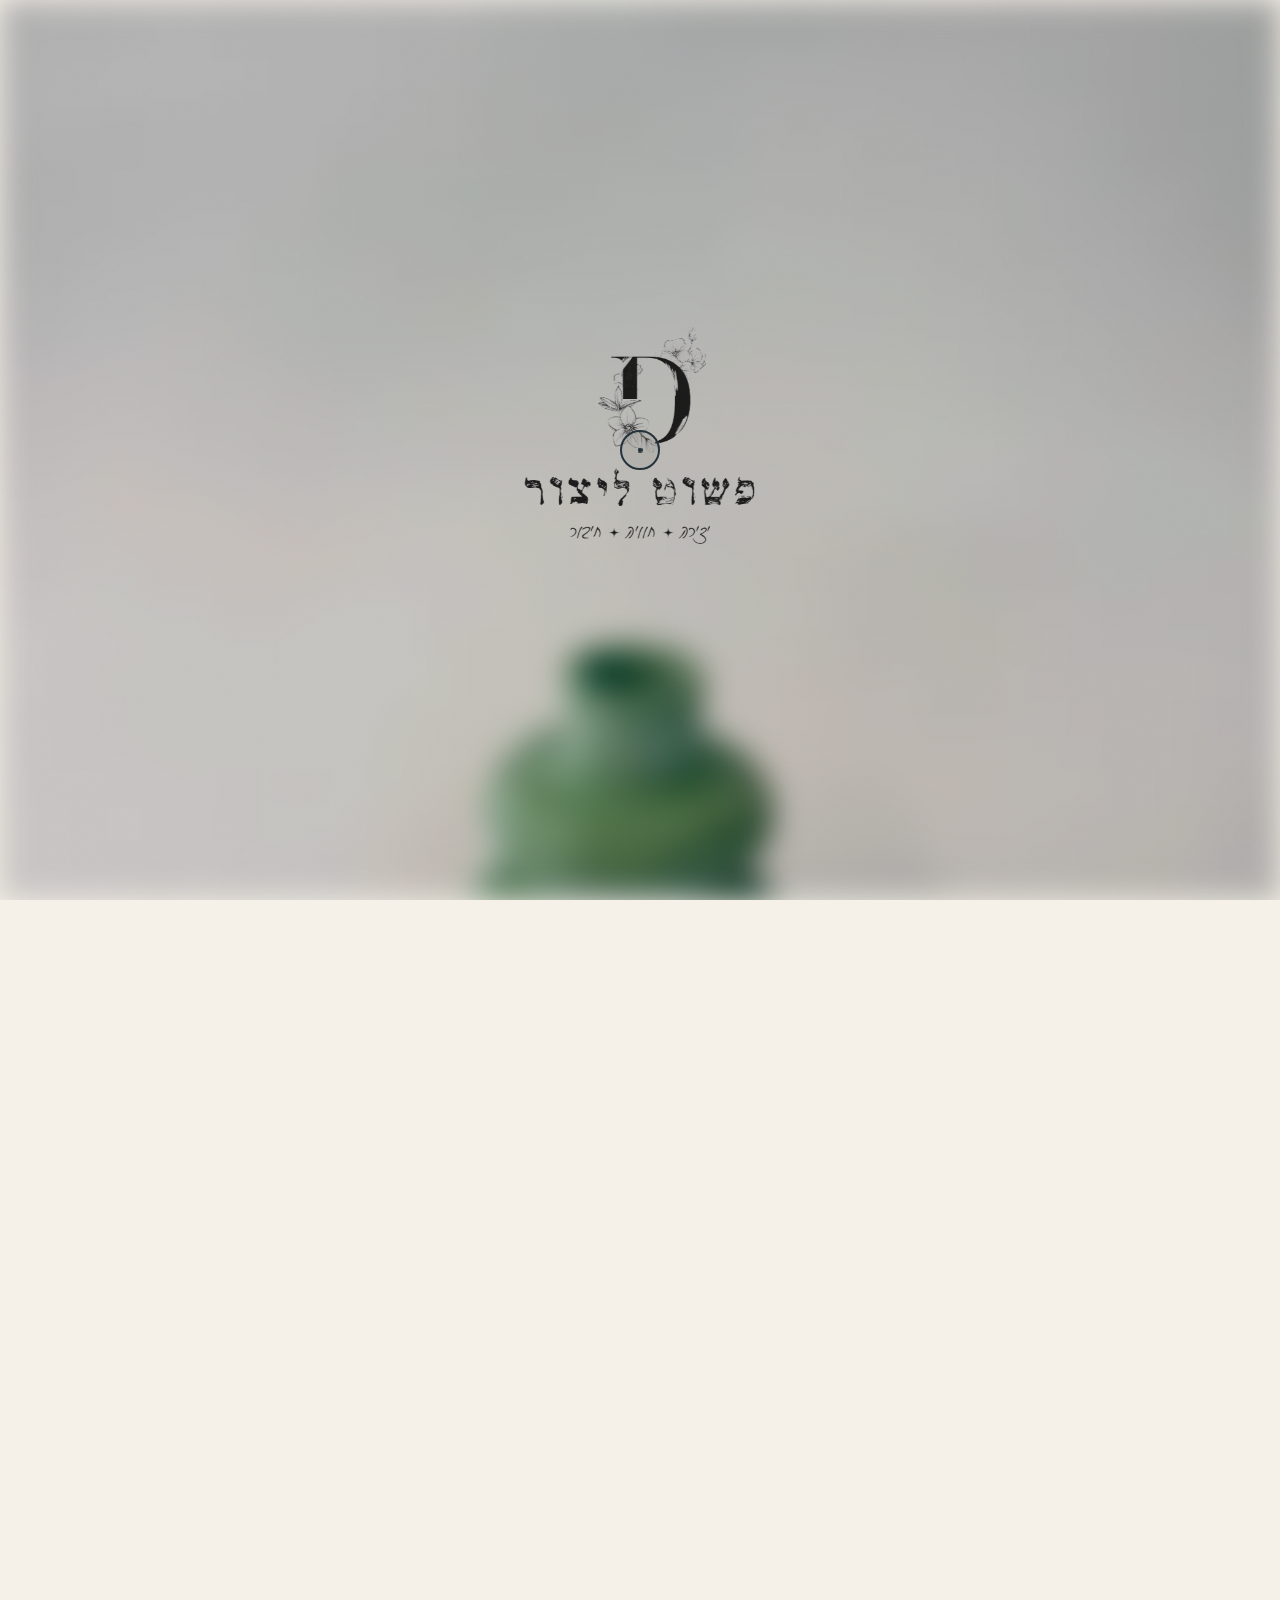
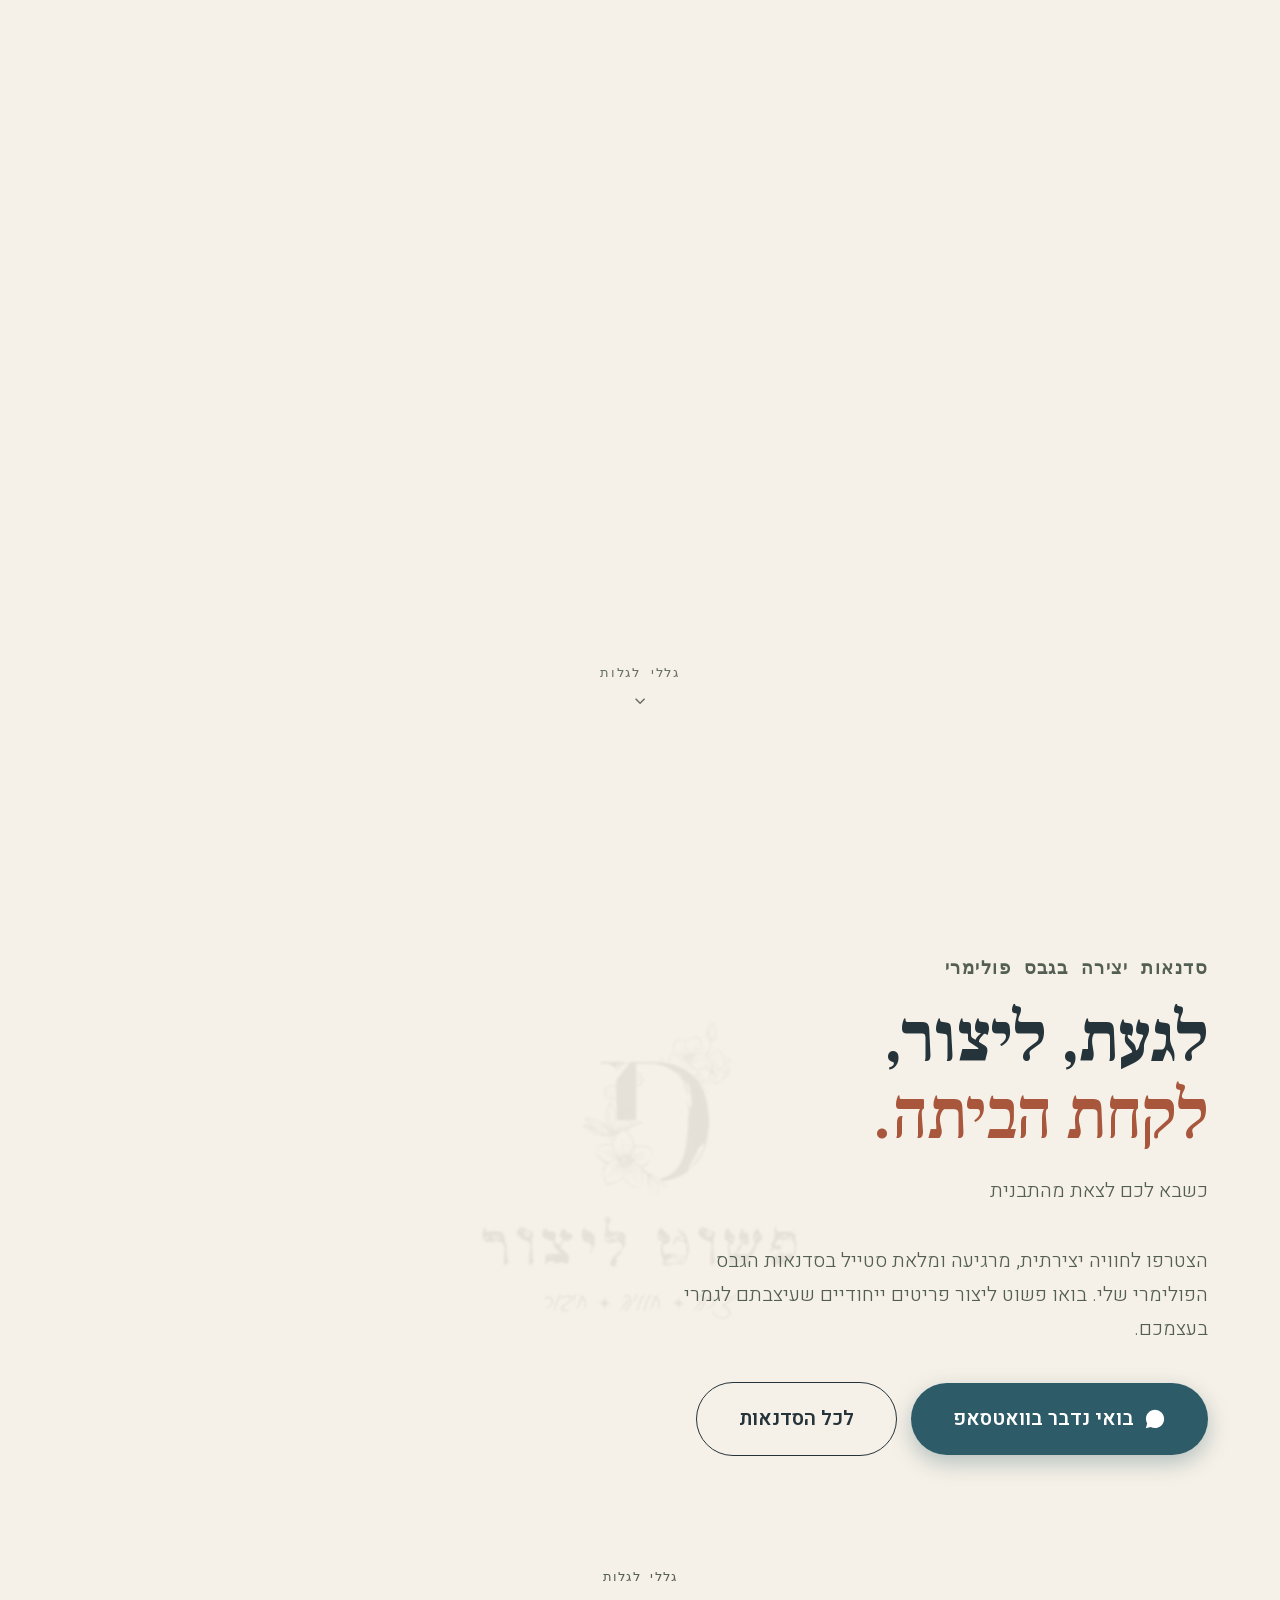
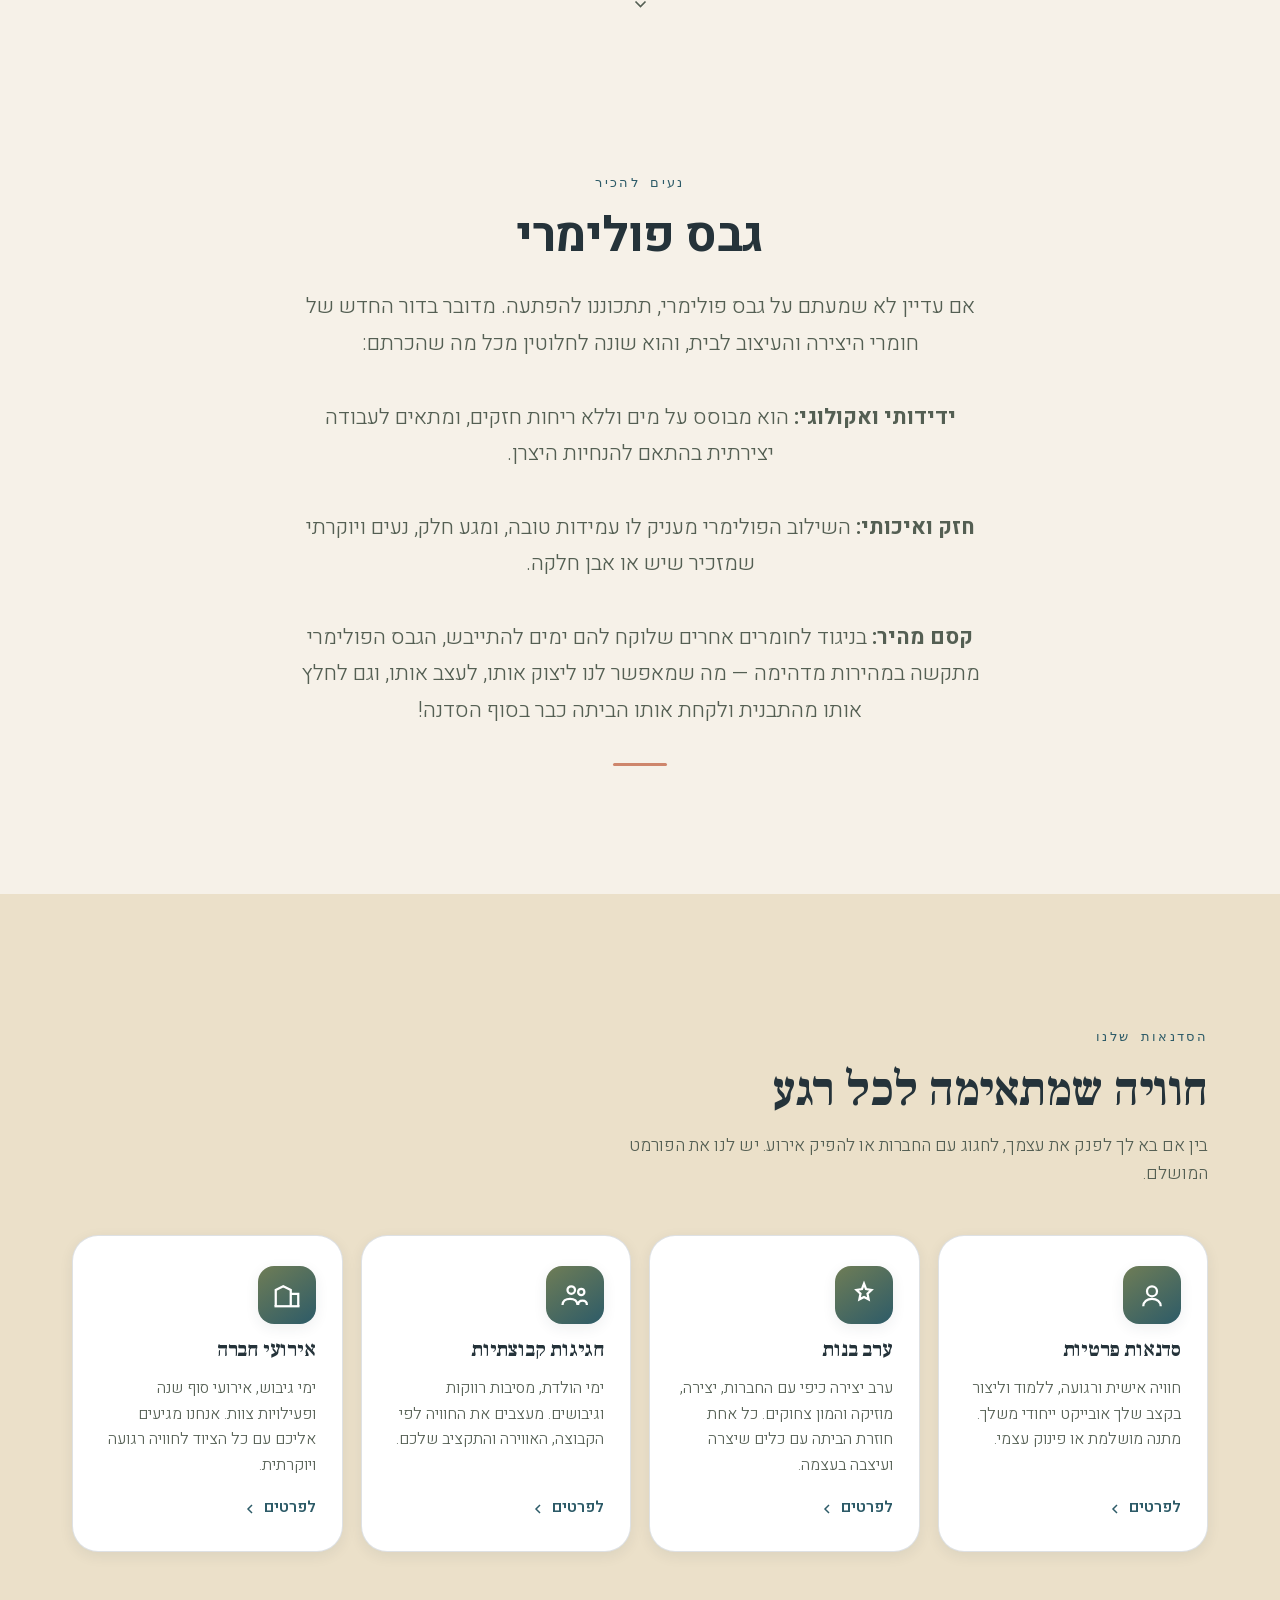
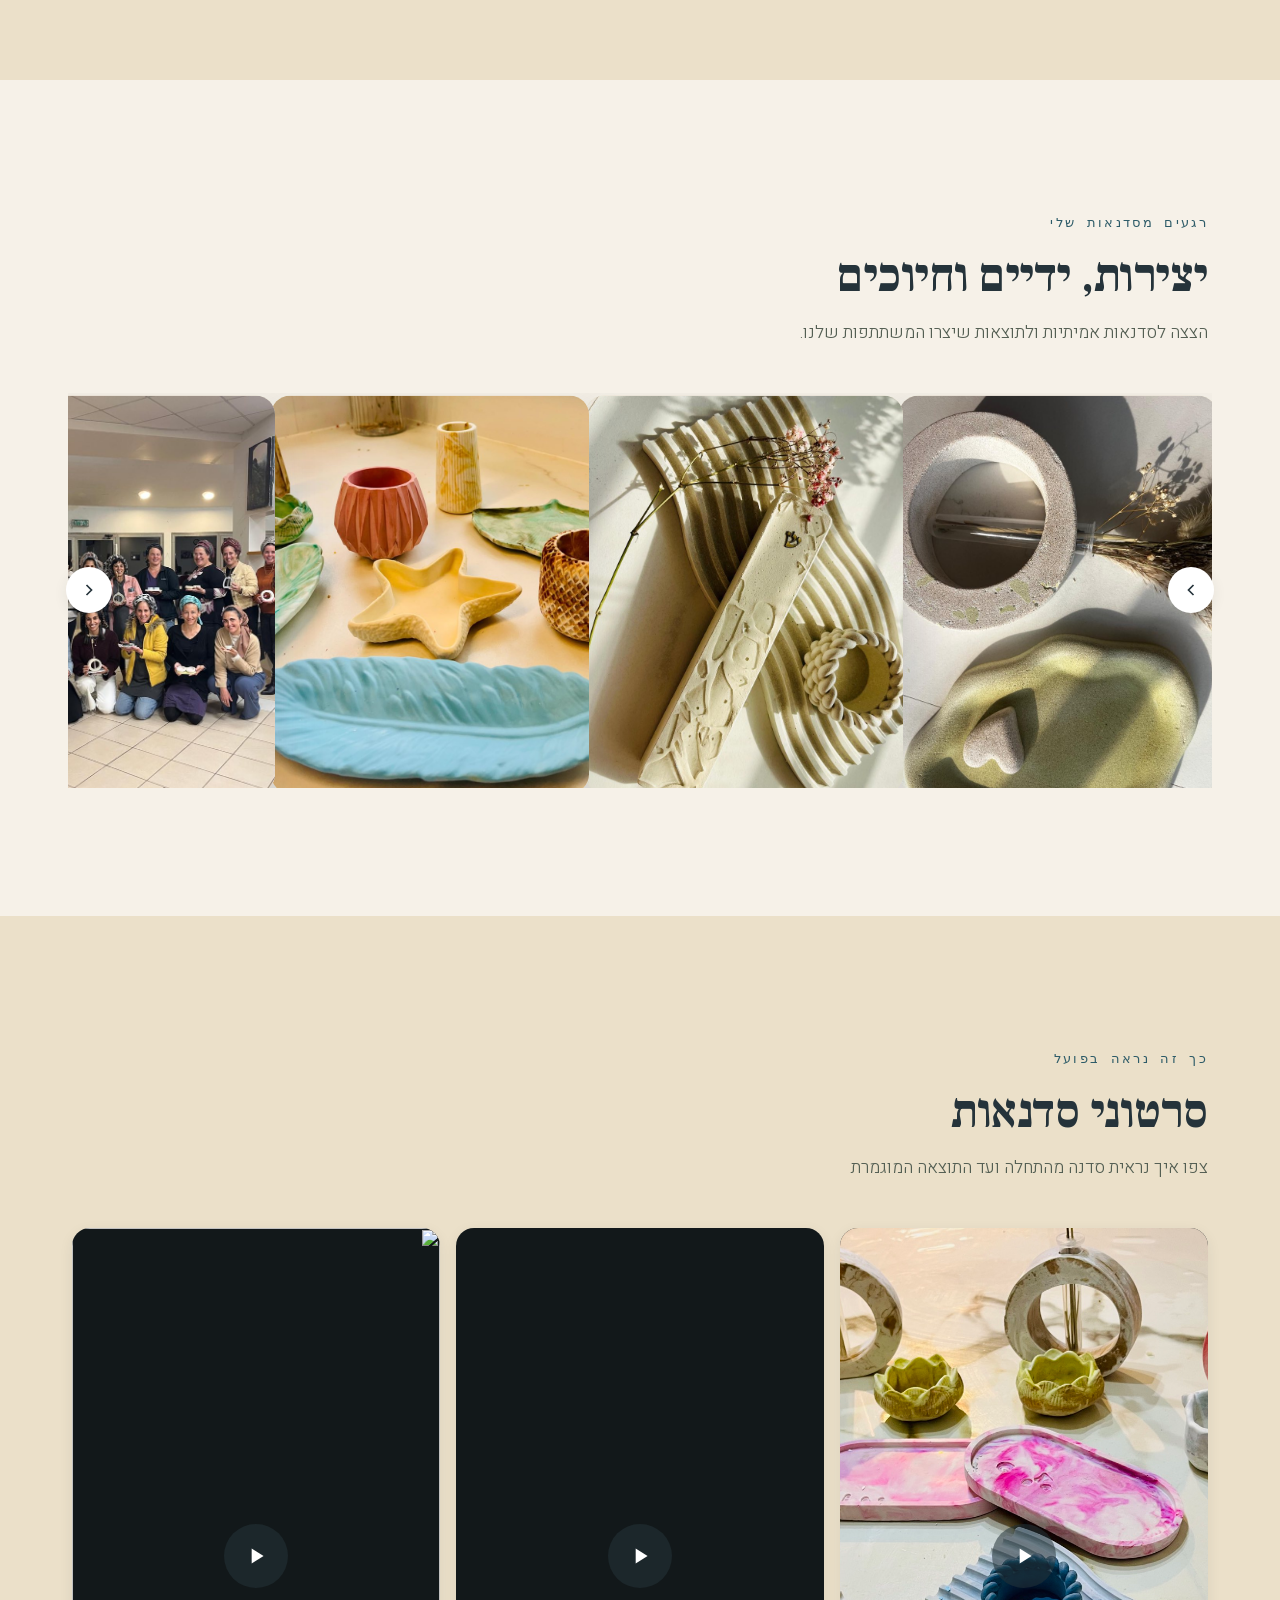
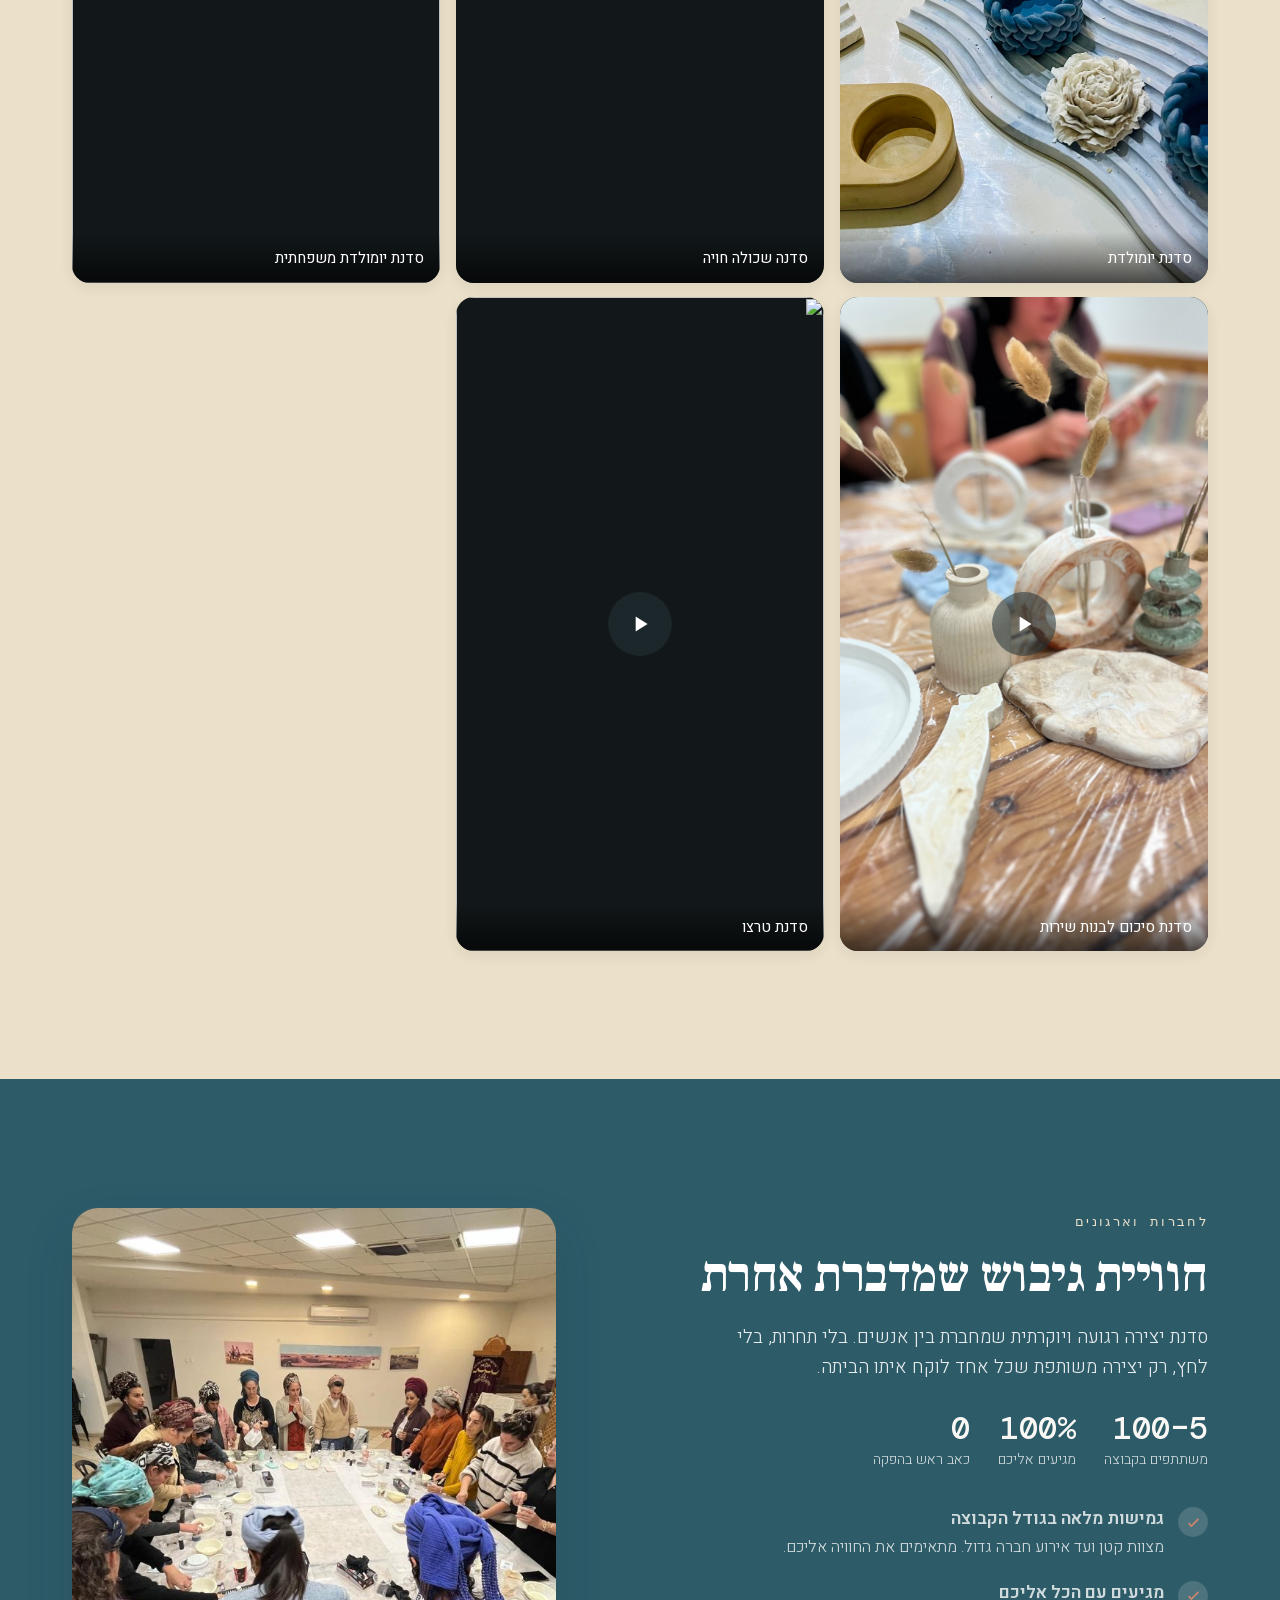
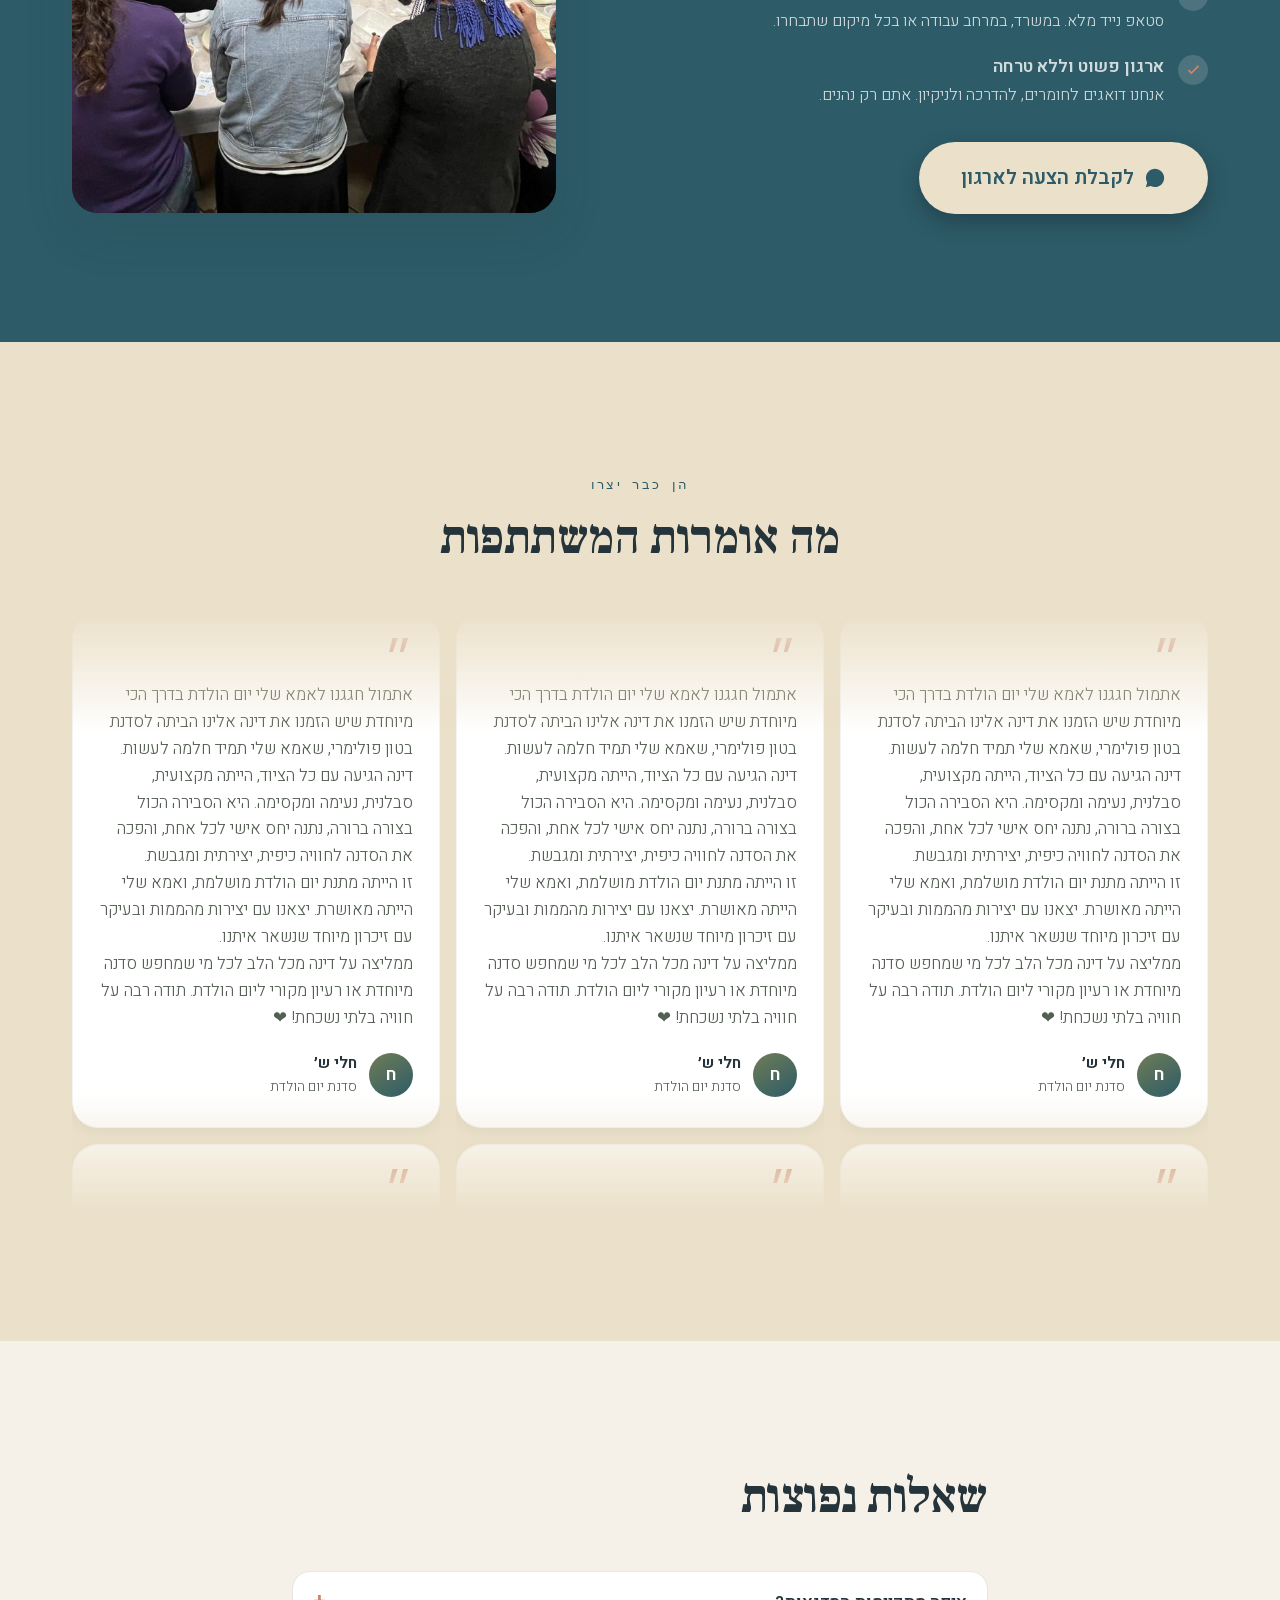
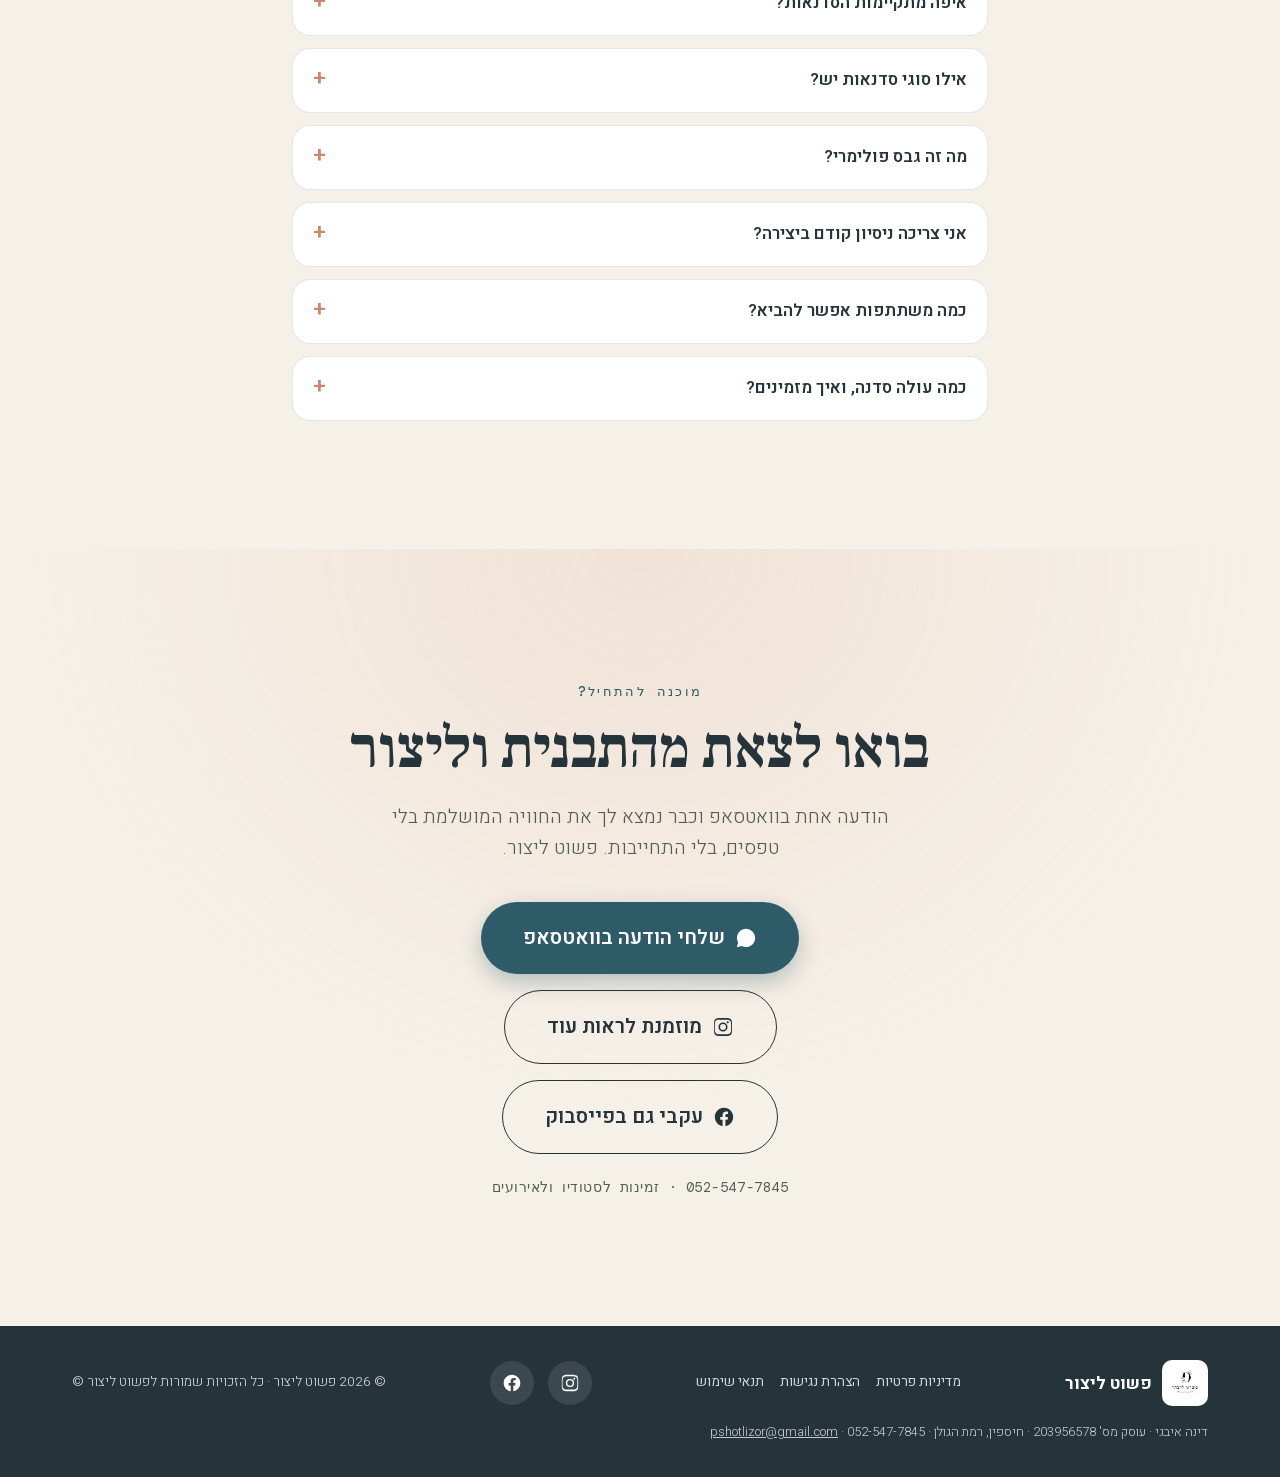
==== index.html @ 1abbe37c "Nav: add FAQ link (index, shop, product; desktop + mobile menus) Co-Authored-By: Claude Sonnet 5.5 <" ====
<!DOCTYPE html>
<html dir="rtl" lang="he">
<head>
<meta charset="UTF-8">
<meta name="viewport" content="width=device-width, initial-scale=1, viewport-fit=cover">
<title>פשוט ליצור — סדנאות גבס פולימרי</title>
<meta name="description" content="סדנאות יצירה בוטיק בגבס פולימרי — אגרטלים, אובייקטים מעוצבים ודקור לבית. סדנאות פרטיות, ערבי בנות, חגיגות ואירועי חברה. בסטודיו או אצלכם.">
<meta name="theme-color" content="#2D5B68">

<!-- Open Graph -->
<meta property="og:title" content="פשוט ליצור — סדנאות גבס פולימרי">
<meta property="og:description" content="חוויית יצירה בוטיק בגבס פולימרי. בואי ליצור אובייקט שתיקחי הביתה.">
<meta property="og:type" content="website">
<meta property="og:image" content="https://pashutlitzor.com/assets/branding/og-image.jpg">
<meta property="og:url" content="https://pashutlitzor.com/">
<meta property="og:locale" content="he_IL">
<meta property="og:site_name" content="פשוט ליצור">
<meta property="og:image:width" content="1200">
<meta property="og:image:height" content="630">
<meta property="og:image:alt" content="פשוט ליצור, סדנאות יצירה בגבס פולימרי">
<meta name="twitter:card" content="summary_large_image">
<meta name="twitter:title" content="פשוט ליצור — סדנאות גבס פולימרי">
<meta name="twitter:description" content="חוויית יצירה בוטיק בגבס פולימרי. בואי ליצור אובייקט שתיקחי הביתה.">
<meta name="twitter:image" content="https://pashutlitzor.com/assets/branding/og-image.jpg">
<link rel="canonical" href="https://pashutlitzor.com/">
<script type="application/ld+json">
{"@context":"https://schema.org","@type":"LocalBusiness","name":"פשוט ליצור","description":"סדנאות יצירה בוטיק בגבס פולימרי: סדנאות פרטיות, ערבי בנות, חגיגות קבוצתיות ואירועי חברה, בסטודיו או אצלכם.","url":"https://pashutlitzor.com/","telephone":"+972525477845","address":{"@type":"PostalAddress","addressLocality":"חספין","addressRegion":"רמת הגולן","addressCountry":"IL"},"areaServed":{"@type":"Country","name":"ישראל"},"image":"https://pashutlitzor.com/assets/branding/og-image.jpg","logo":"https://pashutlitzor.com/assets/branding/logo-removebg-preview.png","inLanguage":"he","sameAs":["https://www.instagram.com/dina_evgi","https://www.facebook.com/share/1DS9hV27x7/"],"makesOffer":[{"@type":"Offer","itemOffered":{"@type":"Service","name":"סדנאות פרטיות"}},{"@type":"Offer","itemOffered":{"@type":"Service","name":"ערב בנות"}},{"@type":"Offer","itemOffered":{"@type":"Service","name":"חגיגות קבוצתיות"}},{"@type":"Offer","itemOffered":{"@type":"Service","name":"אירועי חברה"}}]}
</script>
<script type="application/ld+json">
{"@context":"https://schema.org","@type":"FAQPage","mainEntity":[{"@type":"Question","name":"איפה מתקיימות הסדנאות?","acceptedAnswer":{"@type":"Answer","text":"הסדנאות מתקיימות בסטודיו בחספין שברמת הגולן. אפשר גם להזמין סדנה אליכם, והסטודיו מגיע לכל רחבי הארץ עם כל הציוד."}},{"@type":"Question","name":"אילו סוגי סדנאות יש?","acceptedAnswer":{"@type":"Answer","text":"סדנאות פרטיות, ערב בנות, חגיגות קבוצתיות (ימי הולדת, מסיבות רווקות וגיבושים) ואירועי חברה."}},{"@type":"Question","name":"מה זה גבס פולימרי?","acceptedAnswer":{"@type":"Answer","text":"חומר יצירה ועיצוב לבית על בסיס מים וללא ריחות חזקים. הוא חזק, עם מגע חלק שמזכיר שיש או אבן, ומתקשה מהר, ולכן אפשר ליצוק, לעצב ולקחת את היצירה הביתה כבר בסוף הסדנה."}},{"@type":"Question","name":"אני צריכה ניסיון קודם ביצירה?","acceptedAnswer":{"@type":"Answer","text":"לא. הסדנה מלווה בהדרכה, ומתאימה גם למי שלא יצרה מעולם."}},{"@type":"Question","name":"כמה משתתפות אפשר להביא?","acceptedAnswer":{"@type":"Answer","text":"תלוי בסוג הסדנה. לאירועי חברה אנחנו מתאימים את החוויה לקבוצות של 5 ועד 100 משתתפים. לשאר הסדנאות כדאי לשלוח הודעה בוואטסאפ ונמצא את הפורמט שמתאים לכן."}},{"@type":"Question","name":"כמה עולה סדנה, ואיך מזמינים?","acceptedAnswer":{"@type":"Answer","text":"המחיר תלוי בסוג הסדנה ובגודל הקבוצה. שולחות הודעה בוואטסאפ למספר 052-547-7845, ומקבלות הצעה והתאמה אישית, בלי טפסים ובלי התחייבות."}}]}
</script>
<link rel="icon" type="image/png" href="assets/branding/logo-removebg-preview.png">

<link rel="stylesheet" href="assets/css/fonts.css">
<link rel="stylesheet" href="assets/css/shop.css">

<script>/* perf diagnostics: ?off=canvas,blur,fab,pill,anim,reveal */
(function(){var m=location.search.match(/[?&]off=([^&]*)/);if(!m)return;var o=m[1].split(','),css='';
if(o.indexOf('canvas')>-1)css+='#canvas-sequence{display:none!important}';
if(o.indexOf('blur')>-1)css+='#frame-canvas{filter:none!important}';
if(o.indexOf('fab')>-1)css+='.fab{display:none!important}';
if(o.indexOf('pill')>-1)css+='.raffle-pill{display:none!important}';
if(o.indexOf('anim')>-1)css+='*{animation:none!important}';
if(o.indexOf('reveal')>-1)css+='.reveal{opacity:1!important;transform:none!important;transition:none!important}';
if(o.indexOf('smooth')>-1)css+='html{scroll-behavior:auto!important}';
var st=document.createElement('style');st.textContent=css;document.head.appendChild(st);})();</script>
<style>
/* ============ TOKENS ============ */
:root{
  /* Polymer-concrete palette */
  --concrete:#B7BCC3;        /* concrete grey */
  --terracotta:#CE866C;      /* natural terracotta */
  --sand:#D5C2A4;            /* sandy beige */
  --teal:#2D5B68;            /* deep teal */
  --sand-light:#EBE0C9;      /* light sand */
  --olive:#6F7D56;           /* olive green */

  --green-primary:#2D5B68;   /* deep teal = primary dark */
  --green-secondary:#6F7D56; /* olive = secondary */
  --accent:#CE866C;          /* terracotta accent */
  --bg:#F6F1E8;              /* light warm sand */
  --bg-warm:#EBE0C9;         /* light sand, deeper sections */
  --text:#25333A;            /* dark teal-charcoal */
  --text-soft:#545F53;       /* muted olive-grey (darkened for 4.5:1 contrast on warm sections) */
  --white:#FFFFFF;
  --wa:#25D366;
  --wa-dark:#1ebe57;

  --r-sm:12px;
  --r-md:18px;
  --r-lg:26px;

  --shadow-sm:0 4px 14px rgba(37,51,58,.08);
  --shadow-md:0 10px 30px rgba(37,51,58,.11);
  --shadow-lg:0 20px 48px rgba(37,51,58,.15);

  --ease:cubic-bezier(.22,.61,.36,1);
  --maxw:1180px;

  --nav-h:70px;
}

/* ============ RESET ============ */
*,*::before,*::after{box-sizing:border-box;margin:0;padding:0}
html{scroll-behavior:smooth;-webkit-text-size-adjust:100%;-webkit-tap-highlight-color:transparent}
body{
  font-family:'Heebo',system-ui,sans-serif;
  background:var(--bg);
  color:var(--text);
  line-height:1.6;
  font-size:17px;
  font-weight:400;
  overflow-x:clip;
  text-align:start;
  -webkit-font-smoothing:antialiased;
}
img{max-width:100%;display:block}
a{color:inherit;text-decoration:none}
button{font-family:inherit;cursor:pointer;border:none;background:none}
h1,h2,h3{font-family:'Frank Ruhl Libre','Heebo',serif;line-height:1.18;font-weight:700;letter-spacing:-.01em}
section{position:relative}
.mono{font-family:'DM Mono',monospace}

/* grain overlay */
body::before{
  content:"";position:fixed;inset:0;z-index:9990;pointer-events:none;
  opacity:.035;
  background-image:url("data:image/svg+xml,%3Csvg xmlns='http://www.w3.org/2000/svg' width='180' height='180'%3E%3Cfilter id='n'%3E%3CfeTurbulence type='fractalNoise' baseFrequency='.85' numOctaves='3'/%3E%3C/filter%3E%3Crect width='100%25' height='100%25' filter='url(%23n)'/%3E%3C/svg%3E");
}

.wrap{max-width:var(--maxw);margin-inline:auto;padding-inline:22px;width:100%}
.eyebrow{
  font-family:'DM Mono',monospace;font-size:13px;letter-spacing:.18em;
  text-transform:uppercase;color:var(--green-primary);font-weight:500;
  display:inline-block;margin-bottom:14px;
}
.section-pad{padding-block:clamp(64px,11vw,128px)}

/* ============ BUTTONS ============ */
.btn{
  display:inline-flex;align-items:center;justify-content:center;gap:10px;
  font-weight:600;font-size:17px;border-radius:999px;
  padding:15px 30px;min-height:52px;
  transition:transform .2s var(--ease),box-shadow .25s var(--ease),background .25s var(--ease);
  touch-action:manipulation;cursor:pointer;
  will-change:transform;
}
.btn svg{width:22px;height:22px;flex:none}
.btn-wa{background:var(--teal);color:#fff;box-shadow:0 8px 22px rgba(45,91,104,.32)}
@media(hover:hover) and (pointer:fine){.btn-wa:hover{background:#234a55;transform:translateY(-2px);box-shadow:0 12px 30px rgba(45,91,104,.42)}}
.btn-wa:active{transform:translateY(0)}
/* on the teal corporate section the teal button would vanish — use terracotta */
#corporate .btn-wa{background:var(--sand-light);color:var(--teal);box-shadow:0 8px 22px rgba(0,0,0,.25)}
@media(hover:hover) and (pointer:fine){#corporate .btn-wa:hover{background:var(--sand);color:var(--text);box-shadow:0 12px 30px rgba(0,0,0,.3)}}
.btn-lg{font-size:20px;padding:20px 42px;min-height:64px;border-radius:999px}
.btn-ghost{background:transparent;border:1.5px solid rgba(255,255,255,.55);color:#fff}
@media(hover:hover) and (pointer:fine){.btn-ghost:hover{background:rgba(255,255,255,.12)}}

/* ============ NAVBAR ============ */
#navbar{
  position:fixed;inset-block-start:0;inset-inline:0;z-index:1000;
  height:var(--nav-h);display:flex;align-items:center;
  background:rgba(246,241,232,.96);
  box-shadow:0 1px 0 rgba(26,20,16,.06),var(--shadow-sm);
  opacity:0;visibility:hidden;pointer-events:none;
  transition:opacity .35s var(--ease),visibility .35s;
}
#navbar.visible{opacity:1;visibility:visible;pointer-events:auto}
#navbar .wrap{display:flex;align-items:center;justify-content:space-between;gap:16px}
/* nav-links + cta stay on the right (default order:0) */
.nav-links{display:none;align-items:center;gap:28px;order:0}
.nav-links a{
  font-size:16px;font-weight:400;color:var(--text);position:relative;
  transition:color .2s;padding-block:6px;
}
.nav-links a::after{
  content:"";position:absolute;inset-block-end:0;inset-inline-start:0;
  width:0;height:2px;background:var(--text);transition:width .25s var(--ease);
}
@media(hover:hover) and (pointer:fine){.nav-links a:hover::after{width:100%}}
.nav-cta{padding:11px 22px;min-height:44px;font-size:15px;order:0}
.nav-cta .nav-cta-text{display:none}
/* hamburger (mobile only) */
.nav-burger{
  order:0;display:flex;flex-direction:column;justify-content:center;gap:5px;
  width:44px;height:44px;padding:10px;border-radius:10px;
}
.nav-burger span{display:block;height:2px;width:100%;background:var(--text);border-radius:2px;transition:transform .25s var(--ease),opacity .2s}
.nav-burger[aria-expanded="true"] span:nth-child(1){transform:translateY(7px) rotate(45deg)}
.nav-burger[aria-expanded="true"] span:nth-child(2){opacity:0}
.nav-burger[aria-expanded="true"] span:nth-child(3){transform:translateY(-7px) rotate(-45deg)}
.nav-mobile{
  position:fixed;inset-inline:0;inset-block-start:var(--nav-h);z-index:999;
  background:rgba(246,241,232,.98);
  display:flex;flex-direction:column;padding:18px 22px 26px;gap:4px;
  box-shadow:var(--shadow-md);
  opacity:0;visibility:hidden;transform:translateY(-8px);
  transition:opacity .25s var(--ease),transform .25s var(--ease),visibility .25s;
}
.nav-mobile.open{opacity:1;visibility:visible;transform:none}
.nav-mobile a{font-size:1.15rem;font-weight:500;color:var(--text);padding:13px 4px;border-bottom:1px solid rgba(37,51,58,.08)}
.nav-mobile a:last-child{border-bottom:none}
@media(min-width:880px){
  .nav-links{display:flex}
  .nav-cta .nav-cta-text{display:inline}
  .nav-burger,.nav-mobile{display:none}
}

/* ============ CART ICON (nav) ============ */
/* order:1 = end of the RTL flex row, where the logo used to sit */
.nav-icon-btn{position:relative;width:44px;height:44px;display:flex;align-items:center;justify-content:center;border-radius:10px;color:var(--text);order:1}
@media(hover:hover) and (pointer:fine){.nav-icon-btn:hover{background:rgba(37,51,58,.06)}}
.nav-icon-btn svg{width:22px;height:22px;stroke:currentColor;stroke-width:1.8;fill:none}
.nav-cart-badge{
  position:absolute;top:2px;inset-inline-end:2px;min-width:19px;height:19px;padding:0 4px;
  border-radius:999px;background:var(--accent);color:#fff;font-size:13px;font-weight:700;
  display:flex;align-items:center;justify-content:center;font-family:'DM Mono',monospace;
}
.nav-cart-badge:empty,.nav-cart-badge[data-count="0"]{display:none}

/* ============ HERO ============ */
#hero{
  min-height:100svh;display:flex;align-items:center;
  position:relative;overflow:hidden;
  background:var(--bg);
  padding-block:calc(var(--nav-h) + 40px) 80px;
}
.hero-layout{
  width:100%;
  max-width:780px;
}
.hero-text{
  display:flex;flex-direction:column;
  align-items:flex-start;
  padding-block:20px;
}
.hero-eyebrow{color:var(--text-soft)}
#hero h1{
  color:var(--text);font-size:clamp(2.4rem,7vw,4.4rem);font-weight:700;
  letter-spacing:-.02em;margin-bottom:18px;line-height:1.1;
}
#hero h1 .accent-word{color:#A8563C;font-weight:500}
.hero-sub{
  color:var(--text-soft);font-size:clamp(1rem,2.8vw,1.25rem);
  font-weight:300;max-width:48ch;margin-bottom:36px;line-height:1.7;
}
.hero-actions{display:flex;flex-wrap:wrap;gap:14px;align-items:center}
.btn-ghost{
  background:transparent;border:1.5px solid var(--text);color:var(--text);
}
@media(hover:hover) and (pointer:fine){.btn-ghost:hover{background:rgba(26,20,16,.06)}}
/* hero logo watermark background */
.hero-logo-bg{
  position:absolute;inset:0;z-index:0;
  pointer-events:none;overflow:hidden;
  display:flex;align-items:center;justify-content:center;
}
.hero-logo-bg img{
  width:min(420px,70vw);height:auto;
  opacity:.07;
  mix-blend-mode:multiply;
  filter:grayscale(100%) blur(1px);
  transform:none;
  user-select:none;
}
/* make hero content sit above the watermark */
.hero-layout{position:relative;z-index:1}
/* blob image side */
.hero-visual{
  display:flex;align-items:center;justify-content:center;
  position:relative;
}
.hero-blob{
  width:min(520px,90%);aspect-ratio:1/1.1;
  border-radius:50% 50% 50% 50% / 55% 55% 45% 45%;
  background:var(--bg-warm);
  overflow:hidden;position:relative;
  box-shadow:var(--shadow-md);
}
.hero-blob img{
  width:100%;height:100%;object-fit:cover;
  display:block;
}
.hero-blob-placeholder{
  width:100%;height:100%;
  display:flex;align-items:center;justify-content:center;
  color:var(--green-secondary);font-size:13px;font-family:'DM Mono',monospace;
  letter-spacing:.1em;text-align:center;padding:24px;
  flex-direction:column;gap:12px;
}
.hero-blob-placeholder svg{
  width:48px;height:48px;opacity:.35;
}
/* Mobile: stack vertically */
@media(max-width:680px){
  .hero-layout{
    grid-template-columns:1fr;
    gap:40px;
  }
  .hero-visual{order:-1}
  .hero-blob{width:min(320px,85vw);border-radius:50%}
}
.scroll-hint{
  position:absolute;inset-block-end:26px;inset-inline-start:50%;
  transform:translateX(50%);z-index:2;color:var(--text-soft);
  display:flex;flex-direction:column;align-items:center;gap:6px;
  font-size:13px;letter-spacing:.1em;font-family:'DM Mono',monospace;
}
.scroll-hint svg{width:20px;height:20px;animation:bob 1.8s var(--ease) infinite}
@keyframes bob{0%,100%{transform:translateY(0)}50%{transform:translateY(7px)}}

#faq .wrap{max-width:740px}
#faq h2{font-size:clamp(2rem,6vw,3rem)}
.faq-list{display:grid;gap:12px}
.faq-item{background:var(--white);border:1px solid rgba(37,51,58,.12);border-radius:var(--r-md);padding:0 20px}
.faq-item summary{cursor:pointer;list-style:none;padding:18px 0;font-weight:600;font-size:1.05rem;color:var(--text);min-height:44px;touch-action:manipulation}
.faq-item summary::-webkit-details-marker{display:none}
.faq-item summary::after{content:"+";float:inline-end;color:var(--accent);font-size:1.4rem;line-height:1}
.faq-item[open] summary::after{content:"\2212"}
.faq-item p{color:var(--text-soft);font-size:1.05rem;line-height:1.7;padding-bottom:18px}
/* ============ CANVAS SEQUENCE (scroll-expand hero) ============ */
#canvas-sequence{height:260vh;background:var(--bg)}
@media(max-width:680px){#canvas-sequence{height:180vh}}
.canvas-sticky{
  position:sticky;inset-block-start:0;height:100svh;width:100%;
  overflow:hidden;display:flex;align-items:center;justify-content:center;
  background:var(--bg);
}
.canvas-card{
  position:relative;overflow:hidden;border-radius:0;
  width:100%;height:100%;
  box-shadow:none;
}
#frame-canvas{
  position:absolute;top:50%;left:50%;transform:translate(-50%,-50%);
  width:100vw;height:100svh;object-fit:cover;display:block;
}
.canvas-fallback{display:none;position:absolute;inset:0;width:100%;height:100%;object-fit:cover}
.canvas-logo{
  position:absolute;inset:0;z-index:1;
  display:flex;align-items:center;justify-content:center;
  background:transparent;will-change:opacity,transform;
}
.canvas-logo img{width:72%;max-width:300px;height:auto}
.canvas-hint{
  position:absolute;inset-block-end:30px;inset-inline-start:50%;
  transform:translateX(50%);z-index:2;color:var(--text-soft);
  font-family:'DM Mono',monospace;font-size:13px;letter-spacing:.14em;
  display:flex;flex-direction:column;align-items:center;gap:8px;
}
.canvas-hint svg{width:18px;height:18px;animation:bob 1.8s var(--ease) infinite}

/* ============ CONCEPT ============ */
#concept{background:var(--bg);text-align:center}
#concept .wrap{max-width:740px}
#concept h2{font-size:clamp(2rem,6vw,3rem);margin-bottom:24px;font-family:'Heebo',sans-serif}
#concept p{font-size:clamp(1.1rem,3vw,1.35rem);color:var(--text-soft);font-weight:300;line-height:1.7}
#concept .concept-divider{
  width:54px;height:3px;background:var(--accent);border-radius:2px;
  margin:34px auto 0;
}

/* ============ WORKSHOPS ============ */
#workshops{background:var(--bg-warm)}
.section-head{margin-bottom:46px;max-width:620px}
.section-head h2{font-size:clamp(2rem,6vw,3rem);margin-bottom:14px}
.section-head p{color:var(--text-soft);font-size:1.1rem;font-weight:300}
.cards-grid{display:grid;grid-template-columns:1fr;gap:18px}
@media(min-width:600px){.cards-grid{grid-template-columns:repeat(2,1fr)}}
@media(min-width:1024px){.cards-grid{grid-template-columns:repeat(4,1fr)}}
.w-card{
  background:var(--white);border-radius:var(--r-lg);padding:30px 26px;
  box-shadow:var(--shadow-sm);border:1px solid rgba(183,188,195,.45);
  transition:transform .25s var(--ease),box-shadow .25s var(--ease),border-color .25s var(--ease);
  display:flex;flex-direction:column;gap:14px;height:100%;
}
@media(hover:hover) and (pointer:fine){.w-card:hover{transform:translateY(-6px);box-shadow:var(--shadow-lg);border-color:rgba(206,134,108,.45)}}
.w-icon{
  width:58px;height:58px;border-radius:16px;
  background:linear-gradient(145deg,var(--green-secondary),var(--green-primary));
  display:flex;align-items:center;justify-content:center;color:#fff;
  box-shadow:var(--shadow-sm);
}
.w-icon svg{width:30px;height:30px;stroke:#fff;stroke-width:1.8;fill:none}
.w-card h3{font-size:1.3rem}
.w-card p{color:var(--text-soft);font-size:1rem;font-weight:300;flex-grow:1}
.w-card .w-link{
  font-weight:600;color:var(--green-primary);font-size:.97rem;
  display:inline-flex;align-items:center;gap:6px;margin-top:4px;
}
.w-card .w-link svg{width:16px;height:16px;transition:transform .2s}
@media(hover:hover) and (pointer:fine){.w-card:hover .w-link svg{transform:translateX(-4px)}}

/* ============ GALLERY (horizontal scroll-snap strip, all breakpoints) ============ */
#gallery{background:var(--bg)}
.gallery-wrap{position:relative}
#gallery-grid{
  display:flex;overflow-x:auto;overflow-y:hidden;scroll-snap-type:x proximity;
  gap:14px;padding-inline:4px;padding-block:14px 6px;margin-inline:-4px;
  -webkit-overflow-scrolling:touch;scrollbar-width:none;
}
#gallery-grid::-webkit-scrollbar{display:none}
#gallery-grid figure{
  flex:0 0 min(72%,300px);scroll-snap-align:center;margin:0;
  aspect-ratio:4/5;border-radius:var(--r-md);overflow:hidden;
  box-shadow:var(--shadow-sm);position:relative;background:var(--bg-warm);cursor:pointer;
  transform:rotate(var(--tilt,0deg));
  transition:transform .35s var(--ease),box-shadow .35s var(--ease);
}
#gallery-grid figure img{
  width:100%;height:100%;object-fit:cover;display:block;
  transition:transform .5s var(--ease);
}
#gallery-grid figure.is-focus{
  transform:rotate(0deg) scale(1.06);
  box-shadow:var(--shadow-lg);
  z-index:1;
}
@media(hover:hover) and (pointer:fine){#gallery-grid figure:hover{transform:rotate(0deg) scale(1.06);box-shadow:var(--shadow-lg);z-index:1}}
#gallery-grid .ph{
  width:100%;height:100%;display:flex;align-items:center;justify-content:center;
  color:var(--green-primary);
  background:linear-gradient(135deg,var(--sand),var(--sand-light));
}
#gallery-grid .ph svg{width:40px;height:40px;opacity:.4;stroke:currentColor;stroke-width:1.4;fill:none}
.gallery-viewall{
  display:flex;flex:0 0 min(42%,175px);scroll-snap-align:center;aspect-ratio:4/5;
  align-items:center;justify-content:center;text-align:center;line-height:1.5;
  border-radius:var(--r-md);border:1.5px solid var(--text);color:var(--text);
  font-weight:600;font-size:.95rem;padding:16px;background:var(--bg-warm);
  transition:background .2s;
}
.gallery-viewall:hover,.gallery-viewall:active{background:rgba(26,20,16,.06)}

/* nav arrows — only for pointer devices that can hover (mouse/trackpad); touch relies on swipe */
.gallery-arrow{display:none}
@media(hover:hover) and (pointer:fine){
  .gallery-arrow{
    display:flex;position:absolute;top:50%;transform:translateY(-50%);
    width:46px;height:46px;border-radius:50%;z-index:2;
    background:var(--white);color:var(--text);box-shadow:var(--shadow-sm);
    align-items:center;justify-content:center;transition:background .2s,box-shadow .2s;
  }
  @media(hover:hover) and (pointer:fine){.gallery-arrow:hover{background:var(--bg-warm);box-shadow:var(--shadow-lg)}}
  .gallery-arrow svg{width:20px;height:20px;stroke:currentColor;stroke-width:2;fill:none}
  .gallery-arrow-prev{inset-inline-start:-6px}
  .gallery-arrow-next{inset-inline-end:-6px}
}

/* ============ LIGHTBOX ============ */
.lightbox-overlay{
  position:fixed;inset:0;z-index:3000;background:rgba(18,24,26,.94);
  display:none;align-items:center;justify-content:center;
  opacity:0;transition:opacity .25s var(--ease);
}
.lightbox-overlay.open{display:flex;opacity:1}
.lightbox-img{max-width:min(92vw,900px);max-height:80vh;border-radius:var(--r-md);box-shadow:var(--shadow-lg);object-fit:contain}
.lightbox-close,.lightbox-nav{
  position:absolute;border-radius:50%;background:rgba(255,255,255,.12);color:#fff;
  display:flex;align-items:center;justify-content:center;transition:background .2s;
}
@media(hover:hover) and (pointer:fine){.lightbox-close:hover,.lightbox-nav:hover{background:rgba(255,255,255,.22)}}
.lightbox-close{top:18px;inset-inline-end:18px;width:44px;height:44px}
.lightbox-nav{top:50%;transform:translateY(-50%);width:52px;height:52px}
.lightbox-prev{inset-inline-start:16px}
.lightbox-next{inset-inline-end:16px}
.lightbox-nav svg,.lightbox-close svg{width:22px;height:22px;stroke:currentColor;stroke-width:2;fill:none}
.lightbox-counter{
  position:absolute;bottom:20px;inset-inline:0;text-align:center;
  color:rgba(255,255,255,.75);font-family:'DM Mono',monospace;font-size:13px;
}
@media(max-width:680px){
  .lightbox-nav{width:44px;height:44px}
  .lightbox-img{max-width:94vw;max-height:70vh}
}

/* ============ VIDEOS ============ */
#videos{background:var(--bg-warm)}
.video-grid{columns:2;column-gap:14px}
@media(max-width:680px){.video-grid{columns:1}}
@media(min-width:900px){.video-grid{columns:3;column-gap:16px}}
.video-tile{break-inside:avoid;margin-bottom:14px}
.video-facade{
  position:relative;display:block;width:100%;
  border-radius:var(--r-md);overflow:hidden;box-shadow:var(--shadow-sm);
  background:#12181a;cursor:pointer;
}
.video-facade img{width:100%;height:100%;object-fit:cover;display:block}
.video-facade iframe,.video-facade video{width:100%;height:100%;display:block;border:0}
.video-play{
  position:absolute;inset:0;margin:auto;width:64px;height:64px;border-radius:50%;
  background:rgba(37,51,58,.55);display:flex;align-items:center;justify-content:center;
  color:#fff;transition:transform .25s var(--ease),background .25s var(--ease);
}
.video-play svg{width:26px;height:26px}
@media(hover:hover) and (pointer:fine){.video-facade:hover .video-play{transform:scale(1.1);background:var(--accent)}}
.video-caption{
  position:absolute;inset-inline:0;inset-block-end:0;padding:14px 16px 12px;
  background:linear-gradient(to top,rgba(0,0,0,.65),transparent);
  color:#fff;font-size:.95rem;font-weight:500;
}

/* ============ CORPORATE ============ */
#corporate{background:var(--green-primary);color:#fff;overflow:hidden}
.corp-grid{display:grid;grid-template-columns:1fr;gap:40px;align-items:center}
@media(min-width:920px){.corp-grid{grid-template-columns:1.1fr .9fr;gap:60px}}
#corporate .eyebrow{color:var(--sand-light)}
#corporate h2{font-size:clamp(2rem,6vw,3.1rem);margin-bottom:18px}
.corp-lead{color:rgba(255,255,255,.88);font-size:1.15rem;font-weight:300;margin-bottom:30px;max-width:48ch}
.corp-list{list-style:none;display:flex;flex-direction:column;gap:18px;margin-bottom:34px}
.corp-list li{display:flex;gap:14px;align-items:flex-start}
.corp-check{
  flex:none;width:30px;height:30px;border-radius:50%;
  background:rgba(255,255,255,.15);display:flex;align-items:center;justify-content:center;
  margin-top:2px;
}
.corp-check svg{width:17px;height:17px;stroke:var(--accent);stroke-width:2.4;fill:none}
.corp-list strong{display:block;font-weight:600;font-size:1.1rem;margin-bottom:2px}
.corp-list span{color:rgba(255,255,255,.78);font-weight:300;font-size:1rem}
.corp-visual{
  border-radius:var(--r-lg);overflow:hidden;box-shadow:var(--shadow-lg);
  aspect-ratio:4/5;background:linear-gradient(145deg,#1f4651,#14333b);
  display:flex;align-items:center;justify-content:center;position:relative;
}
.corp-visual img{position:absolute;inset:0;width:100%;height:100%;object-fit:cover}
.corp-visual .ph svg{width:64px;height:64px;stroke:rgba(255,255,255,.5);stroke-width:1.2;fill:none}
.corp-stats{display:flex;gap:28px;margin-bottom:34px;flex-wrap:wrap}
.corp-stat .num{font-family:'DM Mono',monospace;font-size:2rem;font-weight:500;color:#FAF8F5;line-height:1}
.corp-stat .lbl{font-size:.9rem;color:rgba(255,255,255,.75);font-weight:300;margin-top:4px}

/* ============ TESTIMONIALS (auto-scrolling wall) ============ */
#testimonials{background:var(--bg-warm);text-align:center}
.t-wrap{position:relative;height:600px;overflow:hidden;margin-top:8px}
.t-fade{position:absolute;inset-inline:0;height:120px;z-index:2;pointer-events:none}
.t-fade-top{top:0;background:linear-gradient(to bottom,var(--bg-warm),transparent)}
.t-fade-bottom{bottom:0;background:linear-gradient(to top,var(--bg-warm),transparent)}
.t-cols{display:grid;grid-template-columns:1fr;gap:16px;height:100%}
@media(min-width:920px){.t-cols{grid-template-columns:repeat(3,1fr)}}
.t-col{position:relative;overflow:hidden}
.t-col:nth-child(2),.t-col:nth-child(3){display:none}
@media(min-width:920px){.t-col:nth-child(2),.t-col:nth-child(3){display:block}}
.t-col-inner{
  display:flex;flex-direction:column;gap:16px;will-change:transform;
  animation-timing-function:linear;animation-iteration-count:infinite;
}
.t-col-inner.dir-down{animation-name:t-scroll-down;animation-duration:38s}
.t-col-inner.dir-up{animation-name:t-scroll-up;animation-duration:38s}
@media(hover:hover) and (pointer:fine){.t-col:hover .t-col-inner{animation-play-state:paused}}
@keyframes t-scroll-down{from{transform:translateY(0)}to{transform:translateY(-50%)}}
@keyframes t-scroll-up{from{transform:translateY(-50%)}to{transform:translateY(0)}}
.t-card{
  background:var(--white);border-radius:var(--r-lg);padding:28px 26px;flex:none;
  box-shadow:var(--shadow-sm);text-align:start;
  border:1px solid rgba(42,31,24,.05);
  display:flex;flex-direction:column;gap:14px;
}
.t-quote{
  font-family:'DM Mono',monospace;font-size:3rem;line-height:.6;
  color:var(--accent);height:26px;
}
.t-card p{color:var(--text-soft);font-size:1.05rem;font-weight:300;white-space:pre-line}
.t-author{display:flex;align-items:center;gap:12px;margin-top:6px}
.t-avatar{
  width:44px;height:44px;border-radius:50%;flex:none;
  background:linear-gradient(145deg,var(--green-secondary),var(--green-primary));
  display:flex;align-items:center;justify-content:center;color:#fff;font-weight:600;font-size:1.1rem;
}
.t-name{font-weight:600;font-size:1rem}
.t-meta{font-size:.85rem;color:var(--text-soft);font-weight:300}
.t-sr-list{position:absolute;width:1px;height:1px;padding:0;margin:-1px;overflow:hidden;clip:rect(0,0,0,0);white-space:nowrap;border:0}

/* ============ CLOSING CTA ============ */
#contact{
  background:
    radial-gradient(80% 120% at 50% 0%,rgba(206,134,108,.14),transparent 60%),
    var(--bg);
  text-align:center;
}
#contact .wrap{max-width:760px}
#contact h2{font-size:clamp(2.2rem,7vw,3.6rem);margin-bottom:18px}
#contact .contact-sub{font-size:1.2rem;color:var(--text-soft);font-weight:300;margin-bottom:38px;max-width:46ch;margin-inline:auto}
.contact-btns{display:flex;flex-direction:column;align-items:center;gap:16px;width:100%}
.btn-ig{background:transparent;border:1.5px solid var(--text);color:var(--text)}
@media(hover:hover) and (pointer:fine){.btn-ig:hover{transform:translateY(-2px);background:rgba(37,51,58,.06)}}
.btn-ig:active{transform:translateY(0)}
.contact-note{
  margin-top:22px;font-family:'DM Mono',monospace;font-size:14px;
  color:var(--text-soft);letter-spacing:.04em;
}

/* ============ IG STRIP ============ */
#ig-strip{background:var(--teal)}
.ig-inner{
  display:flex;align-items:center;justify-content:center;gap:14px;
  padding:20px 22px;color:#fff;font-weight:600;font-size:1.05rem;
  transition:opacity .2s;text-decoration:none;
}
@media(hover:hover) and (pointer:fine){.ig-inner:hover{opacity:.88}}
.ig-inner svg{width:26px;height:26px;fill:#fff;flex:none}
.ig-handle{font-family:'DM Mono',monospace;font-size:.95rem}
.ig-sep{opacity:.55}
.ig-arrow{opacity:.7}
@media(max-width:480px){.ig-sep,.ig-cta{display:none}}

/* ============ FOOTER ============ */
footer{background:var(--text);color:rgba(255,255,255,.8);padding-block:34px}
footer .wrap{display:flex;flex-direction:column;gap:16px;align-items:center;text-align:center}
@media(min-width:680px){footer .wrap{flex-direction:row;justify-content:space-between;text-align:start;flex-wrap:wrap}}
.foot-logo{display:flex;align-items:center;gap:10px;font-weight:700;color:#fff}
.foot-logo img{height:46px;width:auto;max-width:130px;border-radius:10px;object-fit:contain;background:#fff;padding:6px}
.foot-links{display:flex;gap:16px;flex-wrap:wrap;justify-content:center;font-size:.85rem}
.foot-links a{color:rgba(255,255,255,.8);transition:color .2s}
@media(hover:hover) and (pointer:fine){.foot-links a:hover{color:#fff;text-decoration:underline}}
@media(min-width:680px){.foot-links{justify-content:flex-start}}
.foot-social{display:flex;gap:14px}
.foot-social a{
  width:44px;height:44px;border-radius:50%;display:flex;align-items:center;justify-content:center;
  background:rgba(255,255,255,.1);transition:background .2s,transform .2s;
}
@media(hover:hover) and (pointer:fine){.foot-social a:hover{background:rgba(255,255,255,.2);transform:translateY(-2px)}}
.foot-social svg{width:20px;height:20px;fill:#fff}
.foot-copy{font-size:.85rem;font-weight:300}
.foot-biz{font-size:.8rem;font-weight:300;opacity:.9}
.foot-biz a{text-decoration:underline}

/* ============ FAB ============ */
.btn-wa:active,.fab:active,.raffle-pill:active{transform:scale(.97)}
.fab{
  position:fixed;inset-block-end:calc(22px + env(safe-area-inset-bottom));inset-inline-end:22px;z-index:1100;
  width:60px;height:60px;border-radius:50%;background:#0E7A3E;
  display:flex;align-items:center;justify-content:center;
  box-shadow:0 8px 24px rgba(37,211,102,.4);
  transition:transform .45s cubic-bezier(.34,1.56,.64,1), opacity .4s var(--ease), visibility .4s;
  opacity:0;visibility:hidden;transform:scale(.5);
}
.fab::after{
  content:'';position:absolute;inset:0;border-radius:50%;background:rgba(37,211,102,.5);
  z-index:-1;pointer-events:none;opacity:0;will-change:transform,opacity;
  animation:fabring 2.4s var(--ease) infinite;animation-play-state:paused;
}
.fab.fab--visible::after{animation-play-state:running}
@keyframes fabring{0%{transform:scale(1);opacity:.5}70%,100%{transform:scale(1.55);opacity:0}}
.fab.fab--visible{opacity:1;visibility:visible;transform:scale(1)}
@media(hover:hover) and (pointer:fine){.fab:hover{transform:scale(1.08)}}
.fab svg{width:32px;height:32px;fill:#fff}
@media(min-width:600px){.fab{width:64px;height:64px}}
@keyframes pulse{
  0%,100%{box-shadow:0 8px 24px rgba(37,211,102,.4),0 0 0 0 rgba(37,211,102,.5)}
  50%{box-shadow:0 8px 24px rgba(37,211,102,.4),0 0 0 16px rgba(37,211,102,0)}
}

/* ============ CUSTOM CURSOR ============ */
#cursor,#cursor-dot{display:none}
@media(pointer:fine){
  body{cursor:none!important}
  a,button{cursor:none!important}
  #cursor{
    display:block;position:fixed;top:0;left:0;z-index:9999;
    width:40px;height:40px;border:2px solid var(--text);border-radius:50%;
    pointer-events:none;
    background:rgba(26,20,16,.05);
    transform:translate(-50%,-50%);
    transition:width .18s var(--ease),height .18s var(--ease),background .18s var(--ease);
    will-change:transform;
  }
  #cursor.hover{
    width:56px;height:56px;
    background:rgba(26,20,16,.08);
  }
  #cursor-dot{
    display:block;position:fixed;top:0;left:0;z-index:9999;
    width:5px;height:5px;border-radius:50%;
    background:var(--text);
    pointer-events:none;
    transform:translate(-50%,-50%);
    will-change:transform;
  }
}

/* ============ SCROLL REVEAL ============ */
.reveal{opacity:0;transform:translateY(28px) scale(.99);transition:opacity .6s var(--ease),transform .6s var(--ease)}
.reveal.in{opacity:1;transform:none}
.reveal[data-delay="1"]{transition-delay:.08s}
.reveal[data-delay="2"]{transition-delay:.16s}
.reveal[data-delay="3"]{transition-delay:.24s}

/* ============ A11Y: REDUCED MOTION ============ */
@media(prefers-reduced-motion:reduce){
  *,*::before,*::after{
    animation-duration:.001ms!important;animation-iteration-count:1!important;
    transition-duration:.001ms!important;scroll-behavior:auto!important;
  }
  .reveal{opacity:1!important;transform:none!important}
  .fab::after{animation:none;display:none}
  .fab{animation:none;opacity:1;visibility:visible;transform:none}
  #canvas-sequence{height:100svh}
  .canvas-card{width:100%!important;height:100%!important;border-radius:0!important}
  .canvas-logo{display:none}
  .canvas-hint{display:none}
  .scroll-hint svg{animation:none}
  #cursor,#cursor-dot{display:none!important}
  body{cursor:auto!important}
}
:focus-visible{outline:3px solid var(--accent);outline-offset:3px;border-radius:6px}
.skip-link{
  position:absolute;inset-block-start:-60px;inset-inline-start:14px;z-index:2000;
  background:var(--green-primary);color:#fff;padding:10px 18px;border-radius:8px;
  transition:inset-block-start .2s;
}
.skip-link:focus{inset-block-start:14px}
/* ===== RAFFLE POPUP ===== */
.raffle-overlay{
  position:fixed;inset:0;z-index:1200;display:none;align-items:center;justify-content:center;
  padding:16px;background:rgba(37,51,58,.72);opacity:0;transition:opacity .3s var(--ease);overflow-y:auto;
}
.raffle-overlay.open{display:flex;opacity:1}
.raffle-card{
  position:relative;width:min(100%,440px);margin:auto;background:var(--bg);border-radius:var(--r-lg);
  box-shadow:var(--shadow-lg);padding:32px 22px 24px;text-align:center;color:var(--text);
}
.raffle-close{
  position:absolute;z-index:1;top:10px;inset-inline-end:10px;width:40px;height:40px;border:0;border-radius:50%;
  background:rgba(246,241,232,.9);color:var(--text);cursor:pointer;display:flex;align-items:center;justify-content:center;
}
@media(hover:hover) and (pointer:fine){.raffle-close:hover{background:rgba(37,51,58,.16)}}
.raffle-close svg{width:20px;height:20px;stroke:currentColor;stroke-width:2;fill:none}
.raffle-prizes{display:grid;grid-template-columns:1fr 1fr;gap:10px;margin-bottom:16px;text-align:center}
.raffle-prizes.one{grid-template-columns:1fr}
.raffle-pz{background:#fff;border-radius:var(--r-md);box-shadow:var(--shadow-sm);overflow:hidden;display:flex;flex-direction:column}
.raffle-pz img{display:block;width:100%;height:110px;object-fit:cover;object-position:50% 62%}
.raffle-pz div{padding:8px 8px 10px}
.raffle-pz .pl{font-family:'DM Mono',monospace;font-size:.7rem;letter-spacing:.06em;color:var(--terracotta)}
.raffle-pz strong{display:block;font-size:.92rem;line-height:1.3;color:var(--teal);margin:2px 0}
.raffle-pz small{display:block;font-size:.76rem;line-height:1.35;color:var(--text-soft)}
.raffle-eyebrow{font-family:'DM Mono',monospace;font-size:.78rem;letter-spacing:.08em;color:var(--terracotta)}
.raffle-card h2{font-size:1.7rem;line-height:1.25;margin:6px 0 4px;color:var(--teal)}
.raffle-timer{display:flex;gap:8px;justify-content:center;margin-bottom:18px;direction:rtl}
.raffle-unit{flex:1;max-width:84px;background:#fff;border-radius:var(--r-md);padding:10px 4px;box-shadow:var(--shadow-sm)}
.raffle-unit b{display:block;font-family:'DM Mono',monospace;font-size:1.6rem;font-weight:500;color:var(--teal);font-variant-numeric:tabular-nums}
.raffle-unit span{font-size:.78rem;color:var(--text-soft)}
.raffle-form{display:grid;gap:10px;text-align:start}
.raffle-form label.fld{font-size:.88rem;font-weight:500}
.raffle-form input[type=text],.raffle-form input[type=tel]{
  width:100%;margin-top:4px;padding:12px 14px;font:inherit;font-size:1rem;border:1.5px solid var(--sand);
  border-radius:var(--r-sm);background:#fff;color:var(--text);
}
.raffle-form input:focus-visible{outline:3px solid var(--accent);outline-offset:1px}
.raffle-chk{display:flex;gap:10px;align-items:flex-start;font-size:.84rem;line-height:1.45;color:var(--text-soft)}
.raffle-chk input{margin-top:3px;width:18px;height:18px;flex:none;accent-color:var(--teal)}
.raffle-chk a{color:var(--teal);text-decoration:underline}
.raffle-hp{position:absolute;inset-inline-start:-9999px;width:1px;height:1px;overflow:hidden}
.raffle-msg{min-height:1.3em;font-size:.9rem;text-align:center}
.raffle-msg.err{color:#a8321f}
.raffle-msg.ok{color:var(--olive);font-weight:500}
.raffle-form button[type=submit][disabled]{opacity:.6;cursor:wait}
.raffle-done{padding:8px 0 4px;font-size:1.05rem;line-height:1.6}
.raffle-note{margin-top:10px;font-size:.78rem;color:var(--text-soft)}
/* שעון קבוע בצד — פתיחה מחדש של הפופ-אפ */
.raffle-pill{
  position:fixed;z-index:1090;inset-block-end:calc(18px + env(safe-area-inset-bottom));inset-inline-start:14px;
  width:156px;padding:10px 12px 9px;border:0;border-radius:var(--r-md);text-align:center;
  background:var(--teal);color:#fff;font:inherit;cursor:pointer;box-shadow:var(--shadow-md);
  transition:transform .2s var(--ease),background .3s var(--ease);
}
@media(hover:hover) and (pointer:fine){.raffle-pill:hover{transform:translateY(-2px)}}
.raffle-pill:focus-visible{outline:3px solid var(--accent);outline-offset:2px}
.raffle-pill .rp-h{display:block;font-size:.78rem;opacity:.92}
.raffle-pill .rp-g{display:grid;grid-template-columns:repeat(3,1fr);gap:6px;margin-top:7px}
.raffle-pill .rp-c{display:block;background:rgba(255,255,255,.14);border-radius:8px;padding:5px 0}
.raffle-pill .rp-c b{display:block;font-family:'DM Mono',monospace;font-weight:500;font-size:1.05rem;line-height:1.1;font-variant-numeric:tabular-nums}
.raffle-pill .rp-c span{display:block;font-size:.7rem;opacity:.85}
.raffle-pill.done{background:var(--olive)}
@media(max-width:480px){.raffle-pill{width:136px;inset-inline-start:10px;padding:8px 9px 7px}.raffle-pill .rp-c b{font-size:.95rem}}
@media(prefers-reduced-motion:reduce){.raffle-overlay,.raffle-pill{transition:none}}
</style>
</head>
<body>

<a href="#concept" class="skip-link">דלגו לתוכן הראשי</a>

<!-- ===== NAVBAR ===== -->
<header id="navbar">
  <div class="wrap">
    <nav class="nav-links" aria-label="ניווט ראשי">
      <a href="#concept" data-navkey="concept">מה זה</a>
      <a href="#workshops" data-navkey="workshops">הסדנאות</a>
      <a href="#gallery" data-navkey="gallery">גלריה</a>
      <a href="#videos" data-navkey="videos">סרטונים</a>
      <a href="#corporate" data-navkey="corporate">לארגונים</a>
      <a href="#testimonials" data-navkey="testimonials">המלצות</a>
      <a href="#faq" data-navkey="faq">שאלות נפוצות</a>
    </nav>
    <button class="nav-burger" id="nav-burger" aria-label="פתיחת תפריט" aria-expanded="false" aria-controls="nav-mobile">
      <span></span><span></span><span></span>
    </button>
  </div>
</header>
<nav class="nav-mobile" id="nav-mobile" aria-label="ניווט נייד">
  <a href="#concept" data-navkey="concept">מה זה</a>
  <a href="#workshops" data-navkey="workshops">הסדנאות</a>
  <a href="#gallery" data-navkey="gallery">גלריה</a>
  <a href="#videos" data-navkey="videos">סרטונים</a>
  <a href="#corporate" data-navkey="corporate">לארגונים</a>
  <a href="#testimonials" data-navkey="testimonials">המלצות</a>
  <a href="#faq" data-navkey="faq">שאלות נפוצות</a>
</nav>

<main>
<!-- ===== HERO ===== -->
<!-- ===== CANVAS SEQUENCE ===== -->
<section id="canvas-sequence" aria-label="רצף הנחת הפרח באגרטל">
  <div class="canvas-sticky">
    <div class="canvas-card" id="canvas-card">
      <canvas id="frame-canvas"></canvas>
      <div class="canvas-logo" aria-hidden="true"><img src="assets/branding/logo-removebg-preview.png" alt=""></div>
      <img class="canvas-fallback" src="frames/ezgif-frame-001.webp" alt="פרח מונח בתוך אגרטל מטיח פולימרי">
    </div>
    </div>
    <div class="canvas-hint" id="canvas-hint"><span>גללי לגלות</span><svg viewBox="0 0 24 24" fill="none" stroke="currentColor" stroke-width="2" aria-hidden="true"><path d="M6 9l6 6 6-6"></path></svg></div>
  </div>
</section>

<section id="hero">
  <div class="hero-logo-bg" aria-hidden="true">
    <img src="assets/branding/logo-removebg-preview.png" alt="">
  </div>
  <div class="wrap">
    <div class="hero-layout">
      <!-- Text side (right in RTL) -->
      <div class="hero-text">
        <span class="eyebrow hero-eyebrow" id="hero-eyebrow" style="margin-bottom:18px;font-size:18px;font-weight:700;letter-spacing:.08em">סדנאות יצירה בגבס פולימרי</span>
        <h1><span id="hero-heading-line1">לגעת, ליצור,</span><br><span class="accent-word" id="hero-heading-accent">לקחת הביתה.</span></h1>
        <p class="hero-sub" id="hero-sub-1">כשבא לכם לצאת מהתבנית</p>
        <p class="hero-sub" id="hero-sub-2">הצטרפו לחוויה יצירתית, מרגיעה ומלאת סטייל בסדנאות הגבס הפולימרי שלי. בואו פשוט ליצור פריטים ייחודיים שעיצבתם לגמרי בעצמכם.</p>
        <div class="hero-actions">
          <a class="btn btn-wa btn-lg" href="https://wa.me/972525477845?text=%D7%94%D7%99%D7%99%2C%20%D7%91%D7%90%D7%AA%D7%99%20%D7%93%D7%A8%D7%9A%20%D7%94%D7%90%D7%AA%D7%A8.%20%D7%90%D7%A9%D7%9E%D7%97%20%D7%9C%D7%A9%D7%9E%D7%95%D7%A2%20%D7%A2%D7%95%D7%93%20%D7%A2%D7%9C%20%D7%94%D7%A1%D7%93%D7%A0%D7%90%D7%95%D7%AA" target="_blank" rel="noopener">
            <svg viewBox="0 0 24 24" aria-hidden="true"><path fill="currentColor" d="M12.04 2C6.58 2 2.13 6.45 2.13 11.91c0 1.75.46 3.45 1.32 4.95L2 22l5.25-1.38a9.9 9.9 0 0 0 4.79 1.22h.01c5.46 0 9.91-4.45 9.91-9.91 0-2.65-1.03-5.14-2.9-7.01A9.82 9.82 0 0 0 12.04 2Zm4.52 11.99c-.25-.12-1.47-.72-1.69-.81-.23-.08-.39-.12-.56.13-.16.25-.64.81-.78.97-.15.17-.29.19-.54.06-.25-.12-1.05-.39-1.99-1.23-.74-.66-1.23-1.47-1.38-1.72-.14-.25-.01-.38.11-.51.11-.11.25-.29.37-.43.13-.15.17-.25.25-.41.08-.17.04-.31-.02-.43-.06-.12-.56-1.35-.77-1.85-.2-.48-.41-.42-.56-.43l-.48-.01c-.17 0-.43.06-.66.31-.22.25-.86.85-.86 2.07 0 1.22.89 2.4 1.01 2.56.12.17 1.75 2.67 4.25 3.74.59.26 1.05.41 1.41.52.59.19 1.13.16 1.56.1.48-.07 1.47-.6 1.68-1.18.2-.58.2-1.07.14-1.18-.06-.1-.22-.16-.47-.28Z"/></svg>
            <span id="hero-cta-wa-text">בואי נדבר בוואטסאפ</span>
          </a>
          <a class="btn btn-ghost btn-lg" href="#workshops"><span id="hero-cta-secondary-text">לכל הסדנאות</span></a>
        </div>
      </div>
    </div>
  </div>
  <a href="#concept" class="scroll-hint" aria-label="גללו למטה">
    <span>גללי לגלות</span>
    <svg viewBox="0 0 24 24" fill="none" stroke="currentColor" stroke-width="2" aria-hidden="true"><path d="M6 9l6 6 6-6"/></svg>
  </a>
</section>

<!-- ===== CONCEPT ===== -->
<section id="concept" class="section-pad">
  <div class="wrap">
    <span class="eyebrow reveal" id="concept-eyebrow">נעים להכיר</span>
    <h2 class="reveal" data-delay="1" id="concept-heading">גבס פולימרי</h2>
    <p class="reveal" data-delay="2" id="concept-body">אם עדיין לא שמעתם על גבס פולימרי, תתכוננו להפתעה. 
מדובר בדור החדש של חומרי היצירה והעיצוב לבית, והוא שונה לחלוטין מכל מה שהכרתם:<br><br><strong>ידידותי ואקולוגי:</strong> הוא מבוסס על מים וללא ריחות חזקים, ומתאים לעבודה יצירתית בהתאם להנחיות היצרן.<br><br><strong>חזק ואיכותי:</strong> השילוב הפולימרי מעניק לו עמידות טובה, ומגע חלק, נעים ויוקרתי שמזכיר שיש או אבן חלקה.<br><br><strong>קסם מהיר:</strong> בניגוד לחומרים אחרים שלוקח להם ימים להתייבש, הגבס הפולימרי מתקשה במהירות מדהימה — מה שמאפשר לנו ליצוק אותו, לעצב אותו, וגם לחלץ אותו מהתבנית ולקחת אותו הביתה כבר בסוף הסדנה!</p>
    <div class="concept-divider reveal" data-delay="3"></div>
  </div>
</section>

<!-- ===== WORKSHOPS ===== -->
<section id="workshops" class="section-pad">
  <div class="wrap">
    <div class="section-head">
      <span class="eyebrow reveal" id="workshops-eyebrow">הסדנאות שלנו</span>
      <h2 class="reveal" data-delay="1" id="workshops-heading">חוויה שמתאימה לכל רגע</h2>
      <p class="reveal" data-delay="2" id="workshops-text">בין אם בא לך לפנק את עצמך, לחגוג עם החברות או להפיק אירוע. יש לנו את הפורמט המושלם.</p>
    </div>
    <div class="cards-grid" id="workshops-grid">
      <article class="w-card reveal" data-delay="0"><div class="w-icon"><svg viewBox="0 0 24 24" aria-hidden="true"><path d="M12 13a4 4 0 100-8 4 4 0 000 8z"/><path d="M5 21c0-3.5 3-6 7-6s7 2.5 7 6"/></svg></div><h3>סדנאות פרטיות</h3><p>חוויה אישית ורגועה, ללמוד וליצור בקצב שלך אובייקט ייחודי משלך. מתנה מושלמת או פינוק עצמי.</p><a class="w-link" href="https://wa.me/972525477845?text=%D7%94%D7%99%D7%99%2C%20%D7%91%D7%90%D7%AA%D7%99%20%D7%93%D7%A8%D7%9A%20%D7%94%D7%90%D7%AA%D7%A8.%20%D7%9E%D7%AA%D7%A2%D7%A0%D7%99%D7%99%D7%A0%D7%AA%20%D7%91%D7%A1%D7%93%D7%A0%D7%94%20%D7%A4%D7%A8%D7%98%D7%99%D7%AA" target="_blank" rel="noopener">לפרטים <svg viewBox="0 0 24 24" fill="none" stroke="currentColor" stroke-width="2.2" aria-hidden="true"><path d="M15 6l-6 6 6 6"/></svg></a></article>
      <article class="w-card reveal" data-delay="1"><div class="w-icon"><svg viewBox="0 0 24 24" aria-hidden="true"><path d="M12 3l1.6 4.2L18 8l-3.2 3 .9 4.5L12 13.6 8.3 15.5l.9-4.5L6 8l4.4-.8z"/></svg></div><h3>ערב בנות</h3><p>ערב יצירה כיפי עם החברות, יצירה, מוזיקה והמון צחוקים. כל אחת חוזרת הביתה עם כלים שיצרה ועיצבה בעצמה.</p><a class="w-link" href="https://wa.me/972525477845?text=%D7%94%D7%99%D7%99%2C%20%D7%91%D7%90%D7%AA%D7%99%20%D7%93%D7%A8%D7%9A%20%D7%94%D7%90%D7%AA%D7%A8.%20%D7%9E%D7%AA%D7%A2%D7%A0%D7%99%D7%99%D7%A0%D7%AA%20%D7%91%D7%A2%D7%A8%D7%91%20%D7%91%D7%A0%D7%95%D7%AA" target="_blank" rel="noopener">לפרטים <svg viewBox="0 0 24 24" fill="none" stroke="currentColor" stroke-width="2.2" aria-hidden="true"><path d="M15 6l-6 6 6 6"/></svg></a></article>
      <article class="w-card reveal" data-delay="2"><div class="w-icon"><svg viewBox="0 0 24 24" aria-hidden="true"><path d="M9 11a3 3 0 100-6 3 3 0 000 6zM17 12a2.5 2.5 0 100-5 2.5 2.5 0 000 5z"/><path d="M2 20c0-3 2.5-5 6-5s6 2 6 5M14.5 20c0-2 1-3.5 3.5-3.5s3.5 1.5 3.5 3.5"/></svg></div><h3>חגיגות קבוצתיות</h3><p>ימי הולדת, מסיבות רווקות וגיבושים. מעצבים את החוויה לפי הקבוצה, האווירה והתקציב שלכם.</p><a class="w-link" href="https://wa.me/972525477845?text=%D7%94%D7%99%D7%99%2C%20%D7%91%D7%90%D7%AA%D7%99%20%D7%93%D7%A8%D7%9A%20%D7%94%D7%90%D7%AA%D7%A8.%20%D7%9E%D7%AA%D7%A2%D7%A0%D7%99%D7%99%D7%A0%D7%AA%20%D7%91%D7%97%D7%92%D7%99%D7%92%D7%94%20%D7%A7%D7%91%D7%95%D7%A6%D7%AA%D7%99%D7%AA" target="_blank" rel="noopener">לפרטים <svg viewBox="0 0 24 24" fill="none" stroke="currentColor" stroke-width="2.2" aria-hidden="true"><path d="M15 6l-6 6 6 6"/></svg></a></article>
      <article class="w-card reveal" data-delay="3"><div class="w-icon"><svg viewBox="0 0 24 24" aria-hidden="true"><path d="M3 21V8l6-3 6 3v13M15 21V11l6 0v10"/><path d="M2 21h20M7 11h0M11 11h0M7 15h0M11 15h0"/></svg></div><h3>אירועי חברה</h3><p>ימי גיבוש, אירועי סוף שנה ופעילויות צוות. אנחנו מגיעים אליכם עם כל הציוד לחוויה רגועה ויוקרתית.</p><a class="w-link" href="https://wa.me/972525477845?text=%D7%94%D7%99%D7%99%2C%20%D7%91%D7%90%D7%AA%D7%99%20%D7%93%D7%A8%D7%9A%20%D7%94%D7%90%D7%AA%D7%A8.%20%D7%9E%D7%AA%D7%A2%D7%A0%D7%99%D7%99%D7%9F%20%D7%91%D7%90%D7%99%D7%A8%D7%95%D7%A2%20%D7%97%D7%91%D7%A8%D7%94" target="_blank" rel="noopener">לפרטים <svg viewBox="0 0 24 24" fill="none" stroke="currentColor" stroke-width="2.2" aria-hidden="true"><path d="M15 6l-6 6 6 6"/></svg></a></article>
    </div>
  </div>
</section>

<!-- ===== GALLERY ===== -->
<section id="gallery" class="section-pad">
  <div class="wrap">
    <div class="section-head">
      <span class="eyebrow reveal" id="gallery-eyebrow">רגעים מהסטודיו</span>
      <h2 class="reveal" data-delay="1" id="gallery-heading">יצירות, ידיים וחיוכים</h2>
      <p class="reveal" data-delay="2" id="gallery-text">הצצה לסדנאות אמיתיות ולתוצאות שיצרו המשתתפות שלנו.</p>
    </div>
    <div class="gallery-wrap">
      <div id="gallery-grid"></div>
      <button type="button" class="gallery-arrow gallery-arrow-prev" aria-label="תמונות קודמות">
        <svg viewBox="0 0 24 24"><path d="M15 6l-6 6 6 6"/></svg>
      </button>
      <button type="button" class="gallery-arrow gallery-arrow-next" aria-label="תמונות נוספות">
        <svg viewBox="0 0 24 24"><path d="M9 6l6 6-6 6"/></svg>
      </button>
    </div>
  </div>
</section>

<!-- ===== VIDEOS ===== -->
<section id="videos" class="section-pad">
  <div class="wrap">
    <div class="section-head">
      <span class="eyebrow reveal" id="videos-eyebrow">כך זה נראה בפועל</span>
      <h2 class="reveal" data-delay="1" id="videos-heading">סרטוני סדנאות</h2>
      <p class="reveal" data-delay="2" id="videos-text">צפו איך נראית סדנה מהתחלה ועד התוצאה המוגמרת.</p>
    </div>
    <div class="video-grid" id="videos-grid"></div>
  </div>
</section>

<!-- ===== CORPORATE ===== -->
<section id="corporate" class="section-pad">
  <div class="wrap">
    <div class="corp-grid">
      <div>
        <span class="eyebrow reveal" id="corp-eyebrow">לחברות וארגונים</span>
        <h2 class="reveal" data-delay="1" id="corp-heading">חוויית גיבוש שמדברת אחרת</h2>
        <p class="corp-lead reveal" data-delay="2" id="corp-lead">סדנת יצירה רגועה ויוקרתית שמחברת בין אנשים. בלי תחרות, בלי לחץ, רק יצירה משותפת שכל אחד לוקח איתו הביתה.</p>

        <div class="corp-stats reveal" data-delay="2" id="corp-stats"></div>

        <ul class="corp-list reveal" data-delay="3" id="corp-features"></ul>

        <a class="btn btn-wa btn-lg reveal" data-delay="3" href="https://wa.me/972525477845?text=%D7%94%D7%99%D7%99%2C%20%D7%91%D7%90%D7%AA%D7%99%20%D7%93%D7%A8%D7%9A%20%D7%94%D7%90%D7%AA%D7%A8.%20%D7%90%D7%A0%D7%97%D7%A0%D7%95%20%D7%9E%D7%A2%D7%95%D7%A0%D7%99%D7%99%D7%A0%D7%99%D7%9D%20%D7%91%D7%A1%D7%93%D7%A0%D7%94%20%D7%9C%D7%90%D7%99%D7%A8%D7%95%D7%A2%20%D7%97%D7%91%D7%A8%D7%94" target="_blank" rel="noopener">
          <svg viewBox="0 0 24 24" aria-hidden="true"><path fill="currentColor" d="M12.04 2C6.58 2 2.13 6.45 2.13 11.91c0 1.75.46 3.45 1.32 4.95L2 22l5.25-1.38a9.9 9.9 0 0 0 4.79 1.22h.01c5.46 0 9.91-4.45 9.91-9.91 0-2.65-1.03-5.14-2.9-7.01A9.82 9.82 0 0 0 12.04 2Zm4.52 11.99c-.25-.12-1.47-.72-1.69-.81-.23-.08-.39-.12-.56.13-.16.25-.64.81-.78.97-.15.17-.29.19-.54.06-.25-.12-1.05-.39-1.99-1.23-.74-.66-1.23-1.47-1.38-1.72-.14-.25-.01-.38.11-.51.11-.11.25-.29.37-.43.13-.15.17-.25.25-.41.08-.17.04-.31-.02-.43-.06-.12-.56-1.35-.77-1.85-.2-.48-.41-.42-.56-.43l-.48-.01c-.17 0-.43.06-.66.31-.22.25-.86.85-.86 2.07 0 1.22.89 2.4 1.01 2.56.12.17 1.75 2.67 4.25 3.74.59.26 1.05.41 1.41.52.59.19 1.13.16 1.56.1.48-.07 1.47-.6 1.68-1.18.2-.58.2-1.07.14-1.18-.06-.1-.22-.16-.47-.28Z"/></svg>
          <span id="corp-cta-text">לקבלת הצעה לארגון</span>
        </a>
      </div>
      <div class="corp-visual reveal" data-delay="2">
        <img id="corporate-img" alt="ערב יצירה בגבס פולימרי לקבוצה" loading="lazy" decoding="async" onerror="this.style.display='none';this.nextElementSibling.style.display='flex'">
        <div class="ph" style="display:none"><svg viewBox="0 0 24 24" aria-hidden="true"><path d="M3 21V8l6-3 6 3v13M15 21V11l6 0v10"/><path d="M2 21h20"/></svg></div>
      </div>
    </div>
  </div>
</section>

<!-- ===== TESTIMONIALS ===== -->
<section id="testimonials" class="section-pad">
  <div class="wrap">
    <div class="section-head" style="margin-inline:auto;text-align:center">
      <span class="eyebrow reveal" id="testimonials-eyebrow">הן כבר יצרו</span>
      <h2 class="reveal" data-delay="1" id="testimonials-heading">מה אומרות המשתתפות</h2>
    </div>
    <div class="t-wrap reveal" data-delay="2">
      <div class="t-fade t-fade-top" aria-hidden="true"></div>
      <div class="t-fade t-fade-bottom" aria-hidden="true"></div>
      <div class="t-cols" id="t-cols" aria-hidden="true"></div>
    </div>
    <ul class="t-sr-list" id="t-sr-list"></ul>
  </div>
</section>

<!-- ===== CLOSING CTA ===== -->
<!-- ===== FAQ ===== -->
<section id="faq" class="section-pad">
  <div class="wrap">
    <div class="section-head">
      <h2 class="reveal" id="faq-heading">שאלות נפוצות</h2>
    </div>
    <div class="faq-list reveal" data-delay="1">
      <details class="faq-item"><summary>איפה מתקיימות הסדנאות?</summary><p>הסדנאות מתקיימות בסטודיו בחספין שברמת הגולן. אפשר גם להזמין סדנה אליכם, והסטודיו מגיע לכל רחבי הארץ עם כל הציוד.</p></details>
      <details class="faq-item"><summary>אילו סוגי סדנאות יש?</summary><p>סדנאות פרטיות, ערב בנות, חגיגות קבוצתיות (ימי הולדת, מסיבות רווקות וגיבושים) ואירועי חברה.</p></details>
      <details class="faq-item"><summary>מה זה גבס פולימרי?</summary><p>חומר יצירה ועיצוב לבית על בסיס מים וללא ריחות חזקים. הוא חזק, עם מגע חלק שמזכיר שיש או אבן, ומתקשה מהר, ולכן אפשר ליצוק, לעצב ולקחת את היצירה הביתה כבר בסוף הסדנה.</p></details>
      <details class="faq-item"><summary>אני צריכה ניסיון קודם ביצירה?</summary><p>לא. הסדנה מלווה בהדרכה, ומתאימה גם למי שלא יצרה מעולם.</p></details>
      <details class="faq-item"><summary>כמה משתתפות אפשר להביא?</summary><p>תלוי בסוג הסדנה. לאירועי חברה אנחנו מתאימים את החוויה לקבוצות של 5 ועד 100 משתתפים. לשאר הסדנאות כדאי לשלוח הודעה בוואטסאפ ונמצא את הפורמט שמתאים לכן.</p></details>
      <details class="faq-item"><summary>כמה עולה סדנה, ואיך מזמינים?</summary><p>המחיר תלוי בסוג הסדנה ובגודל הקבוצה. שולחות הודעה בוואטסאפ למספר 052-547-7845, ומקבלות הצעה והתאמה אישית, בלי טפסים ובלי התחייבות.</p></details>
    </div>
  </div>
</section>

<section id="contact" class="section-pad">
  <div class="wrap">
    <span class="eyebrow reveal" id="contact-eyebrow">מוכנה להתחיל?</span>
    <h2 class="reveal" data-delay="1" id="contact-heading">בואי ניצור משהו יפה ביחד</h2>
    <p class="contact-sub reveal" data-delay="2" id="contact-sub">הודעה אחת בוואטסאפ וכבר נמצא לך את החוויה המושלמת — בלי טפסים, בלי התחייבות. פשוט ליצור.</p>
    <div class="contact-btns reveal" data-delay="2">
      <a class="btn btn-wa btn-lg" href="https://wa.me/972525477845?text=%D7%94%D7%99%D7%99%2C%20%D7%91%D7%90%D7%AA%D7%99%20%D7%93%D7%A8%D7%9A%20%D7%94%D7%90%D7%AA%D7%A8.%20%D7%90%D7%A9%D7%9E%D7%97%20%D7%9C%D7%A9%D7%9E%D7%95%D7%A2%20%D7%A2%D7%95%D7%93%20%D7%A2%D7%9C%20%D7%94%D7%A1%D7%93%D7%A0%D7%90%D7%95%D7%AA" target="_blank" rel="noopener">
        <svg viewBox="0 0 24 24" aria-hidden="true"><path fill="currentColor" d="M12.04 2C6.58 2 2.13 6.45 2.13 11.91c0 1.75.46 3.45 1.32 4.95L2 22l5.25-1.38a9.9 9.9 0 0 0 4.79 1.22h.01c5.46 0 9.91-4.45 9.91-9.91 0-2.65-1.03-5.14-2.9-7.01A9.82 9.82 0 0 0 12.04 2Zm4.52 11.99c-.25-.12-1.47-.72-1.69-.81-.23-.08-.39-.12-.56.13-.16.25-.64.81-.78.97-.15.17-.29.19-.54.06-.25-.12-1.05-.39-1.99-1.23-.74-.66-1.23-1.47-1.38-1.72-.14-.25-.01-.38.11-.51.11-.11.25-.29.37-.43.13-.15.17-.25.25-.41.08-.17.04-.31-.02-.43-.06-.12-.56-1.35-.77-1.85-.2-.48-.41-.42-.56-.43l-.48-.01c-.17 0-.43.06-.66.31-.22.25-.86.85-.86 2.07 0 1.22.89 2.4 1.01 2.56.12.17 1.75 2.67 4.25 3.74.59.26 1.05.41 1.41.52.59.19 1.13.16 1.56.1.48-.07 1.47-.6 1.68-1.18.2-.58.2-1.07.14-1.18-.06-.1-.22-.16-.47-.28Z"/></svg>
        <span id="contact-cta-wa-text">שלחי הודעה בוואטסאפ</span>
      </a>
      <a class="btn btn-ig btn-lg" href="https://www.instagram.com/dina_evgi?igsh=NWgyeW82cmZkeXp0" target="_blank" rel="noopener">
        <svg viewBox="0 0 24 24" aria-hidden="true"><path fill="currentColor" d="M12 2.2c3.2 0 3.6 0 4.85.07 1.17.05 1.8.25 2.23.41.56.22.96.48 1.38.9.42.42.68.82.9 1.38.16.42.36 1.06.41 2.23.06 1.27.07 1.65.07 4.85s0 3.58-.07 4.85c-.05 1.17-.25 1.8-.41 2.23-.22.56-.48.96-.9 1.38-.42.42-.82.68-1.38.9-.42.16-1.06.36-2.23.41-1.27.06-1.65.07-4.85.07s-3.58 0-4.85-.07c-1.17-.05-1.8-.25-2.23-.41a3.7 3.7 0 0 1-1.38-.9 3.7 3.7 0 0 1-.9-1.38c-.16-.42-.36-1.06-.41-2.23C2.2 15.58 2.2 15.2 2.2 12s0-3.58.07-4.85c.05-1.17.25-1.8.41-2.23.22-.56.48-.96.9-1.38.42-.42.82-.68 1.38-.9.42-.16 1.06-.36 2.23-.41C8.42 2.2 8.8 2.2 12 2.2Zm0 1.8c-3.15 0-3.5 0-4.74.07-.97.04-1.5.2-1.85.34-.46.18-.8.4-1.15.74-.34.35-.56.69-.74 1.15-.14.35-.3.88-.34 1.85C3.07 9.5 3.07 9.85 3.07 12s0 2.5.04 3.74c.04.97.2 1.5.34 1.85.18.46.4.8.74 1.15.35.34.69.56 1.15.74.35.14.88.3 1.85.34 1.24.07 1.59.07 4.74.07s3.5 0 4.74-.07c.97-.04 1.5-.2 1.85-.34.46-.18.8-.4 1.15-.74.34-.35.56-.69.74-1.15.14-.35.3-.88.34-1.85.07-1.24.07-1.59.07-3.74s0-2.5-.04-3.74c-.04-.97-.2-1.5-.34-1.85a3.1 3.1 0 0 0-.74-1.15 3.1 3.1 0 0 0-1.15-.74c-.35-.14-.88-.3-1.85-.34C15.5 4 15.15 4 12 4Zm0 3.06A4.94 4.94 0 1 1 7.06 12 4.94 4.94 0 0 1 12 7.06Zm0 8.15A3.21 3.21 0 1 0 8.79 12 3.21 3.21 0 0 0 12 15.21Zm6.3-8.35a1.15 1.15 0 1 1-1.15-1.15 1.15 1.15 0 0 1 1.15 1.15Z"/></svg>
        <span id="contact-cta-ig-text">מוזמנת לראות עוד</span>
      </a>
      <a class="btn btn-ig btn-lg" href="https://www.facebook.com/share/1DS9hV27x7/?mibextid=wwXIfr" target="_blank" rel="noopener">
        <svg viewBox="0 0 24 24" aria-hidden="true"><path fill="currentColor" d="M22 12.06C22 6.505 17.523 2 12 2S2 6.505 2 12.06c0 5.02 3.657 9.184 8.438 9.94v-7.03H7.898v-2.91h2.54V9.845c0-2.507 1.492-3.89 3.777-3.89 1.094 0 2.238.195 2.238.195v2.459h-1.26c-1.243 0-1.63.771-1.63 1.562v1.875h2.773l-.443 2.91h-2.33V22c4.78-.756 8.437-4.92 8.437-9.94Z"/></svg>
        <span id="contact-cta-fb-text">עקבי גם בפייסבוק</span>
      </a>
    </div>
    <div class="contact-note reveal" data-delay="3" id="contact-note">052-547-7845 · זמינות לסטודיו ולאירועים</div>
  </div>
</section>
</main>

<!-- ===== FOOTER ===== -->
<footer>
  <div class="wrap">
    <div class="foot-logo">
      <img src="assets/branding/logo-removebg-preview.png" alt="לוגו פשוט ליצור">
      <span id="footer-brand-logo">פשוט ליצור</span>
    </div>
    <div class="foot-links">
      <a href="legal/privacy.html">מדיניות פרטיות</a>
      <a href="legal/accessibility.html">הצהרת נגישות</a>
      <a href="legal/terms.html">תנאי שימוש</a>
      <a href="legal/raffle-terms.html" id="foot-raffle-link" hidden>תקנון ההגרלה</a>
    </div>
    <div class="foot-social">
      <a href="https://www.instagram.com/dina_evgi?igsh=NWgyeW82cmZkeXp0" target="_blank" rel="noopener" aria-label="עמוד האינסטגרם שלנו">
        <svg viewBox="0 0 24 24" aria-hidden="true"><path d="M12 2.2c3.2 0 3.6 0 4.85.07 1.17.05 1.8.25 2.23.41.56.22.96.48 1.38.9.42.42.68.82.9 1.38.16.42.36 1.06.41 2.23.06 1.27.07 1.65.07 4.85s0 3.58-.07 4.85c-.05 1.17-.25 1.8-.41 2.23-.22.56-.48.96-.9 1.38-.42.42-.82.68-1.38.9-.42.16-1.06.36-2.23.41-1.27.06-1.65.07-4.85.07s-3.58 0-4.85-.07c-1.17-.05-1.8-.25-2.23-.41a3.7 3.7 0 0 1-1.38-.9 3.7 3.7 0 0 1-.9-1.38c-.16-.42-.36-1.06-.41-2.23C2.2 15.58 2.2 15.2 2.2 12s0-3.58.07-4.85c.05-1.17.25-1.8.41-2.23.22-.56.48-.96.9-1.38.42-.42.82-.68 1.38-.9.42-.16 1.06-.36 2.23-.41C8.42 2.2 8.8 2.2 12 2.2Zm0 1.8c-3.15 0-3.5 0-4.74.07-.97.04-1.5.2-1.85.34-.46.18-.8.4-1.15.74-.34.35-.56.69-.74 1.15-.14.35-.3.88-.34 1.85C3.07 9.5 3.07 9.85 3.07 12s0 2.5.04 3.74c.04.97.2 1.5.34 1.85.18.46.4.8.74 1.15.35.34.69.56 1.15.74.35.14.88.3 1.85.34 1.24.07 1.59.07 4.74.07s3.5 0 4.74-.07c.97-.04 1.5-.2 1.85-.34.46-.18.8-.4 1.15-.74.34-.35.56-.69.74-1.15.14-.35.3-.88.34-1.85.07-1.24.07-1.59.07-3.74s0-2.5-.04-3.74c-.04-.97-.2-1.5-.34-1.85a3.1 3.1 0 0 0-.74-1.15 3.1 3.1 0 0 0-1.15-.74c-.35-.14-.88-.3-1.85-.34C15.5 4 15.15 4 12 4Zm0 3.06A4.94 4.94 0 1 1 7.06 12 4.94 4.94 0 0 1 12 7.06Zm0 8.15A3.21 3.21 0 1 0 8.79 12 3.21 3.21 0 0 0 12 15.21Zm6.3-8.35a1.15 1.15 0 1 1-1.15-1.15 1.15 1.15 0 0 1 1.15 1.15Z"/></svg>
      </a>
      <a href="https://www.facebook.com/share/1DS9hV27x7/?mibextid=wwXIfr" target="_blank" rel="noopener" aria-label="עמוד הפייסבוק שלנו">
        <svg viewBox="0 0 24 24" aria-hidden="true"><path d="M22 12.06C22 6.505 17.523 2 12 2S2 6.505 2 12.06c0 5.02 3.657 9.184 8.438 9.94v-7.03H7.898v-2.91h2.54V9.845c0-2.507 1.492-3.89 3.777-3.89 1.094 0 2.238.195 2.238.195v2.459h-1.26c-1.243 0-1.63.771-1.63 1.562v1.875h2.773l-.443 2.91h-2.33V22c4.78-.756 8.437-4.92 8.437-9.94Z"/></svg>
      </a>
    </div>
    <div class="foot-copy">© <span id="year"></span> <span id="footer-brand-copy">פשוט ליצור</span> · <span id="footer-rights">כל הזכויות שמורות</span></div>
    <div class="foot-biz">דינה איבגי · עוסק מס' 203956578 · חיספין, רמת הגולן · 052-547-7845 · <a href="mailto:pshotlizor@gmail.com">pshotlizor@gmail.com</a></div>
  </div>
</footer>


<!-- ===== FAB ===== -->
<a class="fab" href="https://wa.me/972525477845?text=%D7%94%D7%99%D7%99%2C%20%D7%91%D7%90%D7%AA%D7%99%20%D7%93%D7%A8%D7%9A%20%D7%94%D7%90%D7%AA%D7%A8.%20%D7%90%D7%A9%D7%9E%D7%97%20%D7%9C%D7%A9%D7%9E%D7%95%D7%A2%20%D7%A2%D7%95%D7%93%20%D7%A2%D7%9C%20%D7%94%D7%A1%D7%93%D7%A0%D7%90%D7%95%D7%AA" target="_blank" rel="noopener" aria-label="צרו קשר מהיר בוואטסאפ">
  <svg viewBox="0 0 24 24" aria-hidden="true"><path d="M12.04 2C6.58 2 2.13 6.45 2.13 11.91c0 1.75.46 3.45 1.32 4.95L2 22l5.25-1.38a9.9 9.9 0 0 0 4.79 1.22h.01c5.46 0 9.91-4.45 9.91-9.91 0-2.65-1.03-5.14-2.9-7.01A9.82 9.82 0 0 0 12.04 2Zm4.52 11.99c-.25-.12-1.47-.72-1.69-.81-.23-.08-.39-.12-.56.13-.16.25-.64.81-.78.97-.15.17-.29.19-.54.06-.25-.12-1.05-.39-1.99-1.23-.74-.66-1.23-1.47-1.38-1.72-.14-.25-.01-.38.11-.51.11-.11.25-.29.37-.43.13-.15.17-.25.25-.41.08-.17.04-.31-.02-.43-.06-.12-.56-1.35-.77-1.85-.2-.48-.41-.42-.56-.43l-.48-.01c-.17 0-.43.06-.66.31-.22.25-.86.85-.86 2.07 0 1.22.89 2.4 1.01 2.56.12.17 1.75 2.67 4.25 3.74.59.26 1.05.41 1.41.52.59.19 1.13.16 1.56.1.48-.07 1.47-.6 1.68-1.18.2-.58.2-1.07.14-1.18-.06-.1-.22-.16-.47-.28Z"/></svg>
</a>

<!-- ===== CUSTOM CURSOR ===== -->
<div id="cursor" aria-hidden="true"></div>
<div id="cursor-dot" aria-hidden="true"></div>

<script>
(async function(){
  "use strict";
  var reduceMotion = window.matchMedia('(prefers-reduced-motion: reduce)').matches;

  /* ---------- DYNAMIC CONTENT (gallery / testimonials / corporate / workshops) ---------- */
  var WORKSHOP_ICONS = {
    private: '<path d="M12 13a4 4 0 100-8 4 4 0 000 8z"/><path d="M5 21c0-3.5 3-6 7-6s7 2.5 7 6"/>',
    social: '<path d="M12 3l1.6 4.2L18 8l-3.2 3 .9 4.5L12 13.6 8.3 15.5l.9-4.5L6 8l4.4-.8z"/>',
    party: '<path d="M9 11a3 3 0 100-6 3 3 0 000 6zM17 12a2.5 2.5 0 100-5 2.5 2.5 0 000 5z"/><path d="M2 20c0-3 2.5-5 6-5s6 2 6 5M14.5 20c0-2 1-3.5 3.5-3.5s3.5 1.5 3.5 3.5"/>',
    corporate: '<path d="M3 21V8l6-3 6 3v13M15 21V11l6 0v10"/><path d="M2 21h20M7 11h0M11 11h0M7 15h0M11 15h0"/>'
  };

  function esc(s){
    var d = document.createElement('div');
    d.textContent = s == null ? '' : String(s);
    return d.innerHTML;
  }

  var GALLERY_TILTS = [-3, 2, -1.5, 3, -2, 1.5];
  var galleryItems = [];

  function renderGallery(data){
    var grid = document.getElementById('gallery-grid');
    var list = data && data.items;
    if(!grid || !Array.isArray(list)) return;
    galleryItems = list;
    grid.innerHTML = list.map(function(p, i){
      var tilt = GALLERY_TILTS[i % GALLERY_TILTS.length];
      return '<figure class="reveal" style="--tilt:' + tilt + 'deg" data-index="' + i + '"><img src="' + esc(p) + '" alt="יצירה בגבס פולימרי מסדנאות הסטודיו — תמונה ' + (i + 1) + ' מתוך ' + list.length + '" loading="lazy" decoding="async"></figure>';
    }).join('') + '<button type="button" class="gallery-viewall" data-index="0">לצפייה<br>בכל התמונות</button>';
  }

  /* ---------- GALLERY LIGHTBOX ---------- */
  var Lightbox = (function(){
    var overlay, imgEl, counterEl, lastFocus, items = [], idx = 0;

    function ensure(){
      if(overlay) return;
      overlay = document.createElement('div');
      overlay.className = 'lightbox-overlay';
      overlay.setAttribute('role', 'dialog');
      overlay.setAttribute('aria-modal', 'true');
      overlay.setAttribute('aria-label', 'תצוגת תמונה מוגדלת');
      overlay.innerHTML =
        '<button type="button" class="lightbox-close" aria-label="סגירה"><svg viewBox="0 0 24 24"><path d="M6 6l12 12M18 6L6 18"/></svg></button>' +
        '<button type="button" class="lightbox-nav lightbox-prev" aria-label="התמונה הקודמת"><svg viewBox="0 0 24 24"><path d="M15 6l-6 6 6 6"/></svg></button>' +
        '<img class="lightbox-img" alt="" decoding="async">' +
        '<button type="button" class="lightbox-nav lightbox-next" aria-label="התמונה הבאה"><svg viewBox="0 0 24 24"><path d="M9 6l6 6-6 6"/></svg></button>' +
        '<div class="lightbox-counter" dir="ltr"></div>';
      document.body.appendChild(overlay);
      imgEl = overlay.querySelector('.lightbox-img');
      counterEl = overlay.querySelector('.lightbox-counter');
      overlay.querySelector('.lightbox-close').addEventListener('click', close);
      overlay.querySelector('.lightbox-prev').addEventListener('click', function(){ show(idx - 1); });
      overlay.querySelector('.lightbox-next').addEventListener('click', function(){ show(idx + 1); });
      overlay.addEventListener('click', function(e){ if(e.target === overlay) close(); });
      document.addEventListener('keydown', function(e){
        if(!overlay.classList.contains('open')) return;
        if(e.key === 'Escape') close();
        else if(e.key === 'Tab'){
          var f = overlay.querySelectorAll('button');
          var first = f[0], last = f[f.length - 1];
          if(e.shiftKey && document.activeElement === first){ e.preventDefault(); last.focus(); }
          else if(!e.shiftKey && document.activeElement === last){ e.preventDefault(); first.focus(); }
          else if(!overlay.contains(document.activeElement)){ e.preventDefault(); first.focus(); }
        }
        else if(e.key === 'ArrowLeft') show(idx + 1);
        else if(e.key === 'ArrowRight') show(idx - 1);
      });
      var touchX = null;
      overlay.addEventListener('touchstart', function(e){ touchX = e.touches[0].clientX; }, {passive:true});
      overlay.addEventListener('touchend', function(e){
        if(touchX == null) return;
        var dx = e.changedTouches[0].clientX - touchX;
        if(Math.abs(dx) > 40) show(dx < 0 ? idx + 1 : idx - 1);
        touchX = null;
      }, {passive:true});
    }

    function show(i){
      if(!items.length) return;
      idx = (i % items.length + items.length) % items.length;
      imgEl.src = items[idx];
      imgEl.alt = 'יצירה בגבס פולימרי מסדנאות הסטודיו — תמונה ' + (idx + 1) + ' מתוך ' + items.length;
      counterEl.textContent = (idx + 1) + ' / ' + items.length;
    }

    function open(list, startIndex){
      ensure();
      lastFocus = document.activeElement;
      items = list || [];
      show(startIndex || 0);
      overlay.classList.add('open');
      overlay.querySelector('.lightbox-close').focus();
      document.body.style.overflow = 'hidden';
    }

    function close(){
      if(!overlay) return;
      overlay.classList.remove('open');
      document.body.style.overflow = '';
      if(lastFocus && lastFocus.focus) lastFocus.focus();
    }

    return { open: open };
  })();

  function setupGalleryInteractions(){
    var grid = document.getElementById('gallery-grid');
    if(!grid) return;

    grid.addEventListener('click', function(e){
      if(e.target.closest('.gallery-viewall')){ Lightbox.open(galleryItems, 0); return; }
      var fig = e.target.closest('figure[data-index]');
      if(fig) Lightbox.open(galleryItems, parseInt(fig.getAttribute('data-index'), 10) || 0);
    });

    if('IntersectionObserver' in window){
      var figures = grid.querySelectorAll('figure');
      var focusObserver = new IntersectionObserver(function(entries){
        entries.forEach(function(entry){
          entry.target.classList.toggle('is-focus', entry.isIntersecting && entry.intersectionRatio > 0.6);
        });
      }, {root: grid, threshold: [0, 0.6, 1]});
      figures.forEach(function(fig){ focusObserver.observe(fig); });
    }

    /* desktop: a plain vertical mouse-wheel gesture over the strip scrolls it sideways —
       but only while the strip actually has room to move that way, so scrolling past the
       gallery with the wheel still works normally once you hit either end */
    grid.addEventListener('wheel', function(e){
      if(Math.abs(e.deltaY) <= Math.abs(e.deltaX)) return;
      var maxNegative = -(grid.scrollWidth - grid.clientWidth);
      var wantsNext = e.deltaY > 0;
      var atStart = grid.scrollLeft >= -1;
      var atEnd = grid.scrollLeft <= maxNegative + 1;
      if((wantsNext && atEnd) || (!wantsNext && atStart)) return;
      e.preventDefault();
      grid.scrollLeft -= e.deltaY;
    }, {passive:false});

    /* desktop: hover-only nav arrows (RTL: scrollLeft grows more negative toward later items) */
    var wrap = grid.closest('.gallery-wrap');
    var prevBtn = wrap && wrap.querySelector('.gallery-arrow-prev');
    var nextBtn = wrap && wrap.querySelector('.gallery-arrow-next');
    function tileStep(){
      var fig = grid.querySelector('figure');
      return (fig ? fig.getBoundingClientRect().width : grid.clientWidth * 0.7) + 14;
    }
    if(prevBtn) prevBtn.addEventListener('click', function(){
      grid.scrollBy({left: tileStep(), behavior: 'auto'});
    });
    if(nextBtn) nextBtn.addEventListener('click', function(){
      grid.scrollBy({left: -tileStep(), behavior: 'auto'});
    });
  }

  function extractYouTubeId(url){
    if(!url) return '';
    var m = String(url).match(/(?:youtu\.be\/|youtube\.com\/(?:watch\?v=|embed\/|shorts\/))([A-Za-z0-9_-]{6,})/);
    return m ? m[1] : '';
  }

  var VIDEO_ASPECT = { landscape:'16/9', portrait:'9/16', square:'1/1' };

  function renderVideos(data){
    var grid = document.getElementById('videos-grid');
    var list = data && data.items;
    if(!grid || !Array.isArray(list)) return;
    grid.innerHTML = list.map(function(v, i){
      var aspect = VIDEO_ASPECT[v.aspect] || '16/9';
      var isYt = v.type === 'youtube';
      var ytId = isYt ? extractYouTubeId(v.youtube_url) : '';
      var poster = v.poster || (isYt && ytId ? 'https://img.youtube.com/vi/' + ytId + '/hqdefault.jpg' : '');
      var label = 'הפעלת סרטון' + (v.title ? ': ' + v.title : '');
      return '<figure class="video-tile reveal" data-delay="' + (i % 3) + '">' +
        '<div class="video-facade" style="aspect-ratio:' + aspect + '" role="button" tabindex="0" ' +
        'data-type="' + esc(v.type) + '" data-yt="' + esc(ytId) + '" data-src="' + esc(v.file_src || '') + '" ' +
        'aria-label="' + esc(label) + '">' +
        (poster ? '<img src="' + esc(poster) + '" alt="" loading="lazy" decoding="async">' : '') +
        '<span class="video-play" aria-hidden="true"><svg viewBox="0 0 24 24"><path d="M8 5v14l11-7z" fill="currentColor"/></svg></span>' +
        (v.title ? '<span class="video-caption">' + esc(v.title) + '</span>' : '') +
        '</div></figure>';
    }).join('');

    var activeFacade = null;
    function resetFacade(el){
      if(!el.classList.contains('is-active')) return;
      el.innerHTML = el._originalHtml;
      el.classList.remove('is-active');
      el.setAttribute('role', 'button');
      el.setAttribute('tabindex', '0');
    }

    grid.querySelectorAll('.video-facade').forEach(function(el){
      el._originalHtml = el.innerHTML;
      function activate(){
        if(el.classList.contains('is-active')) return;
        if(activeFacade && activeFacade !== el){
          resetFacade(activeFacade);
        }
        activeFacade = el;
        el.classList.add('is-active');
        var player;
        if(el.getAttribute('data-type') === 'youtube'){
          player = document.createElement('iframe');
          player.src = 'https://www.youtube-nocookie.com/embed/' + el.getAttribute('data-yt') + '?autoplay=1&rel=0';
          player.setAttribute('allow', 'autoplay; encrypted-media; picture-in-picture');
          player.setAttribute('allowfullscreen', '');
          player.title = el.getAttribute('aria-label') || 'סרטון';
        } else {
          player = document.createElement('video');
          player.src = el.getAttribute('data-src');
          player.controls = true;
          player.autoplay = true;
          player.playsInline = true;
        }
        el.innerHTML = '';
        el.appendChild(player);
        el.removeAttribute('role');
        el.removeAttribute('tabindex');
      }
      el.addEventListener('click', activate);
      el.addEventListener('keydown', function(e){
        if(e.key === 'Enter' || e.key === ' '){ e.preventDefault(); activate(); }
      });
    });
  }

  function renderCorporate(c){
    var img = document.getElementById('corporate-img');
    if(!img || !c) return;
    img.src = c.src;
    img.alt = c.alt || '';
  }

  function renderTestimonials(data){
    var cols = document.getElementById('t-cols');
    var srList = document.getElementById('t-sr-list');
    var list = data && data.items;
    if(!cols || !Array.isArray(list) || !list.length) return;

    var cardsHtml = list.map(function(t){
      var initial = (t.name || '').trim().charAt(0);
      return '<article class="t-card">' +
        '<div class="t-quote">”</div>' +
        '<p>' + esc(t.quote) + '</p>' +
        '<div class="t-author"><span class="t-avatar">' + esc(initial) + '</span>' +
        '<div><div class="t-name">' + esc(t.name) + '</div><div class="t-meta">' + esc(t.meta) + '</div></div></div>' +
        '</article>';
    }).join('');

    // כל עמודה מקבלת את הרשימה המלאה כפולה פעמיים, כדי לאפשר לולאת גלילה חלקה (translateY 0 -> -50%)
    var doubled = cardsHtml + cardsHtml;
    var dirs = ['dir-down', 'dir-up', 'dir-down'];
    cols.innerHTML = dirs.map(function(dir){
      return '<div class="t-col"><div class="t-col-inner ' + dir + '">' + doubled + '</div></div>';
    }).join('');

    if(srList){
      srList.innerHTML = list.map(function(t){
        return '<li>' + esc(t.quote) + ' — ' + esc(t.name) + (t.meta ? ', ' + esc(t.meta) : '') + '</li>';
      }).join('');
    }
  }

  function setText(id, value){
    var el = document.getElementById(id);
    if(el && value != null) el.textContent = value;
  }

  function renderSiteText(t){
    if(!t) return;
    if(t.nav){
      document.querySelectorAll('[data-navkey]').forEach(function(a){
        var key = a.getAttribute('data-navkey');
        if(t.nav[key] != null) a.textContent = t.nav[key];
      });
    }
    if(t.hero){
      setText('hero-eyebrow', t.hero.eyebrow);
      setText('hero-heading-line1', t.hero.headingLine1);
      setText('hero-heading-accent', t.hero.headingAccent);
      setText('hero-sub-1', t.hero.sub1);
      setText('hero-sub-2', t.hero.sub2);
      setText('hero-cta-wa-text', t.hero.ctaWhatsapp);
      setText('hero-cta-secondary-text', t.hero.ctaSecondary);
    }
    if(t.concept){
      setText('concept-eyebrow', t.concept.eyebrow);
      setText('concept-heading', t.concept.heading);
      var body = document.getElementById('concept-body');
      if(body){
        var points = Array.isArray(t.concept.points) ? t.concept.points : [];
        var parts = [esc(t.concept.intro)].concat(points.map(function(p){
          return '<strong>' + esc(p.title) + '</strong> ' + esc(p.description);
        }));
        body.innerHTML = parts.join('<br><br>');
      }
    }
    if(t.workshopsHead){
      setText('workshops-eyebrow', t.workshopsHead.eyebrow);
      setText('workshops-heading', t.workshopsHead.heading);
      setText('workshops-text', t.workshopsHead.text);
    }
    if(t.galleryHead){
      setText('gallery-eyebrow', t.galleryHead.eyebrow);
      setText('gallery-heading', t.galleryHead.heading);
      setText('gallery-text', t.galleryHead.text);
    }
    if(t.videosHead){
      setText('videos-eyebrow', t.videosHead.eyebrow);
      setText('videos-heading', t.videosHead.heading);
      setText('videos-text', t.videosHead.text);
    }
    if(t.corporate){
      setText('corp-eyebrow', t.corporate.eyebrow);
      setText('corp-heading', t.corporate.heading);
      setText('corp-lead', t.corporate.lead);
      setText('corp-cta-text', t.corporate.ctaText);
      var statsEl = document.getElementById('corp-stats');
      if(statsEl && Array.isArray(t.corporate.stats)){
        statsEl.innerHTML = t.corporate.stats.map(function(s){
          return '<div class="corp-stat"><div class="num">' + esc(s.number) + '</div><div class="lbl">' + esc(s.label) + '</div></div>';
        }).join('');
      }
      var featuresEl = document.getElementById('corp-features');
      if(featuresEl && Array.isArray(t.corporate.features)){
        featuresEl.innerHTML = t.corporate.features.map(function(f){
          return '<li><span class="corp-check"><svg viewBox="0 0 24 24" aria-hidden="true"><path d="M5 13l4 4L19 7"/></svg></span>' +
            '<span><strong>' + esc(f.title) + '</strong><span>' + esc(f.description) + '</span></span></li>';
        }).join('');
      }
    }
    if(t.testimonialsHead){
      setText('testimonials-eyebrow', t.testimonialsHead.eyebrow);
      setText('testimonials-heading', t.testimonialsHead.heading);
    }
    if(t.contact){
      setText('contact-eyebrow', t.contact.eyebrow);
      setText('contact-heading', t.contact.heading);
      setText('contact-sub', t.contact.sub);
      setText('contact-cta-wa-text', t.contact.ctaWhatsapp);
      setText('contact-cta-ig-text', t.contact.ctaInstagram);
      setText('contact-cta-fb-text', t.contact.ctaFacebook);
      setText('contact-note', t.contact.note);
    }
    if(t.footer){
      setText('footer-brand-logo', t.footer.brand);
      setText('footer-brand-copy', t.footer.brand);
      setText('footer-rights', t.footer.rights);
    }
  }

  function renderWorkshops(data){
    var grid = document.getElementById('workshops-grid');
    var list = data && data.items;
    if(!grid || !Array.isArray(list)) return;
    grid.innerHTML = list.map(function(w, i){
      var icon = WORKSHOP_ICONS[w.icon] || WORKSHOP_ICONS.private;
      var msg = encodeURIComponent('היי, באתי דרך האתר. ' + (w.waText || ''));
      return '<article class="w-card reveal" data-delay="' + (i % 4) + '">' +
        '<div class="w-icon"><svg viewBox="0 0 24 24" aria-hidden="true">' + icon + '</svg></div>' +
        '<h3>' + esc(w.title) + '</h3>' +
        '<p>' + esc(w.description) + '</p>' +
        '<a class="w-link" href="https://wa.me/972525477845?text=' + msg + '" target="_blank" rel="noopener">' +
        'לפרטים <svg viewBox="0 0 24 24" fill="none" stroke="currentColor" stroke-width="2.2" aria-hidden="true"><path d="M15 6l-6 6 6 6"/></svg>' +
        '</a></article>';
    }).join('');
  }

  async function loadDynamicContent(){
    try {
      var results = await Promise.all([
        fetch('content/gallery.json').then(function(r){ return r.json(); }),
        fetch('content/testimonials.json').then(function(r){ return r.json(); }),
        fetch('content/corporate.json').then(function(r){ return r.json(); }),
        fetch('content/workshops.json').then(function(r){ return r.json(); }),
        fetch('content/videos.json').then(function(r){ return r.json(); }),
        fetch('content/site-text.json').then(function(r){ return r.json(); })
      ]);
      renderGallery(results[0]);
      setupGalleryInteractions();
      renderTestimonials(results[1]);
      renderCorporate(results[2]);
      renderWorkshops(results[3]);
      renderVideos(results[4]);
      renderSiteText(results[5]);
    } catch(err){
      console.error('טעינת תוכן דינמי נכשלה:', err);
    }
  }

  await loadDynamicContent();

  document.getElementById('year').textContent = new Date().getFullYear();

  /* ---------- NAVBAR (hidden over the vase animation, visible once it ends) ---------- */
  var navbar = document.getElementById('navbar');
  var heroSection = document.getElementById('hero');
  function onNavScroll(){
    var pastVaseAnimation = heroSection.getBoundingClientRect().top <= 0;
    navbar.classList.toggle('visible', pastVaseAnimation);
  }

  /* ---------- MOBILE MENU ---------- */
  var burger = document.getElementById('nav-burger');
  var mobileNav = document.getElementById('nav-mobile');
  function closeMenu(){
    mobileNav.classList.remove('open');
    burger.setAttribute('aria-expanded','false');
    burger.setAttribute('aria-label','פתיחת תפריט');
  }
  burger.addEventListener('click', function(){
    var open = mobileNav.classList.toggle('open');
    burger.setAttribute('aria-expanded', open ? 'true' : 'false');
    burger.setAttribute('aria-label', open ? 'סגירת תפריט' : 'פתיחת תפריט');
  });
  mobileNav.querySelectorAll('a').forEach(function(a){ a.addEventListener('click', closeMenu); });

  /* menu links jump straight to the section: the page-wide smooth scroll would
     race through the whole pinned canvas section and every section in between */
  document.querySelectorAll('.nav-links a[href^="#"], #nav-mobile a[href^="#"]').forEach(function(a){
    a.addEventListener('click', function(){
      var root = document.documentElement;
      root.style.scrollBehavior = 'auto';
      setTimeout(function(){ root.style.scrollBehavior = ''; }, 100);
    });
  });

  /* ---------- CANVAS FRAME SEQUENCE ---------- */
  var FRAME_COUNT = 45;
  var framePath = function(i){
    return 'frames/ezgif-frame-' + String(i).padStart(3,'0') + '.webp';
  };
  var canvas = document.getElementById('frame-canvas');
  var fallback = document.querySelector('.canvas-fallback');
  var ctx = canvas.getContext('2d');
  var section = document.getElementById('canvas-sequence');
  var images = [];
  var bitmaps = [];
  var secTop = 0, secTotal = 1;
  var loadedCount = 0;
  var lastExact = -1;
  var redrawQueued = false;
  var wantedExact = FRAME_COUNT - 1;
  var dpr = Math.min(window.devicePixelRatio || 1, 1);

  function resizeCanvas(){
    var rect = canvas.getBoundingClientRect();
    canvas.width = Math.round(rect.width * dpr);
    canvas.height = Math.round(rect.height * dpr);
    lastExact = -1; // force redraw
    measureSection();
  }

  // cached once (and on resize/load) so scrolling never forces a layout
  function measureSection(){
    secTop = section.getBoundingClientRect().top + window.scrollY;
    secTotal = Math.max(1, section.offsetHeight - window.innerHeight);
  }

  function coverRect(img, cw, ch){
    var iw = img.naturalWidth || img.width, ih = img.naturalHeight || img.height;
    var scale = Math.max(cw/iw, ch/ih);
    return {dx:(cw-iw*scale)/2, dy:(ch-ih*scale)/2, dw:iw*scale, dh:ih*scale};
  }

  function frameReady(img){ return img && img.complete && img.naturalWidth; }
  // frames arrive progressively — fall back to the closest frame that is loaded
  // prefer the pre-decoded bitmap (decoded off the main thread) over the <img>
  function src(i){ return bitmaps[i] || (frameReady(images[i]) ? images[i] : null); }
  function nearestLoaded(i){
    for(var d = 0; d < FRAME_COUNT; d++){
      if(i - d >= 0 && src(i - d)) return src(i - d);
      if(i + d < FRAME_COUNT && src(i + d)) return src(i + d);
    }
    return null;
  }

  function drawCrossfade(exact){
    if(Math.abs(exact - lastExact) < 0.001) return;
    var lo = Math.floor(exact);
    var hi = Math.min(lo + 1, FRAME_COUNT - 1);
    var blend = exact - lo;
    var imgLo = src(lo) || nearestLoaded(lo);
    var imgHi = src(hi);
    if(!imgLo) return;
    lastExact = exact;
    var cw = canvas.width, ch = canvas.height;
    var r = coverRect(imgLo, cw, ch);
    ctx.clearRect(0, 0, cw, ch);
    ctx.globalAlpha = 1;
    ctx.drawImage(imgLo, r.dx, r.dy, r.dw, r.dh);
    if(blend > 0.001 && imgHi && imgHi !== imgLo){
      var r2 = coverRect(imgHi, cw, ch);
      ctx.globalAlpha = blend;
      ctx.drawImage(imgHi, r2.dx, r2.dy, r2.dw, r2.dh);
      ctx.globalAlpha = 1;
    }
  }

  function getProgress(){
    var p = (window.scrollY - secTop) / secTotal;
    return Math.max(0, Math.min(1, p));
  }

  var fab = document.querySelector('.fab');
  // iOS delivers scroll events sparsely during momentum scrolling, so drawing only
  // on events made the frames jump. While the page is moving (and until it settles)
  // a rAF loop reads scrollY every frame and eases the shown frame toward the target.
  var smoothExact = null, smoothRaf = 0, settleFrames = 0, loopScrollY = -1;
  function canvasStep(){
    smoothRaf = 0;
    var p = getProgress();
    var target = (1 - p) * (FRAME_COUNT - 1); // REVERSE playback: top -> last frame
    wantedExact = target;
    if(smoothExact === null) smoothExact = target;
    var diff = target - smoothExact;
    smoothExact = Math.abs(diff) < 0.02 ? target : smoothExact + diff * 0.35;
    drawCrossfade(smoothExact);
    updateExpand(Math.max(0, Math.min(1, 1 - smoothExact / (FRAME_COUNT - 1))));
    fab.classList.toggle('fab--visible', p >= 1);
    var sy = window.scrollY;
    if(smoothExact !== target || sy !== loopScrollY) settleFrames = 0; else settleFrames++;
    loopScrollY = sy;
    if(settleFrames < 12) smoothRaf = requestAnimationFrame(canvasStep);
  }
  function updateCanvas(){
    if(reduceMotion) return;
    settleFrames = 0;
    if(!smoothRaf) smoothRaf = requestAnimationFrame(canvasStep);
  }

  /* ---------- SCROLL-EXPAND (card grows to fullscreen) ---------- */
  var card = document.getElementById('canvas-card');
  var hint = document.getElementById('canvas-hint');
  var logoEl = document.querySelector('.canvas-logo');
  var tiltX = 0, tiltY = 0, expandP = 0;
  var lastFilter = null;

  function applyCardTilt(){ /* canvas is fullscreen now — no tilt */ }

  function updateExpand(p){
    var pe = Math.min(p/0.7, 1);
    expandP = pe;
    // quantised to 3px steps so the full-screen canvas is re-filtered far less often
    var blur = Math.max(0, Math.round(18 * (1 - pe/0.35) / 3) * 3);
    var filter = blur > 0.2 ? 'blur(' + blur.toFixed(1) + 'px)' : '';
    if(filter !== lastFilter){
      canvas.style.filter = filter;
      lastFilter = filter;
    }
    // logo cover: fully visible at rest, dissolves as expansion starts
    var logoFade = Math.max(0, 1 - pe/0.35);
    logoEl.style.opacity = logoFade;
    logoEl.style.transform = 'scale(' + (1 + pe*0.5) + ')';
    logoEl.style.visibility = logoFade <= 0 ? 'hidden' : 'visible';
    if(hint) hint.style.opacity = Math.max(0, 1 - pe*2.5);
  }

  function preloadFrames(){
    // Playback runs reversed (the last frame is needed first, at scroll top).
    // Load a sparse set first (every 4th frame, last one first) so scrubbing
    // works early, then fill the gaps. Only a few requests in flight at once,
    // and not before the page itself has finished loading.
    var order = [], seen = {};
    for(var i = FRAME_COUNT; i >= 1; i -= 4){ order.push(i); seen[i] = true; }
    for(var j = FRAME_COUNT; j >= 1; j--){ if(!seen[j]) order.push(j); }
    var next = 0, MAX_INFLIGHT = 3, started = false;

    function loadNext(){
      if(next >= order.length) return;
      var idx = order[next++];
      var img = new Image();
      img.decoding = 'async';
      function done(){
        loadedCount++;
        if(window.createImageBitmap && img.naturalWidth){
          createImageBitmap(img).then(function(bm){
            bitmaps[idx-1] = bm;
            if(Math.abs((idx - 1) - wantedExact) <= 1){ lastExact = -1; updateCanvas(); }
          }, function(){});
        }
        // redraw only if this frame is close to the one currently on screen,
        // and coalesce bursts of loads into one redraw per animation frame
        if(!redrawQueued && Math.abs((idx - 1) - wantedExact) <= 4){
          redrawQueued = true;
          requestAnimationFrame(function(){
            redrawQueued = false;
            lastExact = -1; // reset guard so the redraw actually runs
            updateCanvas();
          });
        }
        if(started) loadNext();
      }
      img.onload = done;
      img.onerror = done;
      img.src = framePath(idx);
      images[idx-1] = img;
    }

    function start(){ started = true; for(var k = 0; k < MAX_INFLIGHT; k++) loadNext(); }
    loadNext(); // first needed frame straight away so the hero isn't empty
    if(document.readyState === 'complete') start();
    else window.addEventListener('load', function(){ measureSection(); start(); }, {once:true});
  }

  if(!reduceMotion){
    resizeCanvas();
    preloadFrames();
    window.addEventListener('resize', function(){
      dpr = Math.min(window.devicePixelRatio || 1, 1);
      resizeCanvas();
      updateCanvas();
    });
  } else {
    canvas.style.display = 'none';
    fallback.style.display = 'block';
  }

  /* ---------- UNIFIED SCROLL (continuous rAF loop) ---------- */
  var lastScrollY = -1, scrollTicking = false;
  function onScrollFrame(){
    scrollTicking = false;
    var sy = window.scrollY;
    if(sy !== lastScrollY){
      lastScrollY = sy;
      updateCanvas();
      onNavScroll();
    }
  }
  window.addEventListener('scroll', function(){
    if(!scrollTicking){ scrollTicking = true; requestAnimationFrame(onScrollFrame); }
  }, {passive:true});
  requestAnimationFrame(onScrollFrame);
  onNavScroll();

  /* ---------- SCROLL REVEAL ---------- */
  var revealEls = document.querySelectorAll('.reveal');
  if('IntersectionObserver' in window && !reduceMotion){
    var io = new IntersectionObserver(function(entries){
      entries.forEach(function(e){
        if(e.isIntersecting){ e.target.classList.add('in'); io.unobserve(e.target); }
      });
    },{threshold:0.12, rootMargin:'0px 0px -8% 0px'});
    revealEls.forEach(function(el){ io.observe(el); });
  } else {
    revealEls.forEach(function(el){ el.classList.add('in'); });
  }

  /* ---------- HOVER MOTION (mouse parallax + tilt + magnetic) ---------- */
  if(!reduceMotion && window.matchMedia('(pointer:fine)').matches){
    window.addEventListener('mousemove', function(e){
      tiltX = (e.clientX/window.innerWidth - .5) * 8;
      tiltY = -(e.clientY/window.innerHeight - .5) * 8;
      applyCardTilt();
    }, {passive:true});

    document.querySelectorAll('.w-card, .t-card').forEach(function(el){
      el.addEventListener('mousemove', function(e){
        var r = el.getBoundingClientRect();
        var nx = (e.clientX - r.left)/r.width - .5;
        var ny = (e.clientY - r.top)/r.height - .5;
        el.style.transform = 'perspective(700px) rotateX('+(-ny*7).toFixed(2)+'deg) rotateY('+(nx*7).toFixed(2)+'deg) translateY(-6px)';
      });
      el.addEventListener('mouseleave', function(){ el.style.transform = ''; });
    });

    document.querySelectorAll('.btn').forEach(function(btn){
      btn.addEventListener('mousemove', function(e){
        var r = btn.getBoundingClientRect();
        var nx = (e.clientX - r.left)/r.width - .5;
        var ny = (e.clientY - r.top)/r.height - .5;
        btn.style.transform = 'translate('+(nx*10).toFixed(1)+'px,'+(ny*8).toFixed(1)+'px)';
      });
      btn.addEventListener('mouseleave', function(){ btn.style.transform = ''; });
    });
  }

  /* ---------- CUSTOM CURSOR ---------- */
  if(!reduceMotion && window.matchMedia('(pointer:fine)').matches){
    var cur = document.getElementById('cursor');
    var dotC = document.getElementById('cursor-dot');
    var mx=window.innerWidth/2, my=window.innerHeight/2;
    var cx=mx, cy=my;

    function setCursorPos(el, x, y){
      el.style.transform = 'translate3d(' + x.toFixed(1) + 'px,' + y.toFixed(1) + 'px,0) translate(-50%,-50%)';
    }

    window.addEventListener('mousemove', function(e){
      mx = e.clientX; my = e.clientY;
      setCursorPos(dotC, mx, my);
      if(!cursorRaf) cursorRaf = requestAnimationFrame(loop);
    }, {passive:true});

    var cursorRaf = 0;
    function loop(){
      cx += (mx - cx) * 0.16;
      cy += (my - cy) * 0.16;
      setCursorPos(cur, cx, cy);
      // stop the loop once the ring has caught up; mousemove restarts it
      if(Math.abs(mx - cx) > 0.3 || Math.abs(my - cy) > 0.3) cursorRaf = requestAnimationFrame(loop);
      else cursorRaf = 0;
    }
    setCursorPos(cur, cx, cy);
    setCursorPos(dotC, mx, my);
    loop();

    document.querySelectorAll('a,button,.w-card,.video-facade').forEach(function(el){
      el.addEventListener('mouseenter', function(){ cur.classList.add('hover'); });
      el.addEventListener('mouseleave', function(){ cur.classList.remove('hover'); });
    });
  }

})();
</script>

<script>
/* ===== RAFFLE POPUP — הגדרות ב-content/raffle.json ===== */
(function(){
  "use strict";
  function store(kind, op, key, val){
    try { var s = kind === 'l' ? localStorage : sessionStorage; return op === 'g' ? s.getItem(key) : s.setItem(key, val); } catch(e){ return null; }
  }
  // endsAt ללא היסט נחשב לשעון ישראל, בלי תלות באזור הזמן של הגולשת
  function parseEnds(str){
    if(!str) return NaN;
    if(/[zZ]$|[+-]\d{2}:?\d{2}$/.test(str)) return new Date(str).getTime();
    var m = str.match(/^(\d{4})-(\d{2})-(\d{2})[T ](\d{2}):(\d{2})(?::(\d{2}))?/);
    if(!m) return NaN;
    var guess = Date.UTC(+m[1], m[2]-1, +m[3], +m[4], +m[5], +(m[6]||0));
    function off(t){
      var p = new Intl.DateTimeFormat('en-US',{timeZone:'Asia/Jerusalem',hourCycle:'h23',year:'numeric',month:'numeric',day:'numeric',hour:'numeric',minute:'numeric',second:'numeric'}).formatToParts(new Date(t)).reduce(function(a,x){a[x.type]=+x.value;return a;},{});
      return Date.UTC(p.year,p.month-1,p.day,p.hour,p.minute,p.second) - Math.floor(t/1000)*1000;
    }
    var t = guess - off(guess);
    return guess - off(t);
  }
  function esc(s){ var d = document.createElement('div'); d.textContent = s; return d.innerHTML; }
  function pad(n){ return n < 10 ? '0' + n : '' + n; }

  fetch('content/raffle.json', {cache:'no-cache'}).then(function(r){ return r.json(); }).then(function(cfg){
    var ends = parseEnds(cfg.endsAt);
    if(!cfg.enabled || !cfg.scriptUrl || isNaN(ends) || Date.now() >= ends) return;
    var link = document.getElementById('foot-raffle-link');
    if(link) link.hidden = false;
    var doneKey = 'raffleDone:' + cfg.endsAt;
    var done = !!store('l','g',doneKey);
    build(cfg, ends, doneKey, done, !done && !store('s','g','raffleDismissed'));
  }).catch(function(){});

  function build(cfg, ends, doneKey, done, autoOpen){
    var prev = null, timer = null;
    var ov = document.createElement('div');
    ov.className = 'raffle-overlay';
    ov.setAttribute('role','dialog'); ov.setAttribute('aria-modal','true'); ov.setAttribute('aria-labelledby','raffle-title');
    var places = ['מקום ראשון','מקום שני','מקום שלישי','מקום רביעי','מקום חמישי'];
    var prizes = (cfg.prizes || []).filter(function(p){ return p && p.title; });
    var prizesHtml = prizes.length ? '<div class="raffle-prizes' + (prizes.length === 1 ? ' one' : '') + '">' + prizes.map(function(p, i){
      return '<div class="raffle-pz">' +
        (p.image ? '<img src="' + esc(p.image) + '" alt="' + esc(p.title) + '" decoding="async">' : '') +
        '<div><span class="pl">' + places[i] + '</span><strong>' + esc(p.title) + '</strong>' +
        (p.details ? '<small>' + esc(p.details) + '</small>' : '') +
        (p.valueIls ? '<small>שווי ' + Number(p.valueIls).toLocaleString('he-IL') + ' ₪</small>' : '') +
        '</div></div>';
    }).join('') + '</div>' : '';
    ov.innerHTML =
      '<div class="raffle-card">' +
        '<button type="button" class="raffle-close" aria-label="סגירה"><svg viewBox="0 0 24 24"><path d="M6 6l12 12M18 6L6 18"/></svg></button>' +
        '<div class="raffle-eyebrow">הגרלה</div>' +
        '<h2 id="raffle-title">הצטרפו להגרלה</h2>' +
        prizesHtml +
        '<div class="raffle-timer" role="timer" aria-label="הזמן שנותר להגרלה">' +
          '<div class="raffle-unit"><b data-u="d">00</b><span>ימים</span></div>' +
          '<div class="raffle-unit"><b data-u="h">00</b><span>שעות</span></div>' +
          '<div class="raffle-unit"><b data-u="m">00</b><span>דקות</span></div>' +
          '<div class="raffle-unit"><b data-u="s">00</b><span>שניות</span></div>' +
        '</div>' +
        '<form class="raffle-form" novalidate>' +
          '<label class="fld">שם מלא<input type="text" name="name" autocomplete="name" maxlength="60" required></label>' +
          '<label class="fld">טלפון נייד<input type="tel" name="phone" inputmode="tel" autocomplete="tel" dir="ltr" placeholder="050-0000000" required></label>' +
          '<div class="raffle-hp" aria-hidden="true"><label>אל תמלאו<input type="text" name="website" tabindex="-1" autocomplete="off"></label></div>' +
          '<label class="raffle-chk"><input type="checkbox" name="terms" required><span>אני בת/בן 18 ומעלה, תושב/ת ישראל, ואישרתי את <a href="legal/raffle-terms.html" target="_blank" rel="noopener">תקנון ההגרלה</a>. ההשתתפות חינמית וללא חובת רכישה.</span></label>' +
          '<label class="raffle-chk"><input type="checkbox" name="marketing"><span>אשמח לקבל עדכונים והטבות בוואטסאפ/SMS (לא חובה, ניתן להסיר בכל עת).</span></label>' +
          '<div class="raffle-msg" role="status" aria-live="polite"></div>' +
          '<button type="submit" class="btn btn-primary btn-lg btn-block">אני רוצה להשתתף</button>' +
        '</form>' +
        '<p class="raffle-note">הפרטים נשמרים להגרלה בלבד. פרטים נוספים ב<a href="legal/privacy.html" style="text-decoration:underline">מדיניות הפרטיות</a>.</p>' +
      '</div>';
    document.body.appendChild(ov);

    var pill = document.createElement('button');
    pill.type = 'button';
    pill.className = 'raffle-pill';
    pill.innerHTML = '<span class="rp-h">' + (prizes.length > 1 ? 'הגרלה על ' + (prizes.length === 2 ? 'שני' : prizes.length) + ' פרסים' : 'הגרלה') + '</span>' +
      '<span class="rp-g"><span class="rp-c"><b data-p="d">0</b><span>ימים</span></span><span class="rp-c"><b data-p="h">00</b><span>שעות</span></span><span class="rp-c"><b data-p="m">00</b><span>דקות</span></span></span>';
    pill.setAttribute('aria-label', 'הגרלה — לפתיחת טופס ההרשמה');
    document.body.appendChild(pill);
    var pillU = {}; pill.querySelectorAll('[data-p]').forEach(function(b){ pillU[b.getAttribute('data-p')] = b; });

    var card = ov.querySelector('.raffle-card'), form = ov.querySelector('form'), msg = ov.querySelector('.raffle-msg');
    var units = {}; ov.querySelectorAll('[data-u]').forEach(function(b){ units[b.getAttribute('data-u')] = b; });

    function tick(){
      var left = Math.max(0, Math.floor((ends - Date.now())/1000));
      if(left === 0){ close(true); return; }
      units.d.textContent = pad(Math.floor(left/86400));
      units.h.textContent = pad(Math.floor(left%86400/3600));
      units.m.textContent = pad(Math.floor(left%3600/60));
      units.s.textContent = pad(left%60);
      pillU.d.textContent = Math.floor(left/86400);
      pillU.h.textContent = pad(Math.floor(left%86400/3600));
      pillU.m.textContent = pad(Math.floor(left%3600/60));
    }
    function close(ended){
      ov.classList.remove('open');
      document.removeEventListener('keydown', onKey);
      if(ended){ clearInterval(timer); setTimeout(function(){ ov.remove(); pill.remove(); }, 300); return; }
      store('s','s','raffleDismissed','1');
      if(prev && prev.focus) prev.focus();
    }
    function openPopup(){
      prev = document.activeElement;
      ov.classList.add('open');
      document.addEventListener('keydown', onKey);
      var f = form && form.name; if(f && f.focus) f.focus({preventScroll:true}); else ov.querySelector('.raffle-close').focus();
    }
    pill.addEventListener('click', openPopup);
    function onKey(e){
      if(e.key === 'Escape'){ close(); return; }
      if(e.key !== 'Tab') return;
      var f = card.querySelectorAll('button,input:not([tabindex="-1"]),a[href]');
      var first = f[0], last = f[f.length-1];
      if(e.shiftKey && document.activeElement === first){ e.preventDefault(); last.focus(); }
      else if(!e.shiftKey && document.activeElement === last){ e.preventDefault(); first.focus(); }
    }
    ov.addEventListener('click', function(e){ if(e.target === ov) close(); });
    ov.querySelector('.raffle-close').addEventListener('click', function(){ close(); });

    function setMsg(t, cls){ msg.textContent = t; msg.className = 'raffle-msg ' + (cls||''); }
    function thanks(text){
      form.outerHTML = '<p class="raffle-done" role="status">' + text + '</p>';
      ov.querySelector('.raffle-note').remove();
      store('l','s',doneKey,'1');
      form = null;
      pill.classList.add('done');
      pill.querySelector('.rp-h').textContent = '✓ נרשמת להגרלה';
    }
    var errors = {
      invalid_phone: 'מספר הטלפון אינו תקין. נא להזין מספר נייד ישראלי (למשל 050-0000000).',
      invalid_name: 'נא להזין שם מלא.',
      terms: 'יש לאשר את התקנון כדי להשתתף.',
      closed: 'ההרשמה להגרלה הסתיימה.',
      busy: 'המערכת עמוסה, נסו שוב בעוד רגע.'
    };
    form.addEventListener('submit', function(e){
      e.preventDefault();
      var name = form.name.value.replace(/\s+/g,' ').trim();
      var digits = form.phone.value.replace(/\D/g,'').replace(/^972/,'0');
      if(name.length < 2){ setMsg(errors.invalid_name,'err'); form.name.focus(); return; }
      if(!/^05\d{8}$/.test(digits)){ setMsg(errors.invalid_phone,'err'); form.phone.focus(); return; }
      if(!form.terms.checked){ setMsg(errors.terms,'err'); form.terms.focus(); return; }
      var btn = form.querySelector('button[type=submit]');
      btn.disabled = true; setMsg('שולחים…');
      fetch(cfg.scriptUrl, {
        method: 'POST',
        headers: {'Content-Type':'text/plain;charset=utf-8'},
        body: JSON.stringify({name:name, phone:digits, terms:true, marketing:form.marketing.checked, website:form.website.value})
      }).then(function(r){ return r.json(); }).then(function(res){
        if(res.ok){ thanks('נרשמת להגרלה בהצלחה! בהצלחה 🍀<br>הזוכה תקבל הודעה בטלפון שהשארת.'); }
        else if(res.error === 'duplicate'){ thanks('המספר הזה כבר רשום להגרלה, אין צורך להירשם שוב. בהצלחה! 🍀'); }
        else { btn.disabled = false; setMsg(errors[res.error] || 'משהו השתבש. נסו שוב מאוחר יותר.','err'); }
      }).catch(function(){ btn.disabled = false; setMsg('לא הצלחנו לשלוח. בדקו את החיבור ונסו שוב.','err'); });
    });

    tick(); timer = setInterval(tick, 1000);
    if(done) thanks('כבר נרשמת להגרלה. בהצלחה! 🍀');
    else if(autoOpen) setTimeout(openPopup, 600);
  }
})();
</script>
</body>
</html>
---- assets/css/fonts.css ----
/* Self-hosted Google Fonts (OFL) — Heebo, Frank Ruhl Libre, DM Mono; hebrew+latin subsets */
/* latin */
@font-face {
  font-family: 'DM Mono';
  font-style: normal;
  font-weight: 400;
  font-display: swap;
  src: url(../fonts/DMMono-400-latin.woff2) format('woff2');
  unicode-range: U+0000-00FF, U+0131, U+0152-0153, U+02BB-02BC, U+02C6, U+02DA, U+02DC, U+0304, U+0308, U+0329, U+2000-206F, U+20AC, U+2122, U+2191, U+2193, U+2212, U+2215, U+FEFF, U+FFFD;
}
/* latin */
@font-face {
  font-family: 'DM Mono';
  font-style: normal;
  font-weight: 500;
  font-display: swap;
  src: url(../fonts/DMMono-500-latin.woff2) format('woff2');
  unicode-range: U+0000-00FF, U+0131, U+0152-0153, U+02BB-02BC, U+02C6, U+02DA, U+02DC, U+0304, U+0308, U+0329, U+2000-206F, U+20AC, U+2122, U+2191, U+2193, U+2212, U+2215, U+FEFF, U+FFFD;
}
/* hebrew */
@font-face {
  font-family: 'Frank Ruhl Libre';
  font-style: normal;
  font-weight: 500;
  font-display: swap;
  src: url(../fonts/FrankRuhlLibre-500-hebrew.woff2) format('woff2');
  unicode-range: U+0307-0308, U+0590-05FF, U+200C-2010, U+20AA, U+25CC, U+FB1D-FB4F;
}
/* latin */
@font-face {
  font-family: 'Frank Ruhl Libre';
  font-style: normal;
  font-weight: 500;
  font-display: swap;
  src: url(../fonts/FrankRuhlLibre-500-latin.woff2) format('woff2');
  unicode-range: U+0000-00FF, U+0131, U+0152-0153, U+02BB-02BC, U+02C6, U+02DA, U+02DC, U+0304, U+0308, U+0329, U+2000-206F, U+20AC, U+2122, U+2191, U+2193, U+2212, U+2215, U+FEFF, U+FFFD;
}
/* hebrew */
@font-face {
  font-family: 'Frank Ruhl Libre';
  font-style: normal;
  font-weight: 700;
  font-display: swap;
  src: url(../fonts/FrankRuhlLibre-700-hebrew.woff2) format('woff2');
  unicode-range: U+0307-0308, U+0590-05FF, U+200C-2010, U+20AA, U+25CC, U+FB1D-FB4F;
}
/* latin */
@font-face {
  font-family: 'Frank Ruhl Libre';
  font-style: normal;
  font-weight: 700;
  font-display: swap;
  src: url(../fonts/FrankRuhlLibre-700-latin.woff2) format('woff2');
  unicode-range: U+0000-00FF, U+0131, U+0152-0153, U+02BB-02BC, U+02C6, U+02DA, U+02DC, U+0304, U+0308, U+0329, U+2000-206F, U+20AC, U+2122, U+2191, U+2193, U+2212, U+2215, U+FEFF, U+FFFD;
}
/* hebrew */
@font-face {
  font-family: 'Heebo';
  font-style: normal;
  font-weight: 300;
  font-display: swap;
  src: url(../fonts/Heebo-300-hebrew.woff2) format('woff2');
  unicode-range: U+0307-0308, U+0590-05FF, U+200C-2010, U+20AA, U+25CC, U+FB1D-FB4F;
}
/* latin */
@font-face {
  font-family: 'Heebo';
  font-style: normal;
  font-weight: 300;
  font-display: swap;
  src: url(../fonts/Heebo-300-latin.woff2) format('woff2');
  unicode-range: U+0000-00FF, U+0131, U+0152-0153, U+02BB-02BC, U+02C6, U+02DA, U+02DC, U+0304, U+0308, U+0329, U+2000-206F, U+20AC, U+2122, U+2191, U+2193, U+2212, U+2215, U+FEFF, U+FFFD;
}
/* hebrew */
@font-face {
  font-family: 'Heebo';
  font-style: normal;
  font-weight: 400;
  font-display: swap;
  src: url(../fonts/Heebo-400-hebrew.woff2) format('woff2');
  unicode-range: U+0307-0308, U+0590-05FF, U+200C-2010, U+20AA, U+25CC, U+FB1D-FB4F;
}
/* latin */
@font-face {
  font-family: 'Heebo';
  font-style: normal;
  font-weight: 400;
  font-display: swap;
  src: url(../fonts/Heebo-400-latin.woff2) format('woff2');
  unicode-range: U+0000-00FF, U+0131, U+0152-0153, U+02BB-02BC, U+02C6, U+02DA, U+02DC, U+0304, U+0308, U+0329, U+2000-206F, U+20AC, U+2122, U+2191, U+2193, U+2212, U+2215, U+FEFF, U+FFFD;
}
/* hebrew */
@font-face {
  font-family: 'Heebo';
  font-style: normal;
  font-weight: 600;
  font-display: swap;
  src: url(../fonts/Heebo-600-hebrew.woff2) format('woff2');
  unicode-range: U+0307-0308, U+0590-05FF, U+200C-2010, U+20AA, U+25CC, U+FB1D-FB4F;
}
/* latin */
@font-face {
  font-family: 'Heebo';
  font-style: normal;
  font-weight: 600;
  font-display: swap;
  src: url(../fonts/Heebo-600-latin.woff2) format('woff2');
  unicode-range: U+0000-00FF, U+0131, U+0152-0153, U+02BB-02BC, U+02C6, U+02DA, U+02DC, U+0304, U+0308, U+0329, U+2000-206F, U+20AC, U+2122, U+2191, U+2193, U+2212, U+2215, U+FEFF, U+FFFD;
}
/* hebrew */
@font-face {
  font-family: 'Heebo';
  font-style: normal;
  font-weight: 700;
  font-display: swap;
  src: url(../fonts/Heebo-700-hebrew.woff2) format('woff2');
  unicode-range: U+0307-0308, U+0590-05FF, U+200C-2010, U+20AA, U+25CC, U+FB1D-FB4F;
}
/* latin */
@font-face {
  font-family: 'Heebo';
  font-style: normal;
  font-weight: 700;
  font-display: swap;
  src: url(../fonts/Heebo-700-latin.woff2) format('woff2');
  unicode-range: U+0000-00FF, U+0131, U+0152-0153, U+02BB-02BC, U+02C6, U+02DA, U+02DC, U+0304, U+0308, U+0329, U+2000-206F, U+20AC, U+2122, U+2191, U+2193, U+2212, U+2215, U+FEFF, U+FFFD;
}
---- assets/css/shop.css ----
/* Shop-specific components — layered on top of assets/css/tokens.css.
   Reuses the same visual language as index.html (cards, radii, shadows, reveal)
   without touching index.html's own stylesheet. */

/* ============ SHOP HEADER ============ */
.shop-hero{padding-block:calc(var(--nav-h) + 40px) 20px;background:var(--bg);text-align:center}
.shop-hero h1{font-size:clamp(2.1rem,6vw,3.2rem);margin-bottom:10px}
.shop-hero p{color:var(--text-soft);font-size:1.05rem;font-weight:300;max-width:52ch;margin-inline:auto}

/* ============ CATEGORY FILTER CHIPS ============ */
.filter-row{display:flex;flex-wrap:wrap;gap:10px;padding-block:22px 34px}
.filter-chip{
  padding:12px 20px;border-radius:999px;font-size:14.5px;font-weight:600;
  background:var(--white);border:1.5px solid rgba(183,188,195,.5);color:var(--text-soft);
  transition:background .2s var(--ease),color .2s var(--ease),border-color .2s var(--ease);
}
.filter-chip:hover{border-color:var(--green-primary)}
.filter-chip.active{background:var(--green-primary);border-color:var(--green-primary);color:#fff}

/* ============ PRODUCT GRID ============ */
.shop-grid{display:grid;grid-template-columns:1fr;gap:22px;padding-block:0 90px}
@media(min-width:600px){.shop-grid{grid-template-columns:repeat(2,1fr)}}
@media(min-width:1024px){.shop-grid{grid-template-columns:repeat(3,1fr)}}
.product-card{
  background:var(--white);border-radius:var(--r-lg);overflow:hidden;
  box-shadow:var(--shadow-sm);border:1px solid rgba(183,188,195,.45);
  transition:transform .25s var(--ease),box-shadow .25s var(--ease),border-color .25s var(--ease);
  display:flex;flex-direction:column;height:100%;
}
.product-card:hover{transform:translateY(-6px);box-shadow:var(--shadow-lg);border-color:rgba(206,134,108,.45)}
.product-card-media{position:relative;aspect-ratio:1/1;background:var(--bg-warm);overflow:hidden}
.product-card-media img{width:100%;height:100%;object-fit:cover;transition:transform .5s var(--ease)}
.product-card:hover .product-card-media img{transform:scale(1.05)}
.product-badge{
  position:absolute;top:14px;inset-inline-start:14px;padding:6px 13px;border-radius:999px;
  font-size:13px;font-weight:700;color:#fff;font-family:'DM Mono',monospace;letter-spacing:.03em;
}
.product-badge[data-badge="bestseller"]{background:var(--green-secondary)}
.product-badge[data-badge="new"]{background:var(--teal)}
.product-badge[data-badge="sale"]{background:var(--accent)}
.product-card-body{padding:20px 20px 22px;display:flex;flex-direction:column;gap:6px;flex-grow:1}
.product-card-cat{font-family:'DM Mono',monospace;font-size:13px;letter-spacing:.1em;text-transform:uppercase;color:var(--text-soft)}
.product-card-name{font-size:1.2rem;flex-grow:1}
.product-card-price{font-weight:600;font-size:1.05rem;color:var(--green-primary)}

/* ============ PDP ============ */
.pdp{padding-block:calc(var(--nav-h) + 34px) 90px}
.pdp-back{display:inline-flex;align-items:center;gap:6px;color:var(--text-soft);font-size:14.5px;padding:12px 4px;margin:-12px -4px 14px}
.pdp-back:hover{color:var(--text)}
.pdp-back svg{width:16px;height:16px}
.pdp-grid{display:grid;grid-template-columns:1fr;gap:40px}
@media(min-width:920px){.pdp-grid{grid-template-columns:1fr 1fr;gap:60px;align-items:start}}
.pdp-gallery-main{position:relative;border-radius:var(--r-lg);overflow:hidden;box-shadow:var(--shadow-md);aspect-ratio:1/1;background:var(--bg-warm)}
.pdp-gallery-main img{width:100%;height:100%;object-fit:cover}
@media(hover:hover)and(pointer:fine){.pdp-gallery-main.zoomable{cursor:zoom-in}}
.pdp-zoom-lens{position:absolute;inset:0;background-repeat:no-repeat;background-size:200%;opacity:0;transition:opacity .15s var(--ease);pointer-events:none}
.pdp-zoom-lens.active{opacity:1}
.pdp-gallery-arrow{position:absolute;top:50%;transform:translateY(-50%);width:38px;height:38px;border-radius:50%;border:none;background:rgba(255,255,255,.9);box-shadow:var(--shadow-md);display:flex;align-items:center;justify-content:center;font-size:22px;line-height:1;cursor:pointer!important;color:var(--text);padding:0;z-index:1}
.pdp-gallery-arrow:hover{background:#fff}
.pdp-gallery-arrow.prev{right:12px}
.pdp-gallery-arrow.next{left:12px}
.pdp-gallery-thumbs{display:flex;gap:10px;margin-top:12px;overflow-x:auto;padding:2px}
.pdp-thumb{flex:0 0 66px;width:66px;height:66px;border-radius:var(--r-sm);overflow:hidden;border:2px solid transparent;padding:0;cursor:pointer;background:var(--bg-warm)}
.pdp-thumb img{width:100%;height:100%;object-fit:cover;display:block}
.pdp-thumb.active{border-color:var(--accent)}
.pdp-cat{font-family:'DM Mono',monospace;font-size:13px;letter-spacing:.12em;text-transform:uppercase;color:var(--green-primary);margin-bottom:10px;display:block}
.pdp-info h1{font-size:clamp(1.8rem,4.5vw,2.6rem);margin-bottom:14px}
.pdp-short{color:var(--text-soft);font-size:1.05rem;font-weight:300;margin-bottom:18px}
.pdp-price{font-size:1.7rem;font-weight:600;color:var(--green-primary);margin-bottom:26px;font-family:'DM Mono',monospace}
.pdp-price .was{font-size:1.1rem;color:var(--text-soft);text-decoration:line-through;font-weight:400;margin-inline-start:10px}

.pdp-field{margin-bottom:24px}
.pdp-field label{display:block;font-weight:600;font-size:14.5px;margin-bottom:10px}
.variant-row{display:flex;flex-wrap:wrap;gap:10px}
.variant-pill{
  padding:12px 20px;border-radius:999px;font-size:14.5px;font-weight:600;
  background:var(--white);border:1.5px solid rgba(183,188,195,.5);color:var(--text);
  transition:background .2s var(--ease),color .2s var(--ease),border-color .2s var(--ease);
}
.variant-pill:hover{border-color:var(--green-primary)}
.variant-pill.active{background:var(--green-primary);border-color:var(--green-primary);color:#fff}

.qty-stepper{display:inline-flex;align-items:center;gap:0;border:1.5px solid rgba(183,188,195,.5);border-radius:999px;overflow:hidden}
.qty-stepper button{width:44px;height:44px;display:flex;align-items:center;justify-content:center;font-size:20px;color:var(--text);transition:background .2s}
.qty-stepper button:hover{background:rgba(37,51,58,.06)}
.qty-stepper button:disabled{opacity:.35;cursor:not-allowed}
.qty-stepper output{width:40px;text-align:center;font-weight:600;font-family:'DM Mono',monospace}

.pdp-actions{display:flex;flex-direction:column;gap:12px;margin-bottom:30px}
.pdp-trust{display:flex;flex-wrap:wrap;gap:10px 22px;margin-bottom:34px}
.pdp-trust span{display:flex;align-items:center;gap:7px;font-size:13.5px;color:var(--text-soft)}
.pdp-trust svg{width:16px;height:16px;stroke:var(--green-primary);stroke-width:2;fill:none;flex:none}

.accordion-item{border-top:1px solid rgba(37,51,58,.1)}
.accordion-item:last-child{border-bottom:1px solid rgba(37,51,58,.1)}
.accordion-trigger{
  width:100%;display:flex;align-items:center;justify-content:space-between;
  padding:18px 2px;font-weight:600;font-size:1rem;text-align:start;color:var(--text);
}
.accordion-trigger svg{width:18px;height:18px;transition:transform .25s var(--ease);flex:none}
.accordion-item.open .accordion-trigger svg{transform:rotate(45deg)}
.accordion-panel{max-height:0;overflow:hidden;transition:max-height .3s var(--ease)}
.accordion-panel-inner{padding-bottom:20px;color:var(--text-soft);font-weight:300;line-height:1.75;white-space:pre-line}

/* ============ CART DRAWER ============ */
.cart-overlay{
  position:fixed;inset:0;background:rgba(37,51,58,.45);z-index:1998;
  opacity:0;visibility:hidden;transition:opacity .3s var(--ease),visibility .3s;
}
.cart-overlay.open{opacity:1;visibility:visible}
.cart-drawer{
  position:fixed;inset-block:0;inset-inline-start:0;z-index:1999;width:min(420px,92vw);
  background:var(--bg);box-shadow:var(--shadow-lg);
  display:flex;flex-direction:column;
  transform:translateX(-100%);transition:transform .35s var(--ease);
}
[dir="rtl"] .cart-drawer{transform:translateX(100%)}
.cart-drawer.open{transform:translateX(0)}
.cart-header{display:flex;align-items:center;justify-content:space-between;padding:22px 24px;border-bottom:1px solid rgba(37,51,58,.1)}
.cart-header h2{font-size:1.3rem}
.cart-close{width:44px;height:44px;display:flex;align-items:center;justify-content:center;border-radius:10px}
.cart-close:hover{background:rgba(37,51,58,.06)}
.cart-close svg{width:20px;height:20px}
.cart-body{flex-grow:1;overflow-y:auto;padding:18px 24px}
.cart-empty{display:flex;flex-direction:column;align-items:center;justify-content:center;gap:16px;height:100%;text-align:center;padding-block:60px}
.cart-empty svg{width:52px;height:52px;stroke:var(--text-soft);stroke-width:1.3;fill:none;opacity:.5}
.cart-empty p{color:var(--text-soft);font-weight:300}
.cart-line{display:flex;gap:14px;padding-block:16px;border-bottom:1px solid rgba(37,51,58,.08)}
.cart-line img{width:74px;height:74px;border-radius:var(--r-sm);object-fit:cover;background:var(--bg-warm);flex:none}
.cart-line-info{flex-grow:1;display:flex;flex-direction:column;gap:4px}
.cart-line-name{font-weight:600;font-size:.98rem}
.cart-line-variant{font-size:13px;color:var(--text-soft)}
.cart-line-bottom{display:flex;align-items:center;justify-content:space-between;margin-top:4px}
.cart-line-price{font-weight:600;font-family:'DM Mono',monospace;font-size:.95rem}
.cart-line-remove{font-size:13px;color:var(--text-soft);text-decoration:underline;padding:15px 4px;margin:-15px -4px 0}
.cart-line-remove:hover{color:var(--accent)}
.cart-footer{padding:22px 24px;border-top:1px solid rgba(37,51,58,.1)}
.cart-total-row{display:flex;justify-content:space-between;align-items:center;font-weight:600;font-size:1.15rem;margin-bottom:16px}
.cart-total-row .amount{font-family:'DM Mono',monospace;color:var(--green-primary)}
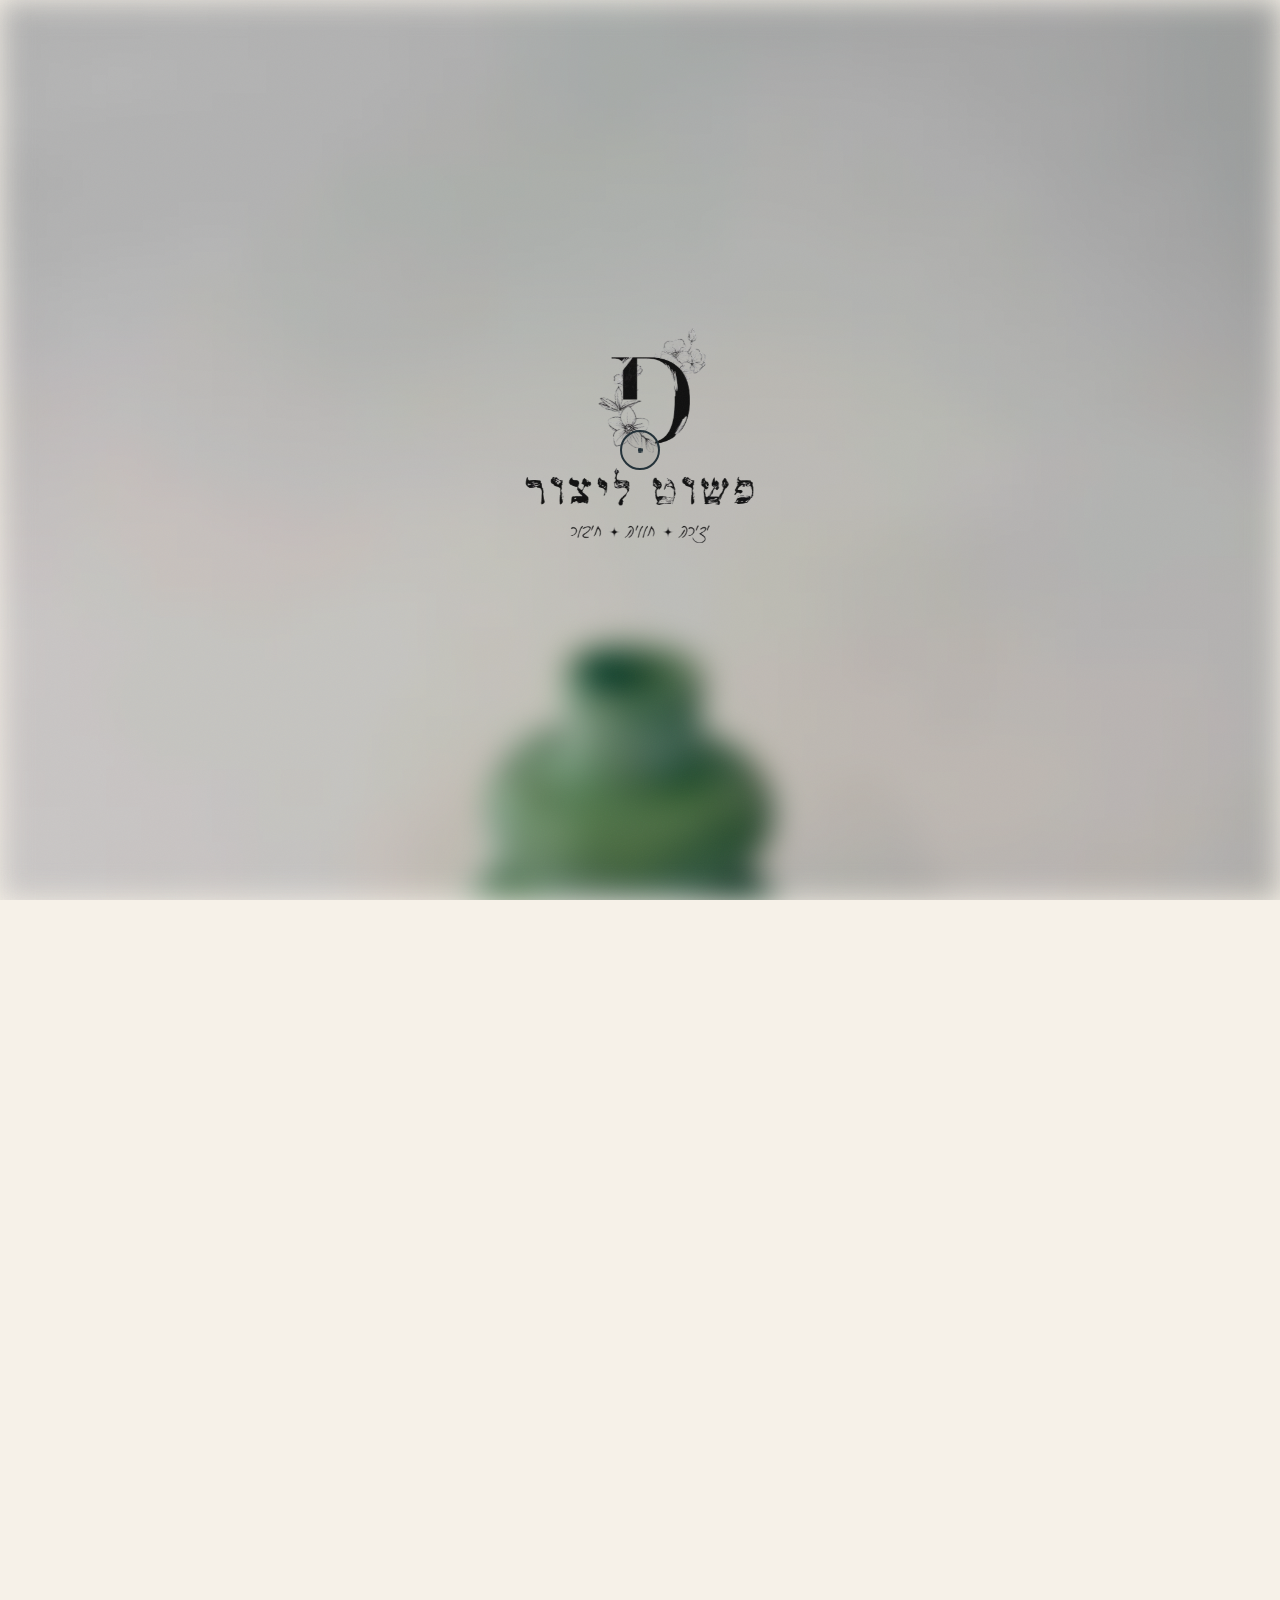
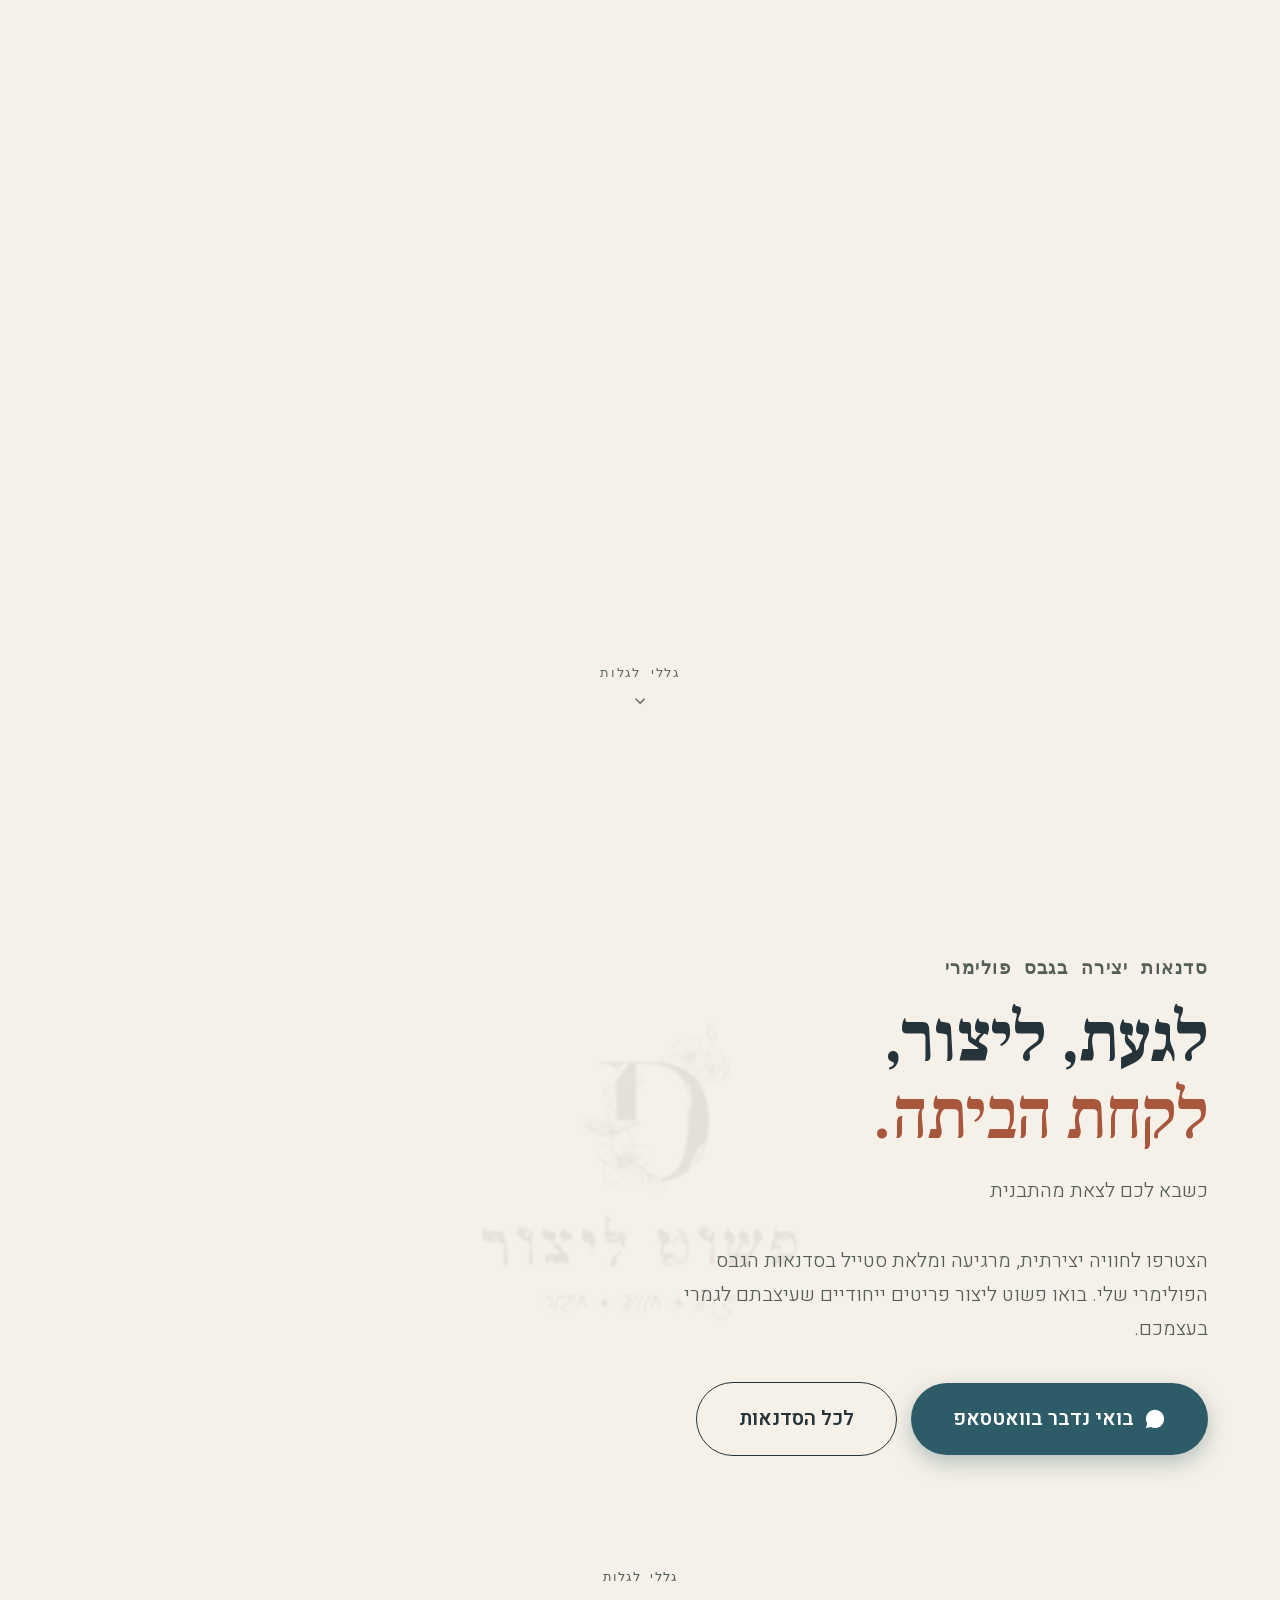
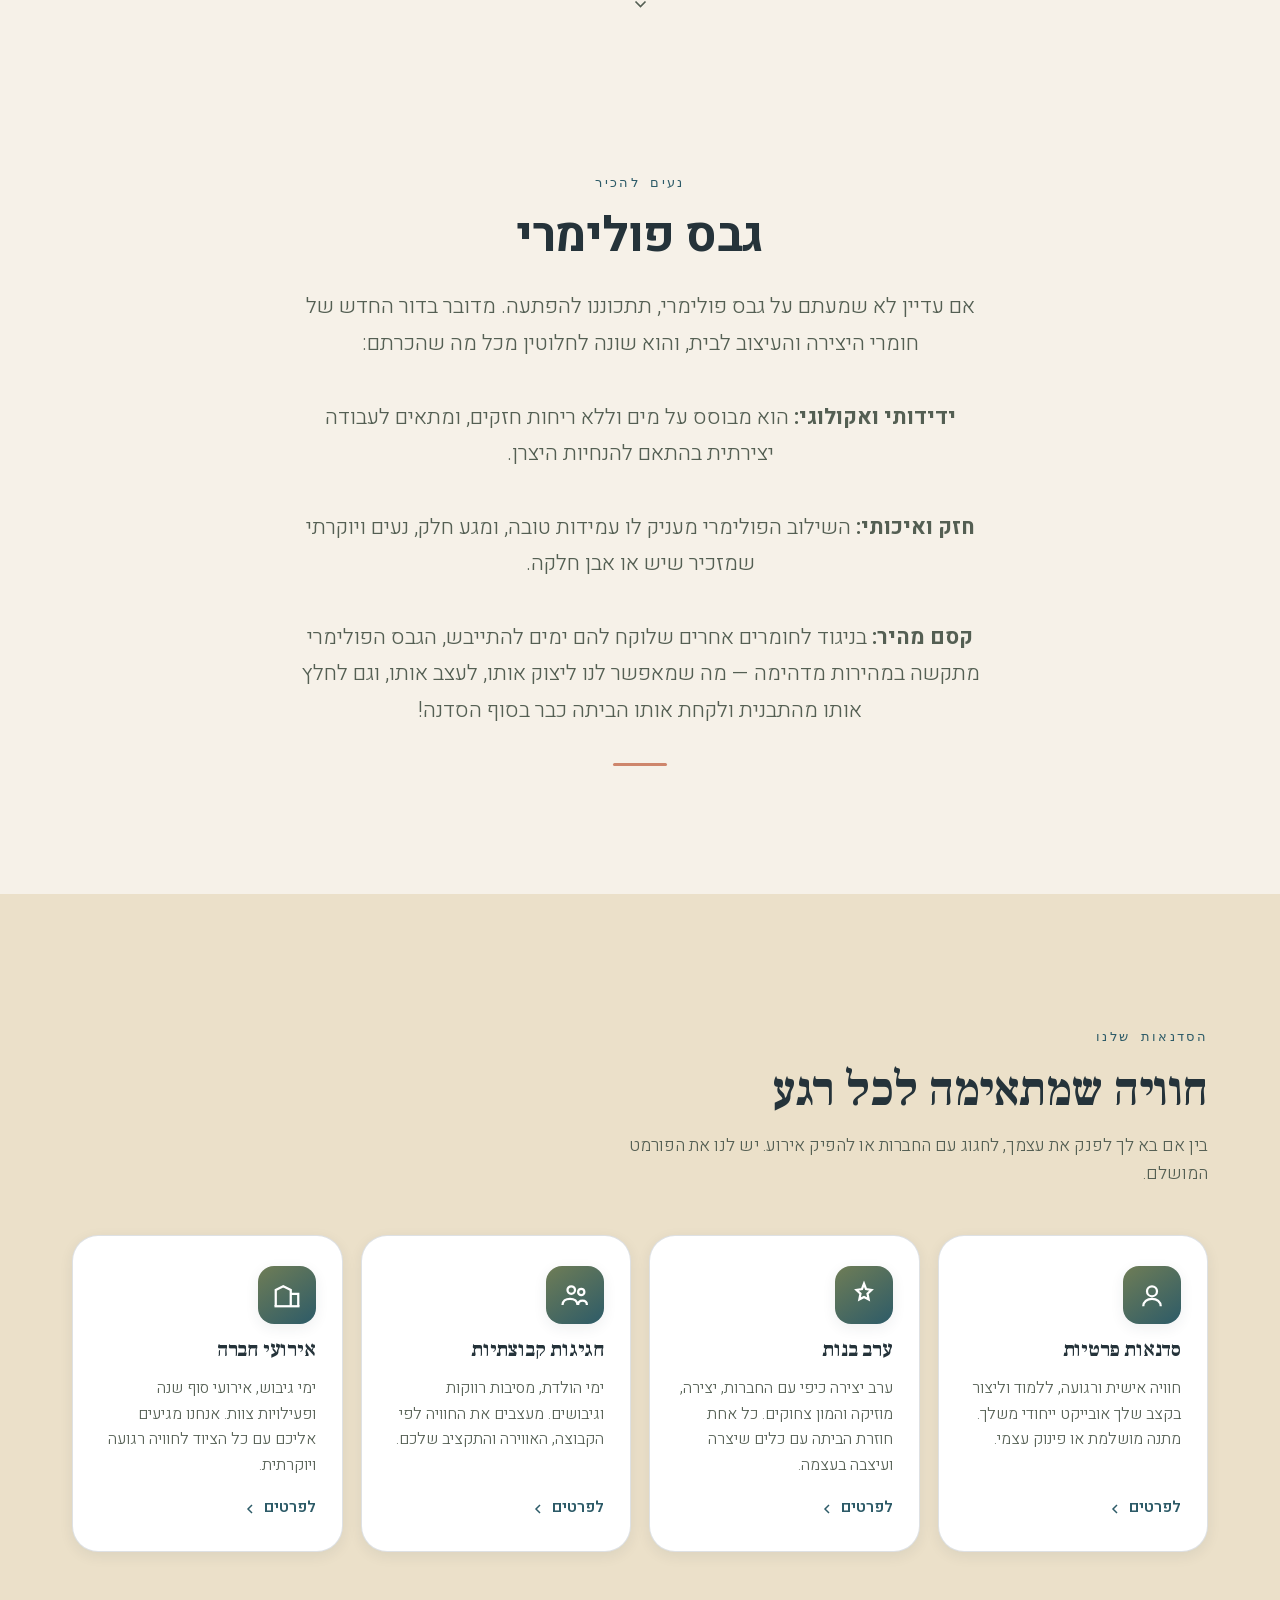
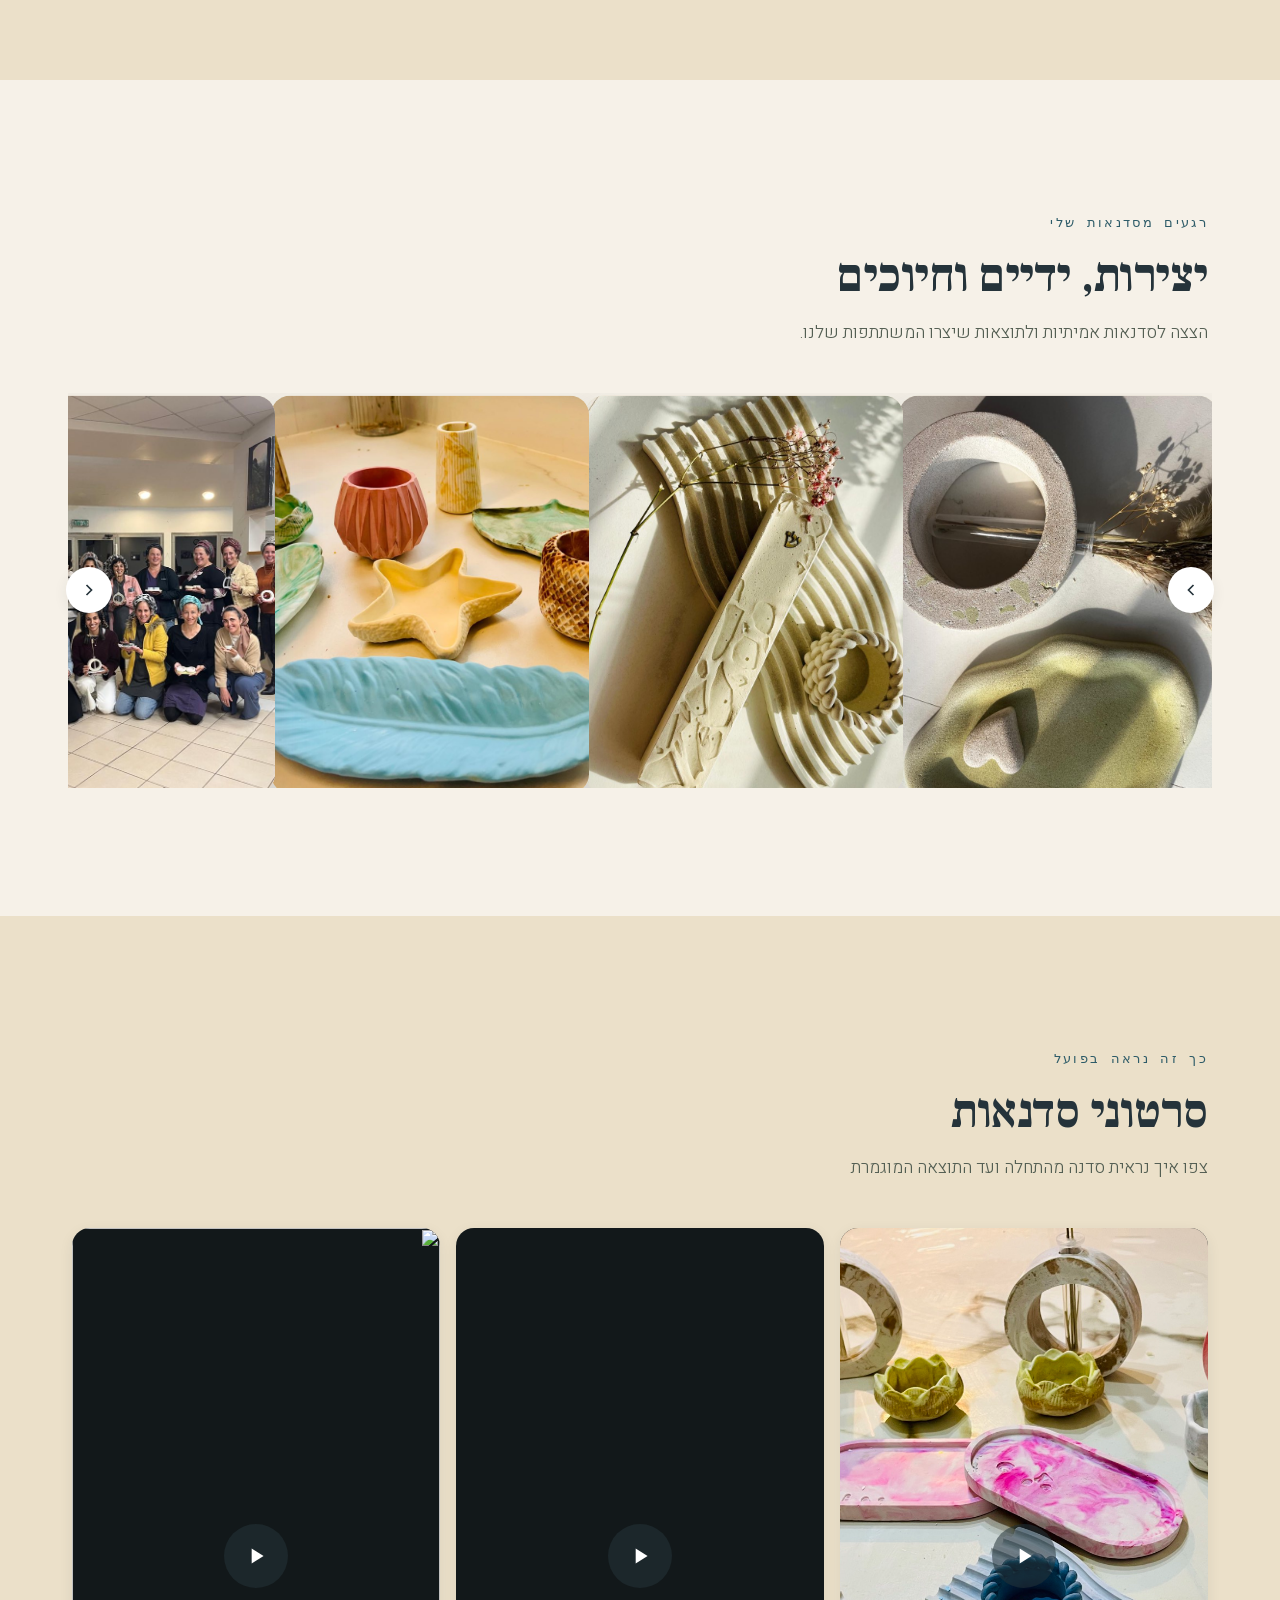
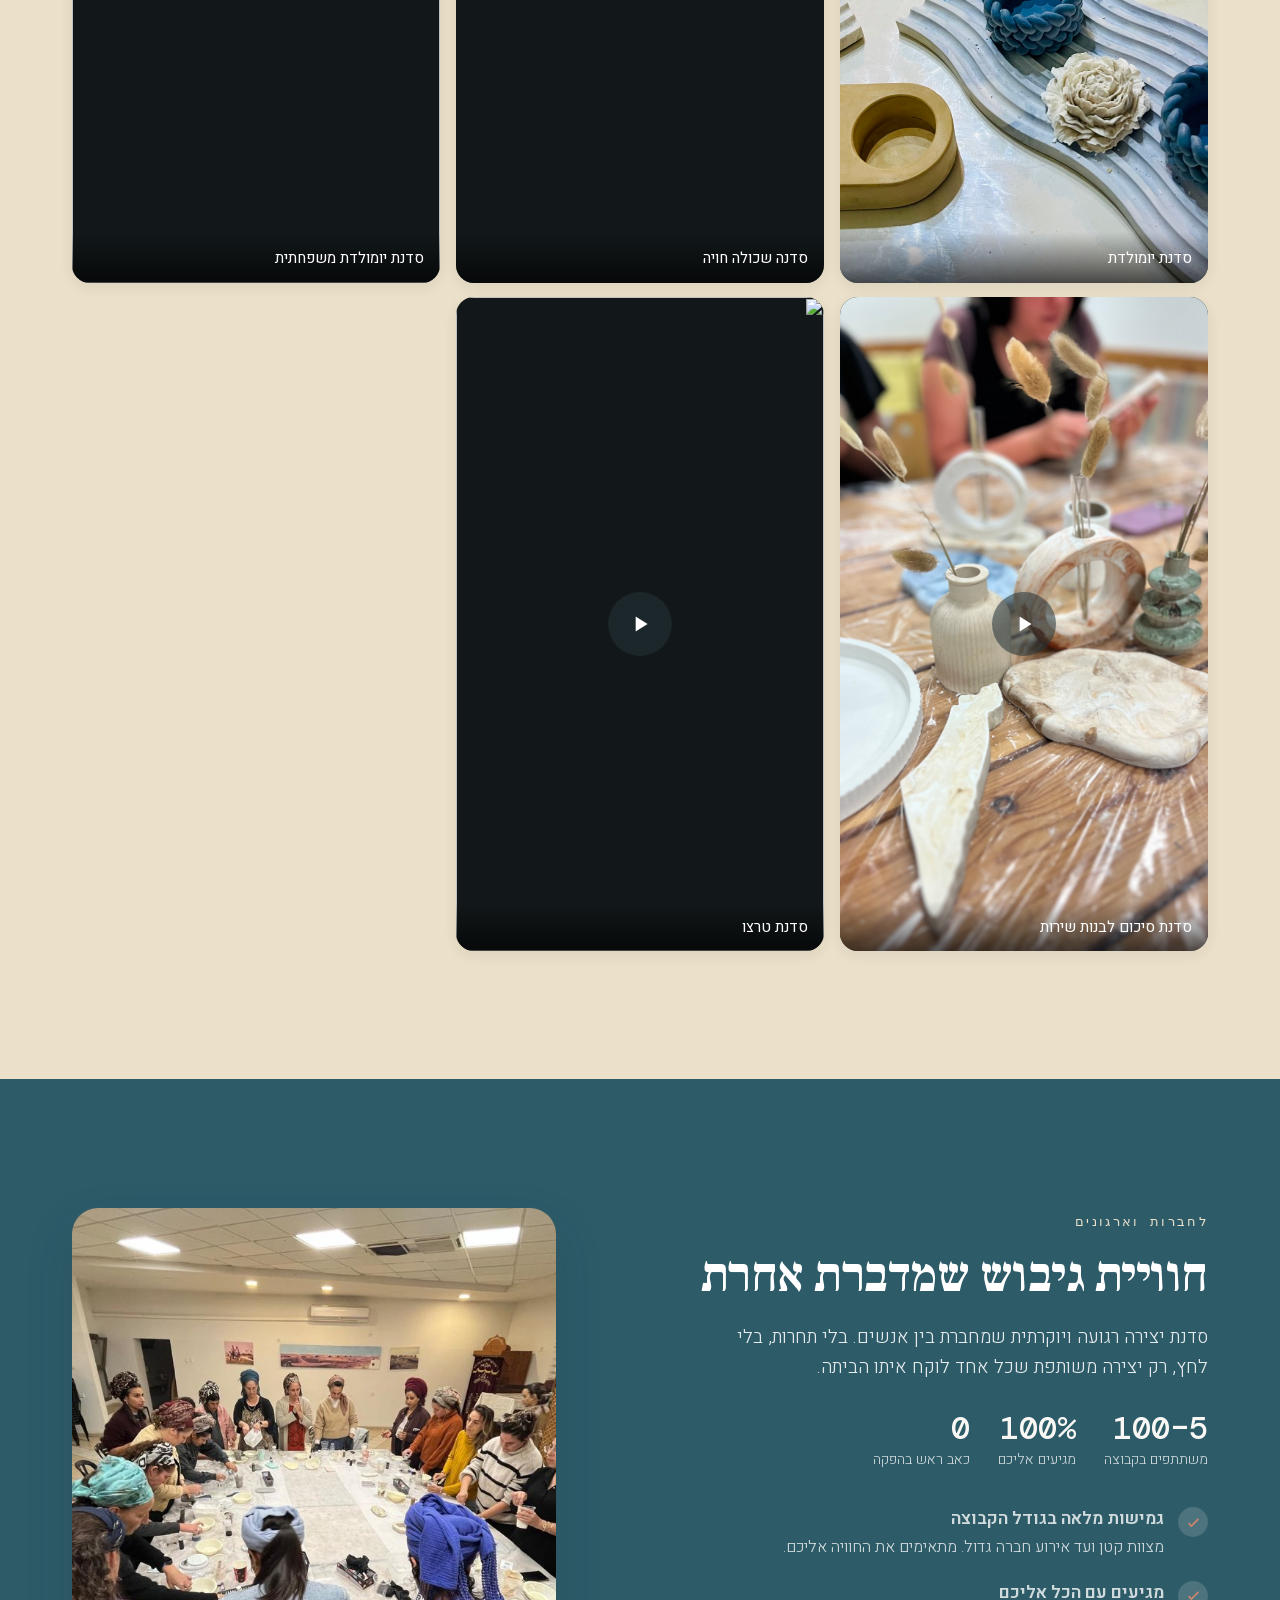
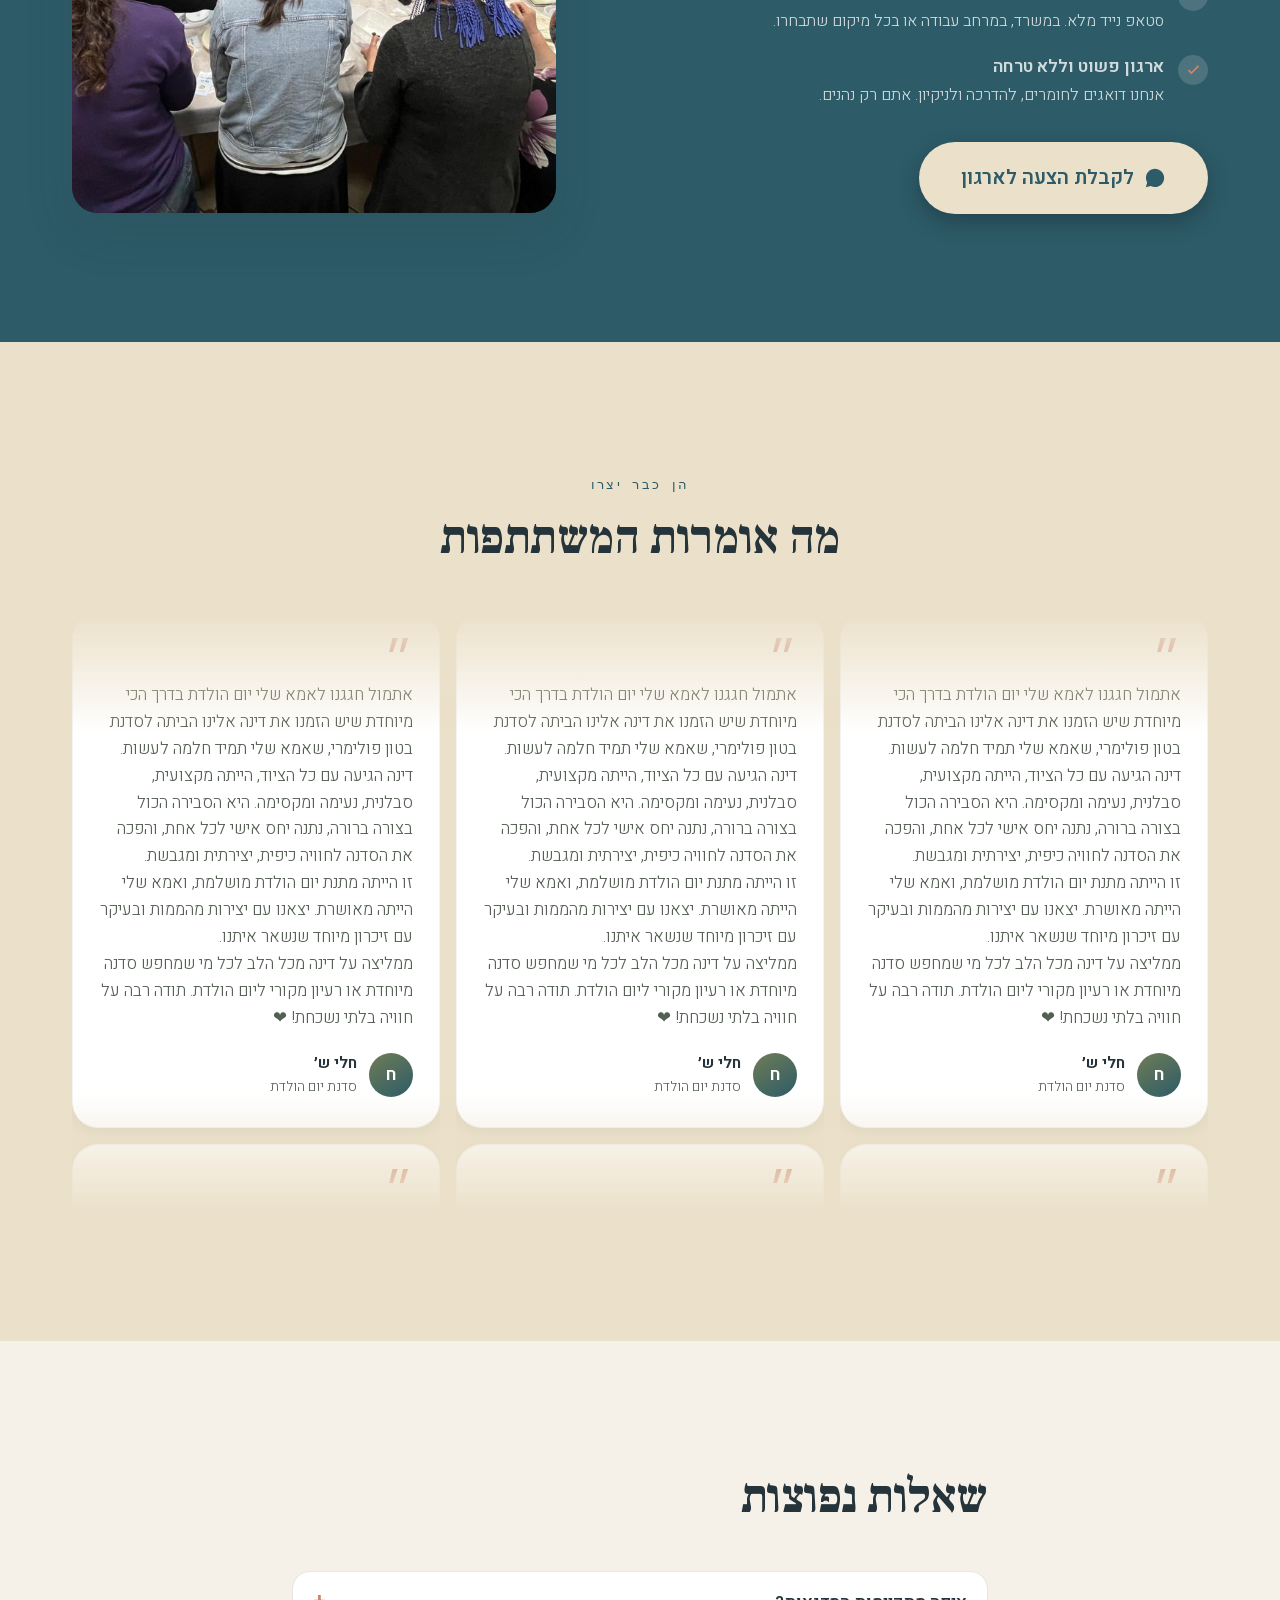
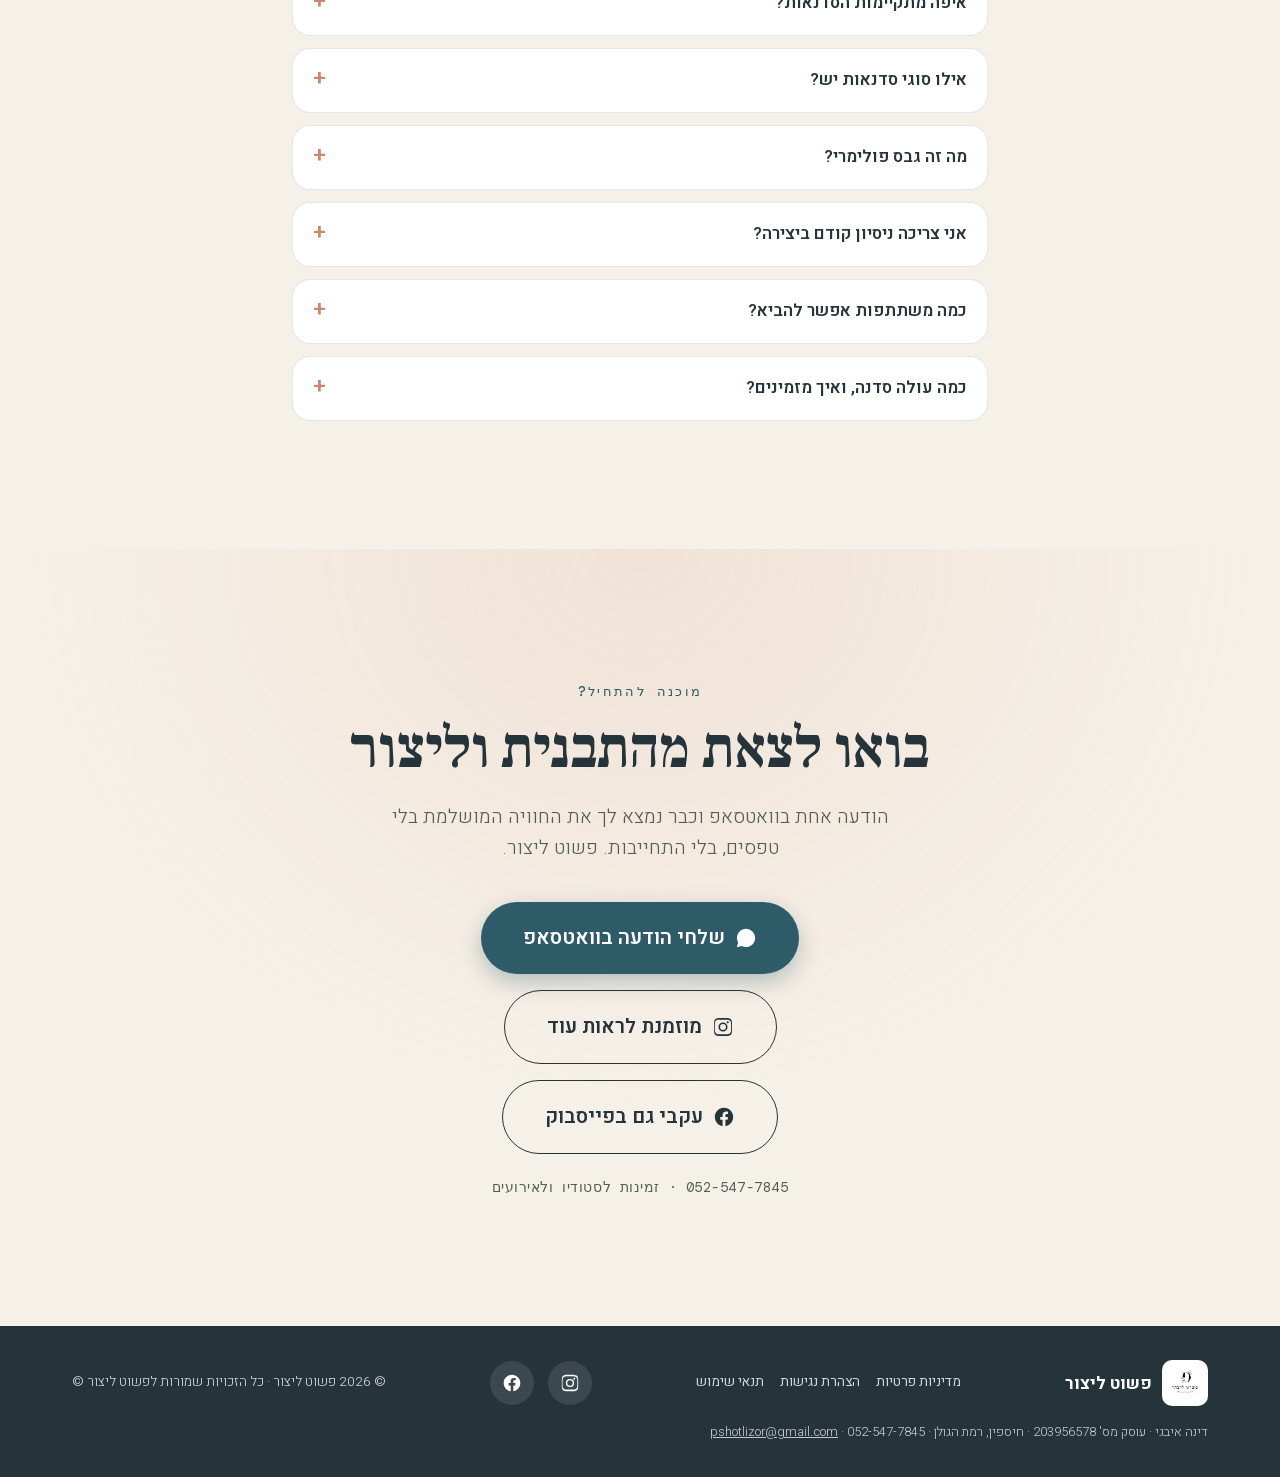
==== commit 0409ee8f: "Raffle popup: once per visit, wait for scroll to settle, soft fade/rise entrance (opacity+transform " ====
--- a/index.html
+++ b/index.html
@@ -693,7 +693,10 @@
   position:fixed;inset:0;z-index:1200;display:none;align-items:center;justify-content:center;
   padding:16px;background:rgba(37,51,58,.72);opacity:0;transition:opacity .3s var(--ease);overflow-y:auto;
 }
-.raffle-overlay.open{display:flex;opacity:1}
+.raffle-overlay.open{display:flex;opacity:1;animation:raffle-fade .55s var(--ease) both}
+.raffle-overlay.open .raffle-card{animation:raffle-rise .7s var(--ease) .08s both}
+@keyframes raffle-fade{from{opacity:0}to{opacity:1}}
+@keyframes raffle-rise{from{opacity:0;transform:translateY(26px) scale(.97)}to{opacity:1;transform:none}}
 .raffle-card{
   position:relative;width:min(100%,440px);margin:auto;background:var(--bg);border-radius:var(--r-lg);
   box-shadow:var(--shadow-lg);padding:32px 22px 24px;text-align:center;color:var(--text);
@@ -1759,7 +1762,7 @@
     if(link) link.hidden = false;
     var doneKey = 'raffleDone:' + cfg.endsAt;
     var done = !!store('l','g',doneKey);
-    build(cfg, ends, doneKey, done, !done && !store('s','g','raffleDismissed'));
+    build(cfg, ends, doneKey, done, true);
   }).catch(function(){});
 
   function build(cfg, ends, doneKey, done, autoOpen){
@@ -1832,13 +1835,13 @@
       store('s','s','raffleDismissed','1');
       if(prev && prev.focus) prev.focus();
     }
-    function openPopup(){
+    function openPopup(auto){
       prev = document.activeElement;
       ov.classList.add('open');
       document.addEventListener('keydown', onKey);
-      var f = form && form.name; if(f && f.focus) f.focus({preventScroll:true}); else ov.querySelector('.raffle-close').focus();
-    }
-    pill.addEventListener('click', openPopup);
+      var f = form && form.name; if(auto !== true && f && f.focus) f.focus({preventScroll:true}); else ov.querySelector('.raffle-close').focus();
+    }
+    pill.addEventListener('click', function(){ openPopup(); });
     function onKey(e){
       if(e.key === 'Escape'){ close(); return; }
       if(e.key !== 'Tab') return;
@@ -1852,7 +1855,7 @@
 
     function setMsg(t, cls){ msg.textContent = t; msg.className = 'raffle-msg ' + (cls||''); }
     function thanks(text){
-      form.outerHTML = '<p class="raffle-done" role="status">' + text + '</p>';
+      form.outerHTML = '<p class="raffle-done" role="status">' + text + '<br><a href="legal/raffle-terms.html" target="_blank" rel="noopener">לתקנון ההגרלה</a></p>';
       ov.querySelector('.raffle-note').remove();
       store('l','s',doneKey,'1');
       form = null;
@@ -1888,7 +1891,23 @@
 
     tick(); timer = setInterval(tick, 1000);
     if(done) thanks('כבר נרשמת להגרלה. בהצלחה! 🍀');
-    else if(autoOpen) setTimeout(openPopup, 600);
+    if(autoOpen && !store('s','g','raffleShown')){
+      // once per visit: after the visitor has scrolled past the intro animation and then
+      // paused for a moment, so it never pops up in the middle of a scroll
+      var introEnd = function(){ var sec = document.getElementById('canvas-sequence'); return sec ? sec.offsetHeight + 200 : window.innerHeight * 2; };
+      var settle = 0;
+      var onRaffleScroll = function(){
+        clearTimeout(settle);
+        if(window.scrollY < introEnd()) return;
+        settle = setTimeout(function(){
+          if(window.scrollY < introEnd()) return;
+          window.removeEventListener('scroll', onRaffleScroll);
+          store('s','s','raffleShown','1');
+          openPopup(true);
+        }, 700);
+      };
+      window.addEventListener('scroll', onRaffleScroll, {passive:true});
+    }
   }
 })();
 </script>
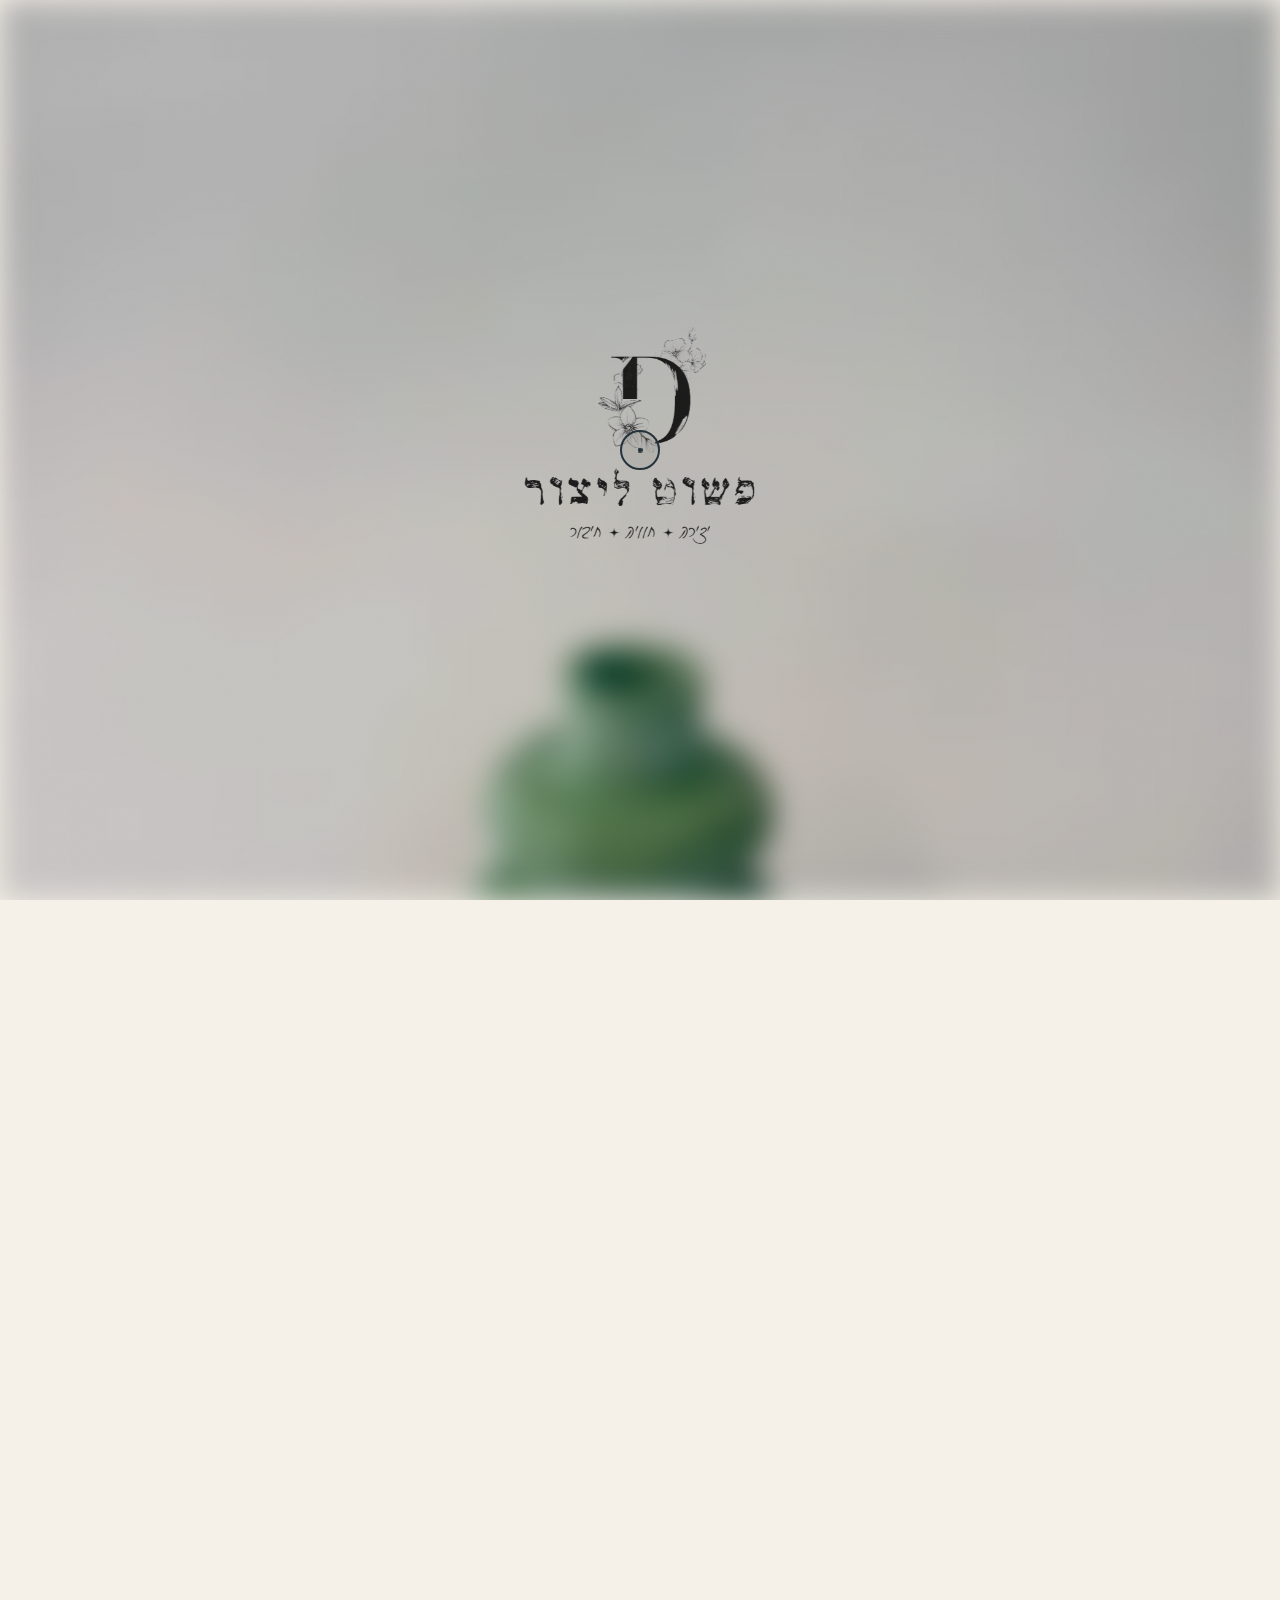
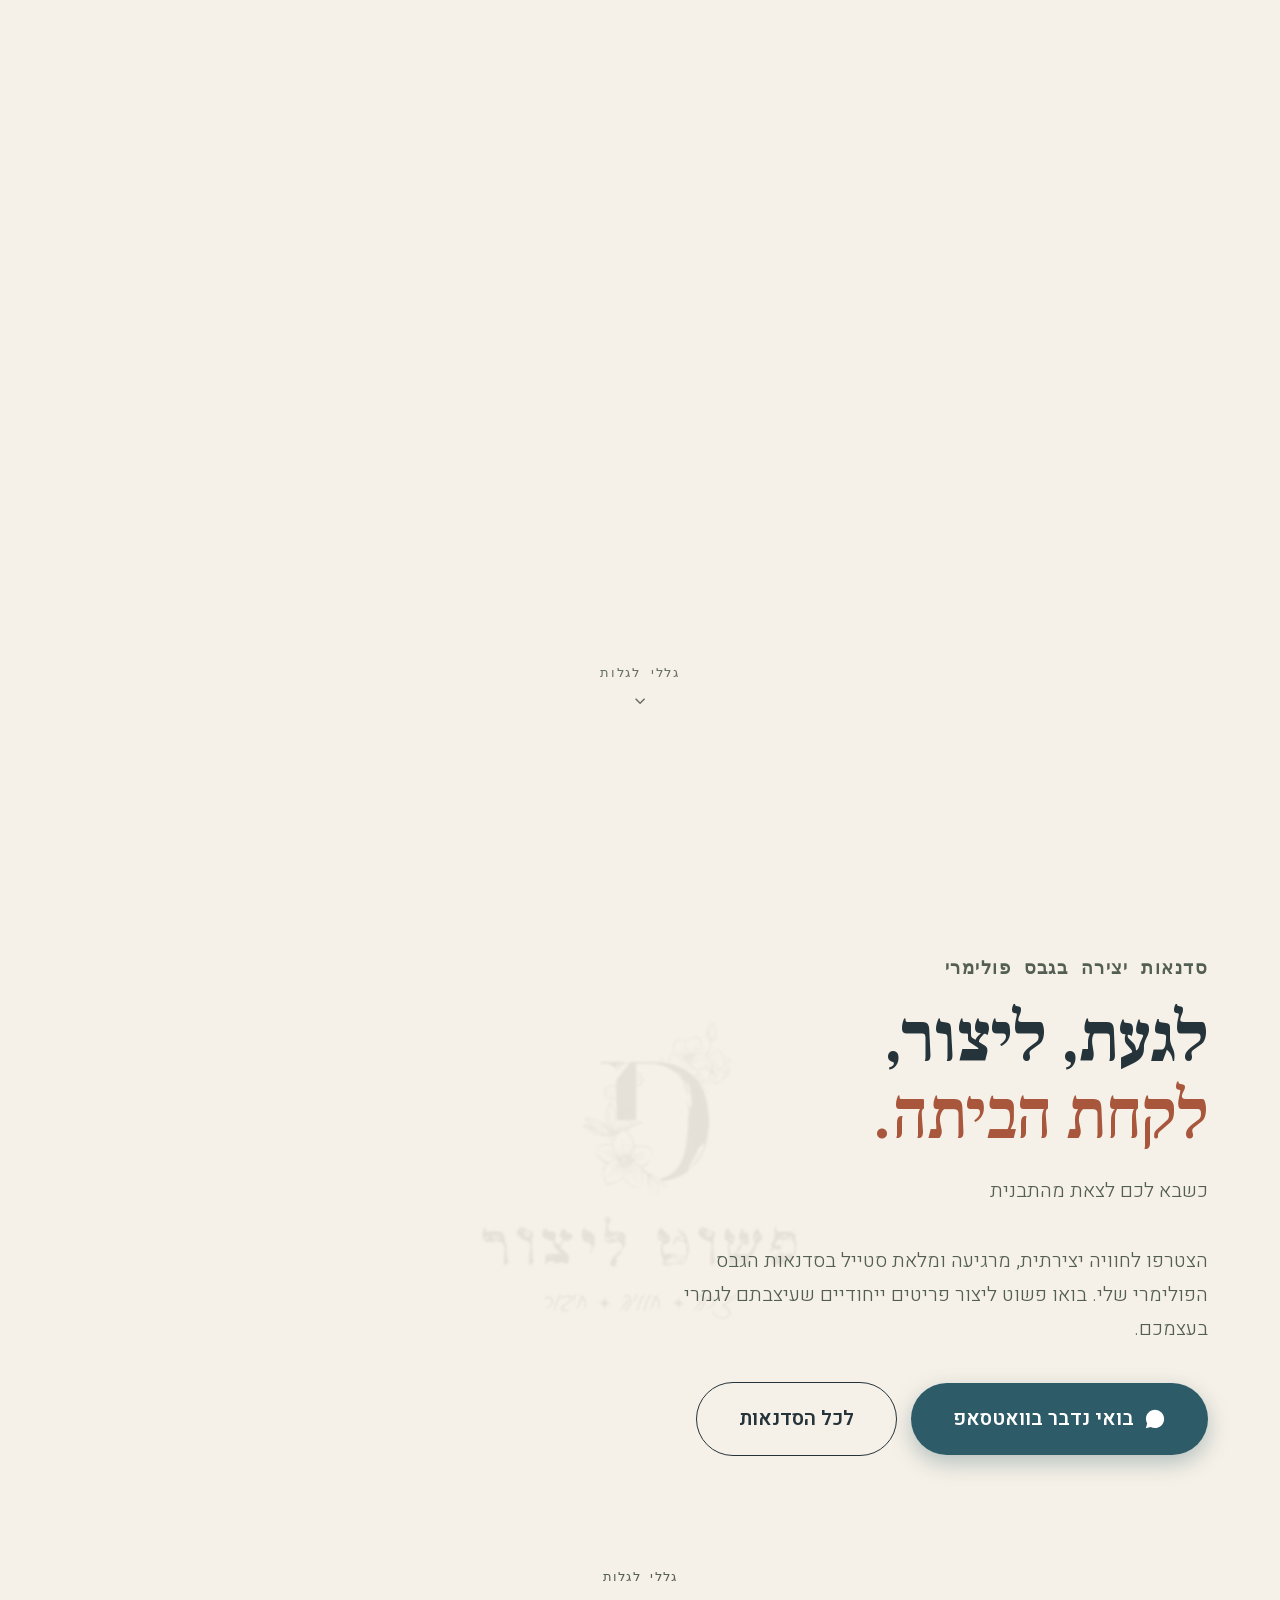
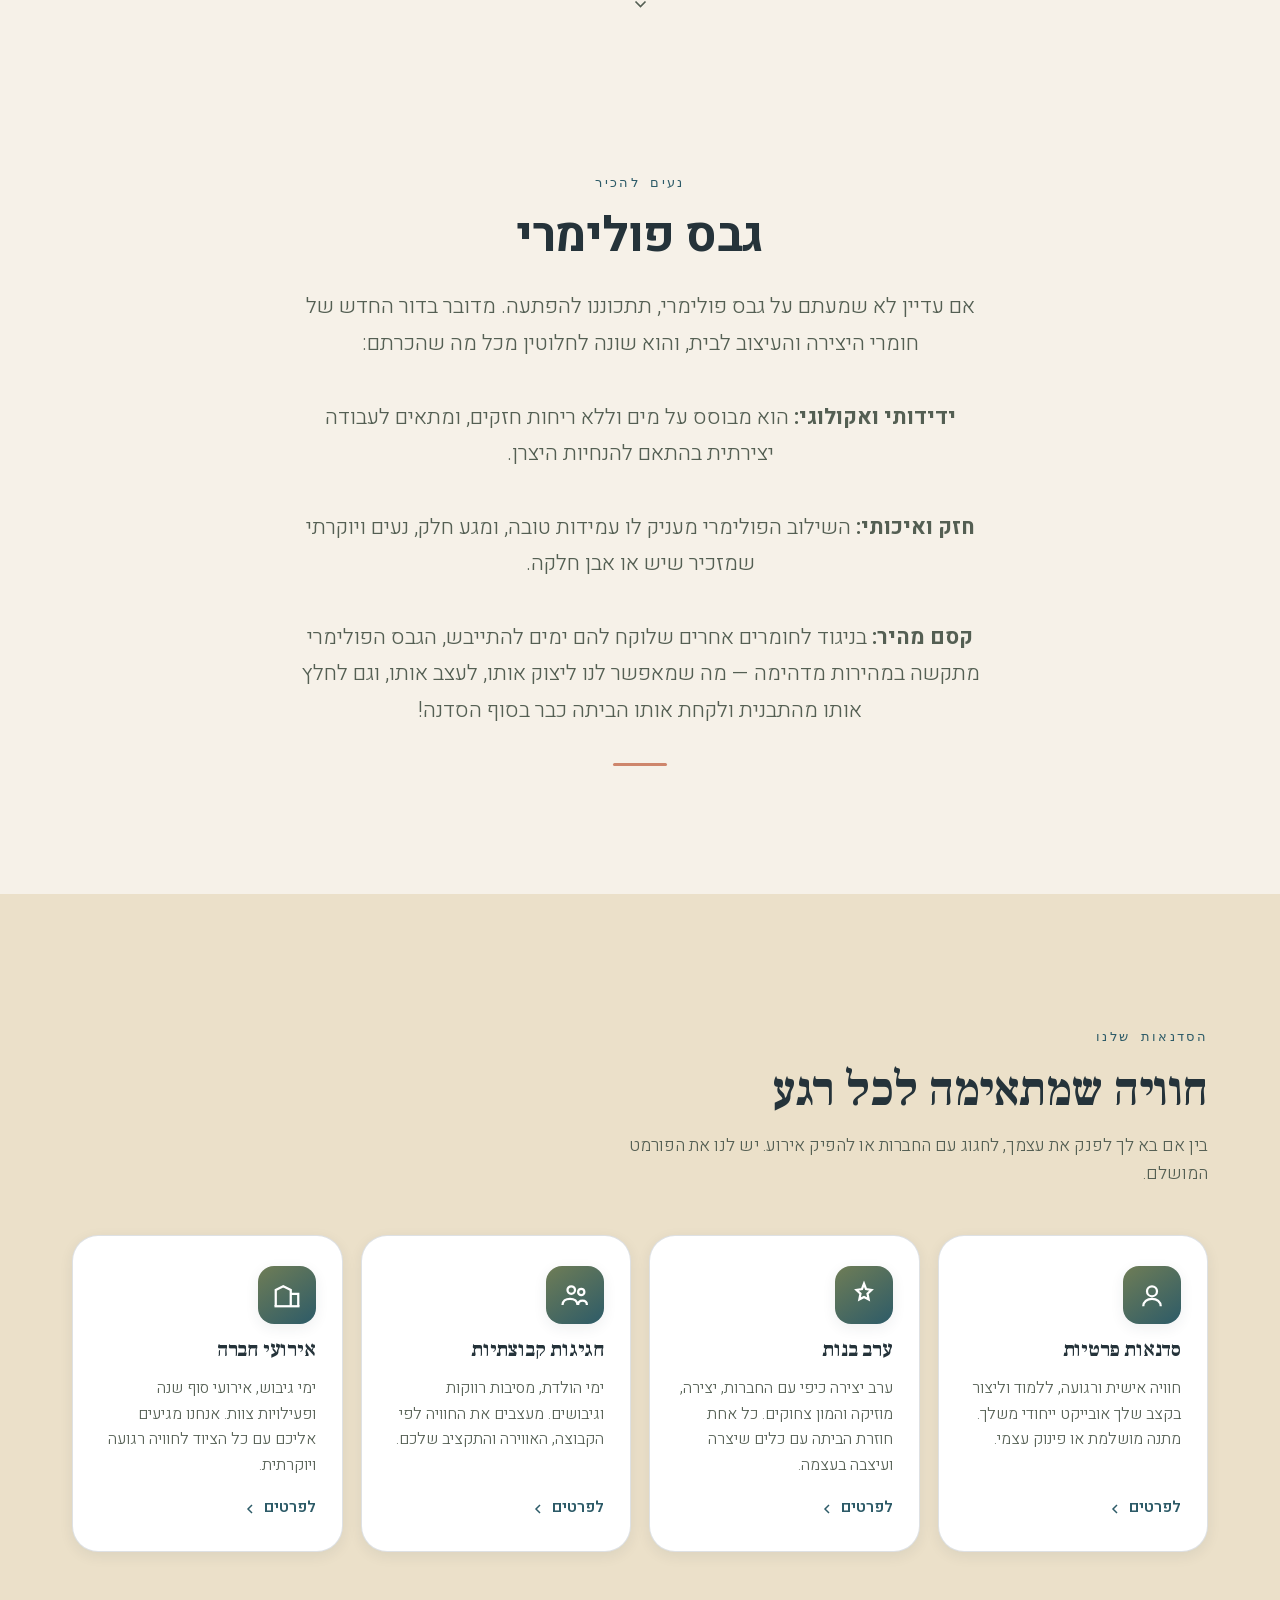
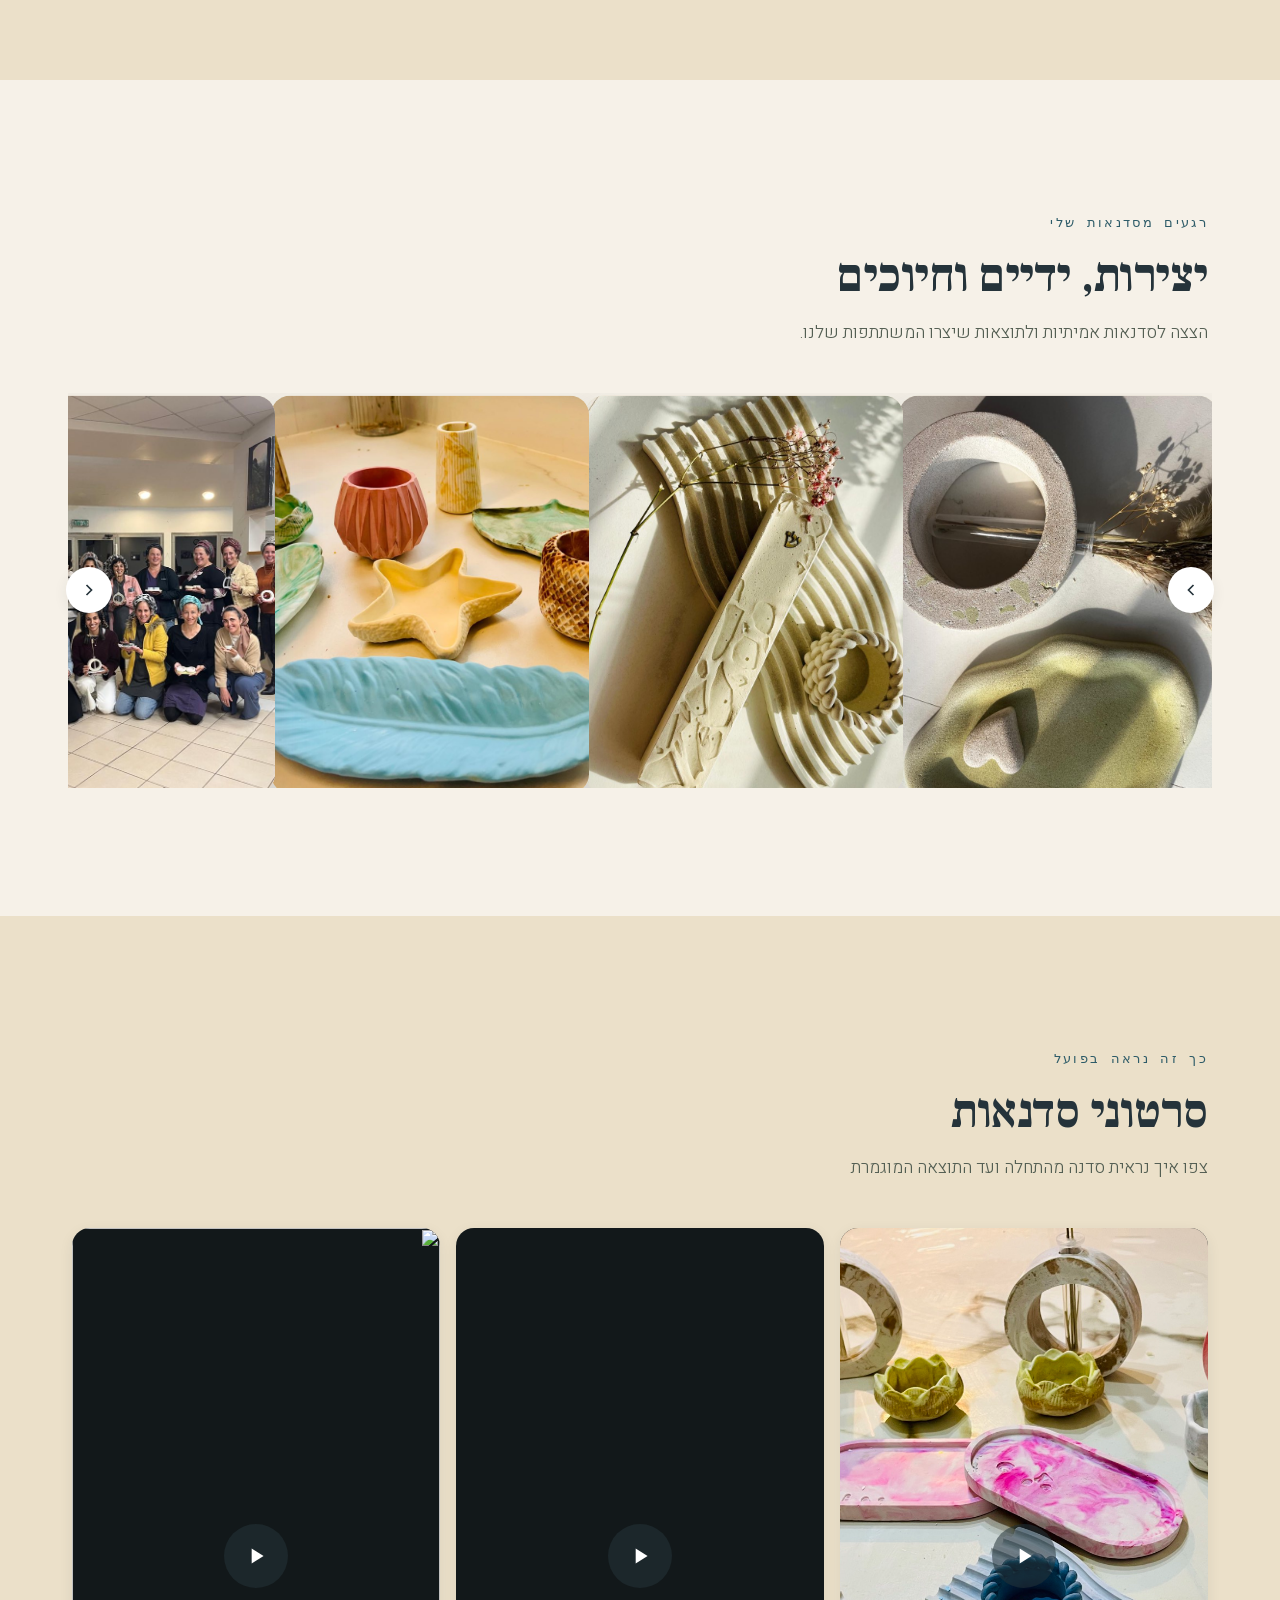
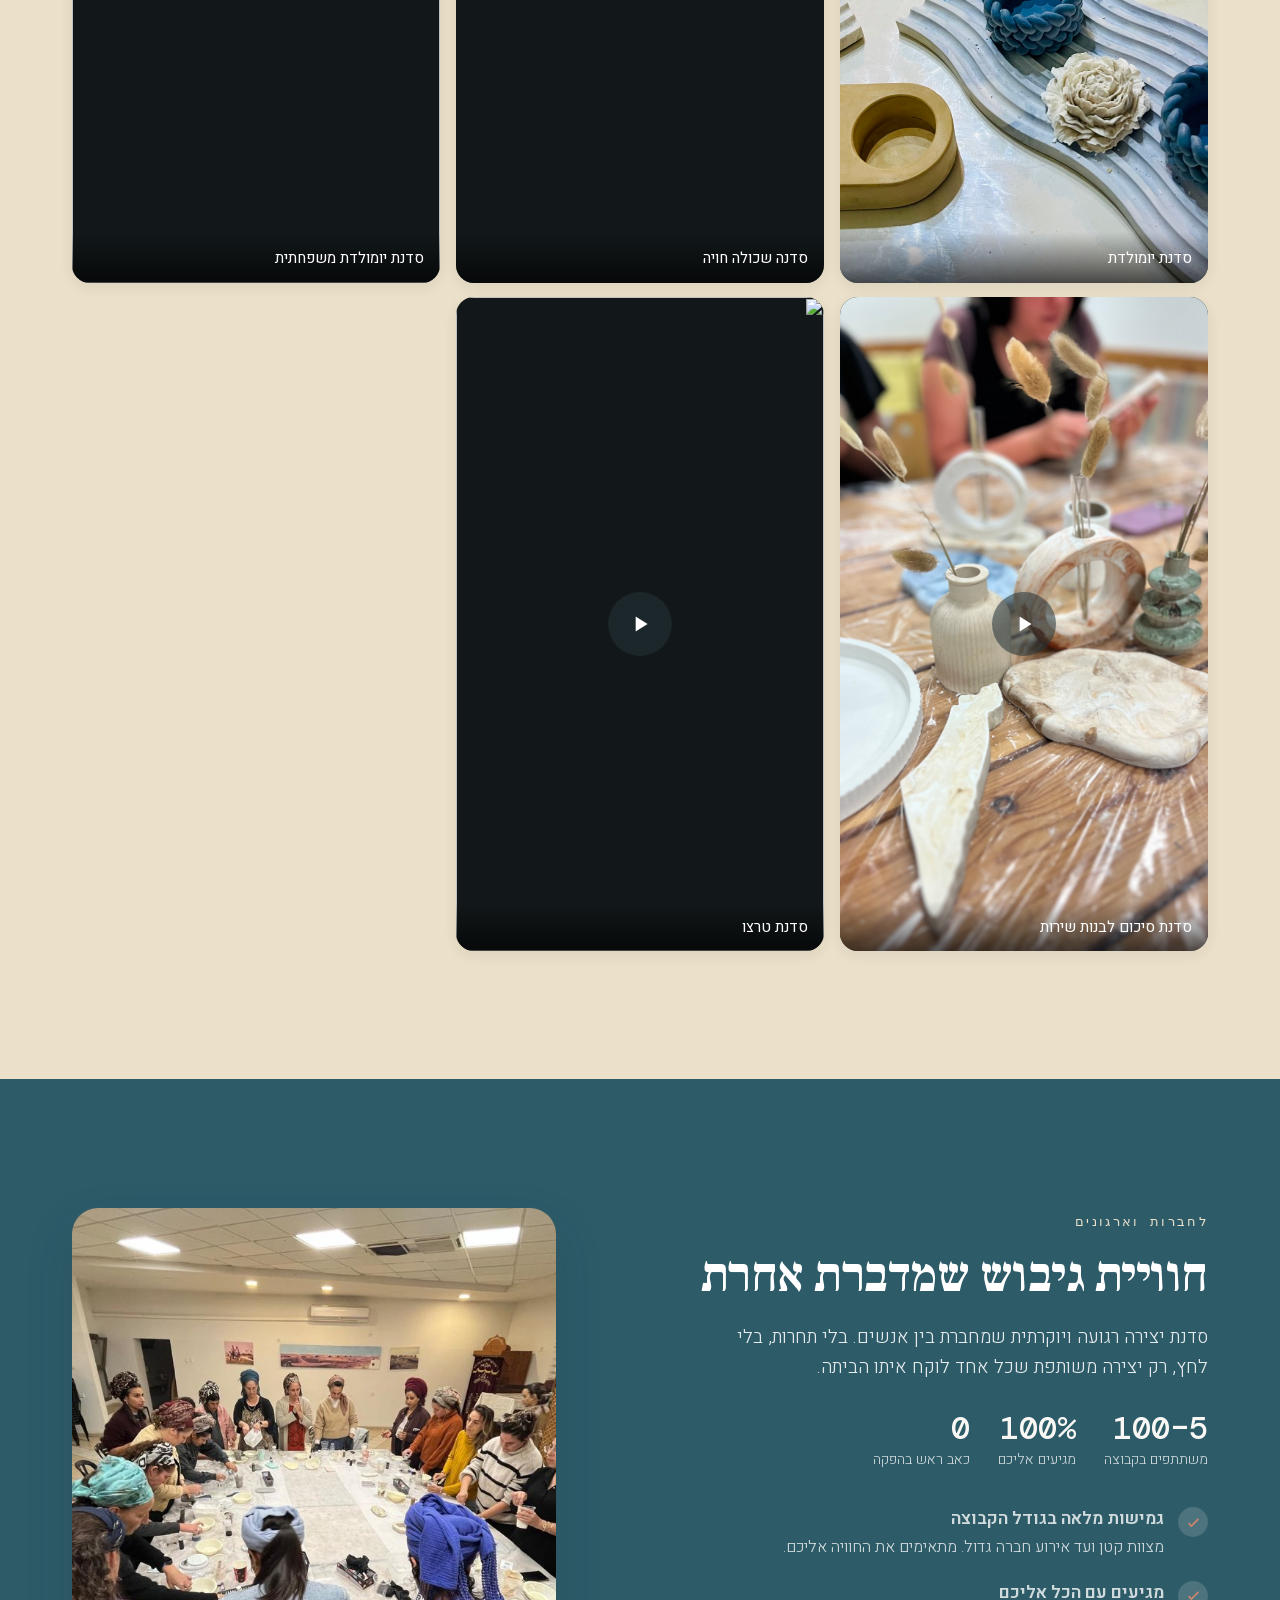
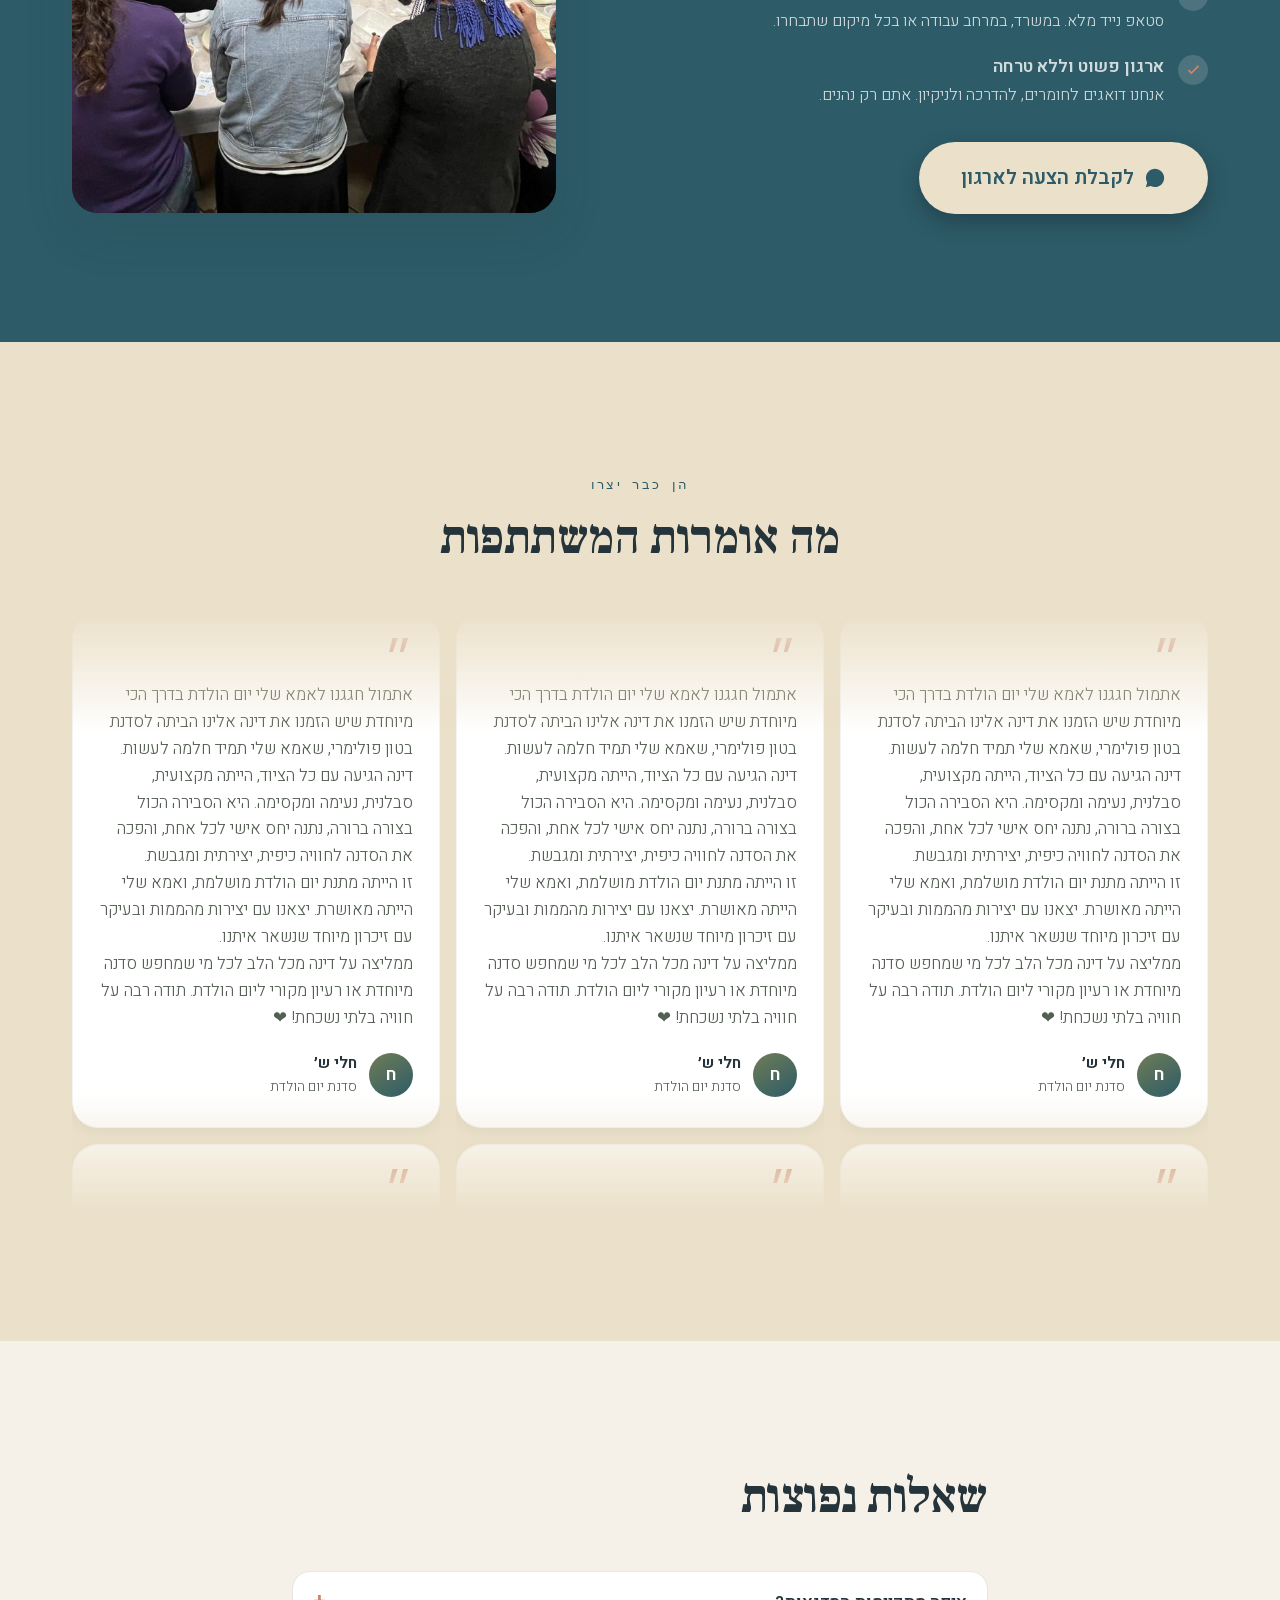
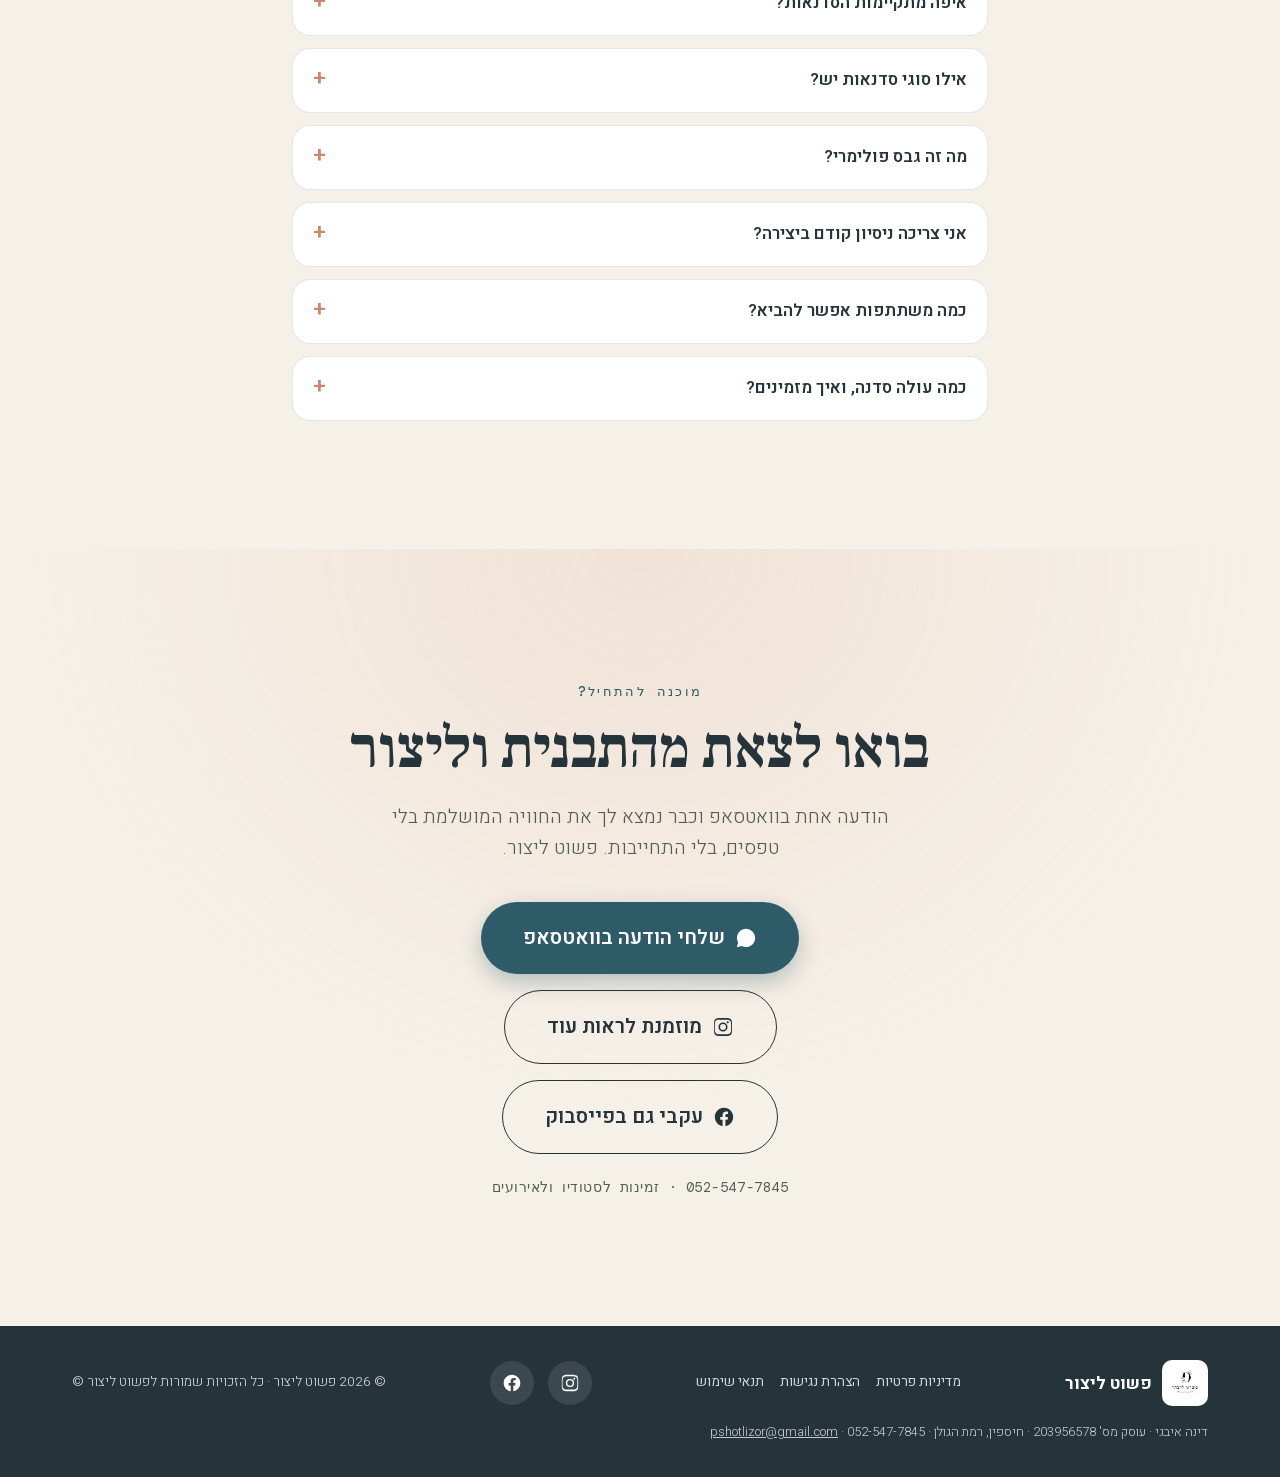
==== commit b1ce5bd2: "Raffle popup: open 0.5s after scroll settles Co-Authored-By: Claude Sonnet 5.5 <noreply@anthropic.co" ====
--- a/index.html
+++ b/index.html
@@ -1891,8 +1891,8 @@
 
     tick(); timer = setInterval(tick, 1000);
     if(done) thanks('כבר נרשמת להגרלה. בהצלחה! 🍀');
-    if(autoOpen && !store('s','g','raffleShown')){
-      // once per visit: after the visitor has scrolled past the intro animation and then
+    if(autoOpen){
+      // every page load: after the visitor has scrolled past the intro animation and then
       // paused for a moment, so it never pops up in the middle of a scroll
       var introEnd = function(){ var sec = document.getElementById('canvas-sequence'); return sec ? sec.offsetHeight + 200 : window.innerHeight * 2; };
       var settle = 0;
@@ -1902,9 +1902,8 @@
         settle = setTimeout(function(){
           if(window.scrollY < introEnd()) return;
           window.removeEventListener('scroll', onRaffleScroll);
-          store('s','s','raffleShown','1');
           openPopup(true);
-        }, 700);
+        }, 500);
       };
       window.addEventListener('scroll', onRaffleScroll, {passive:true});
     }
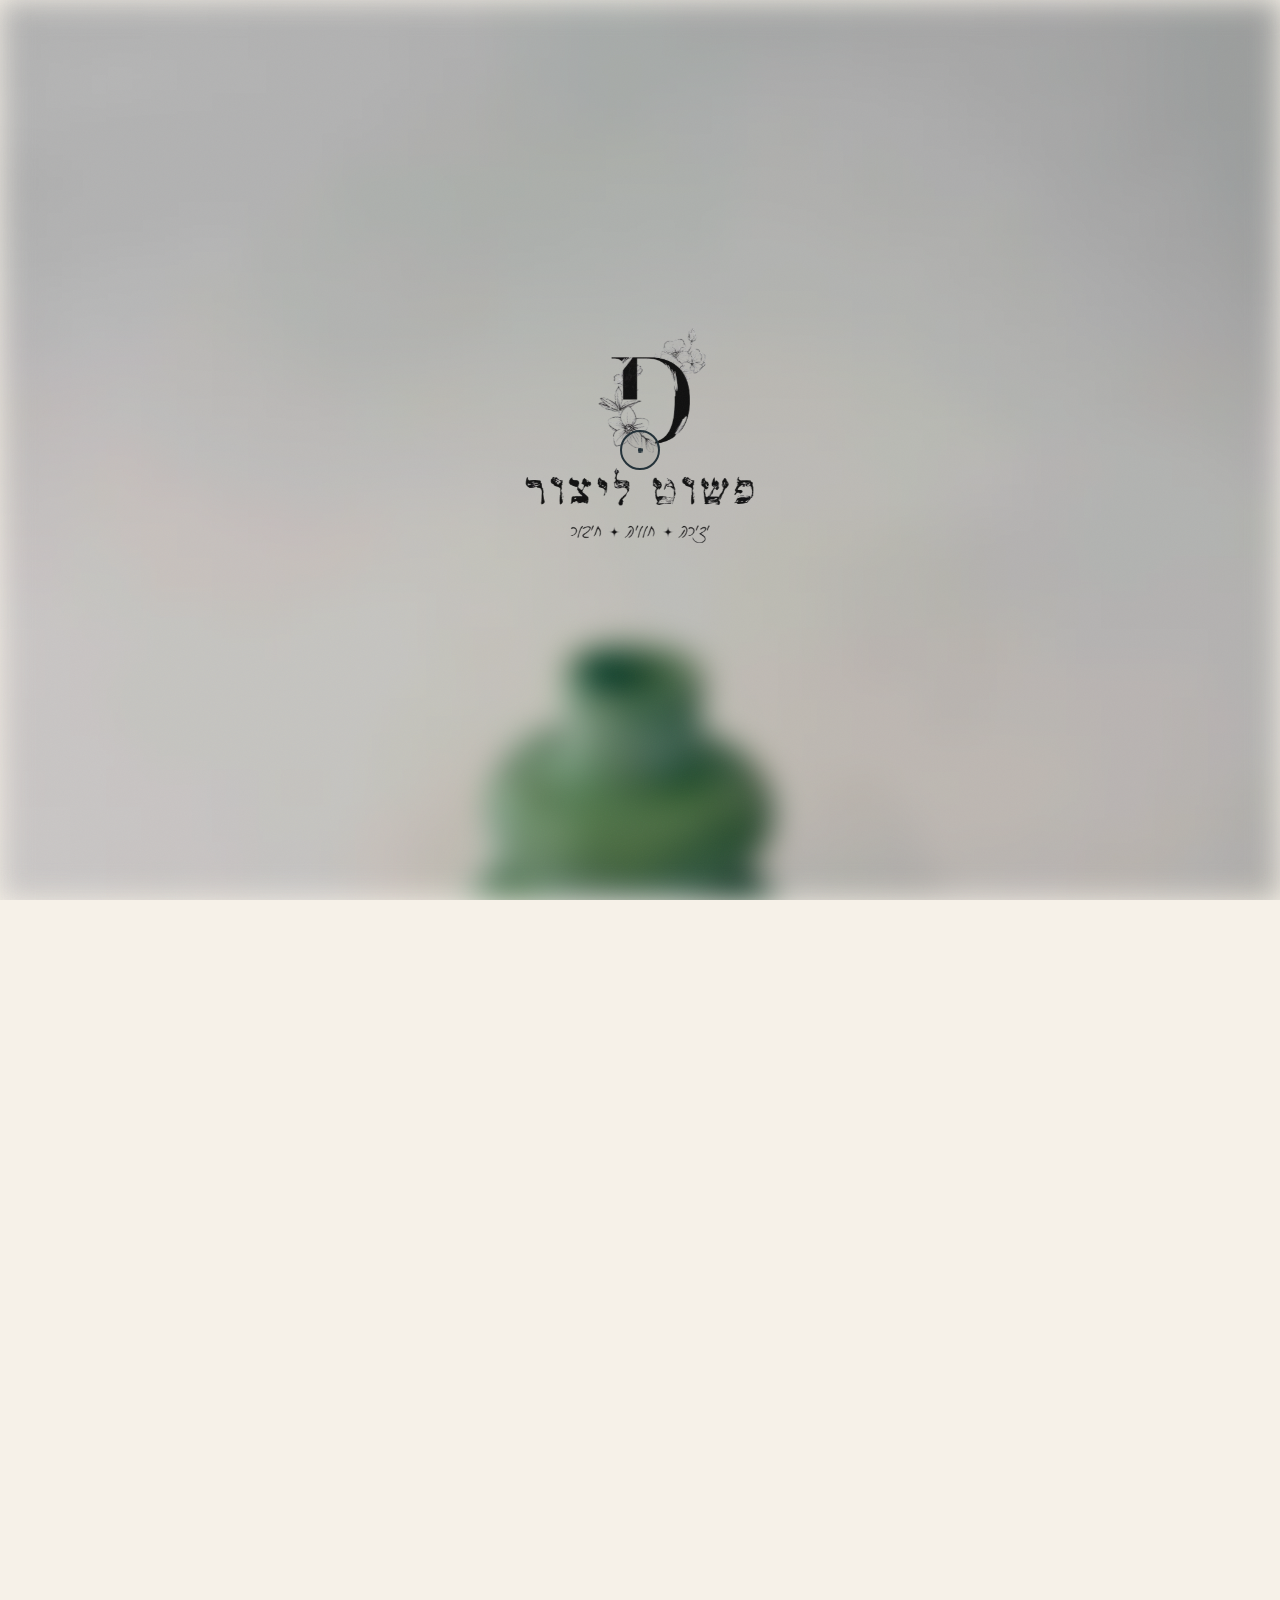
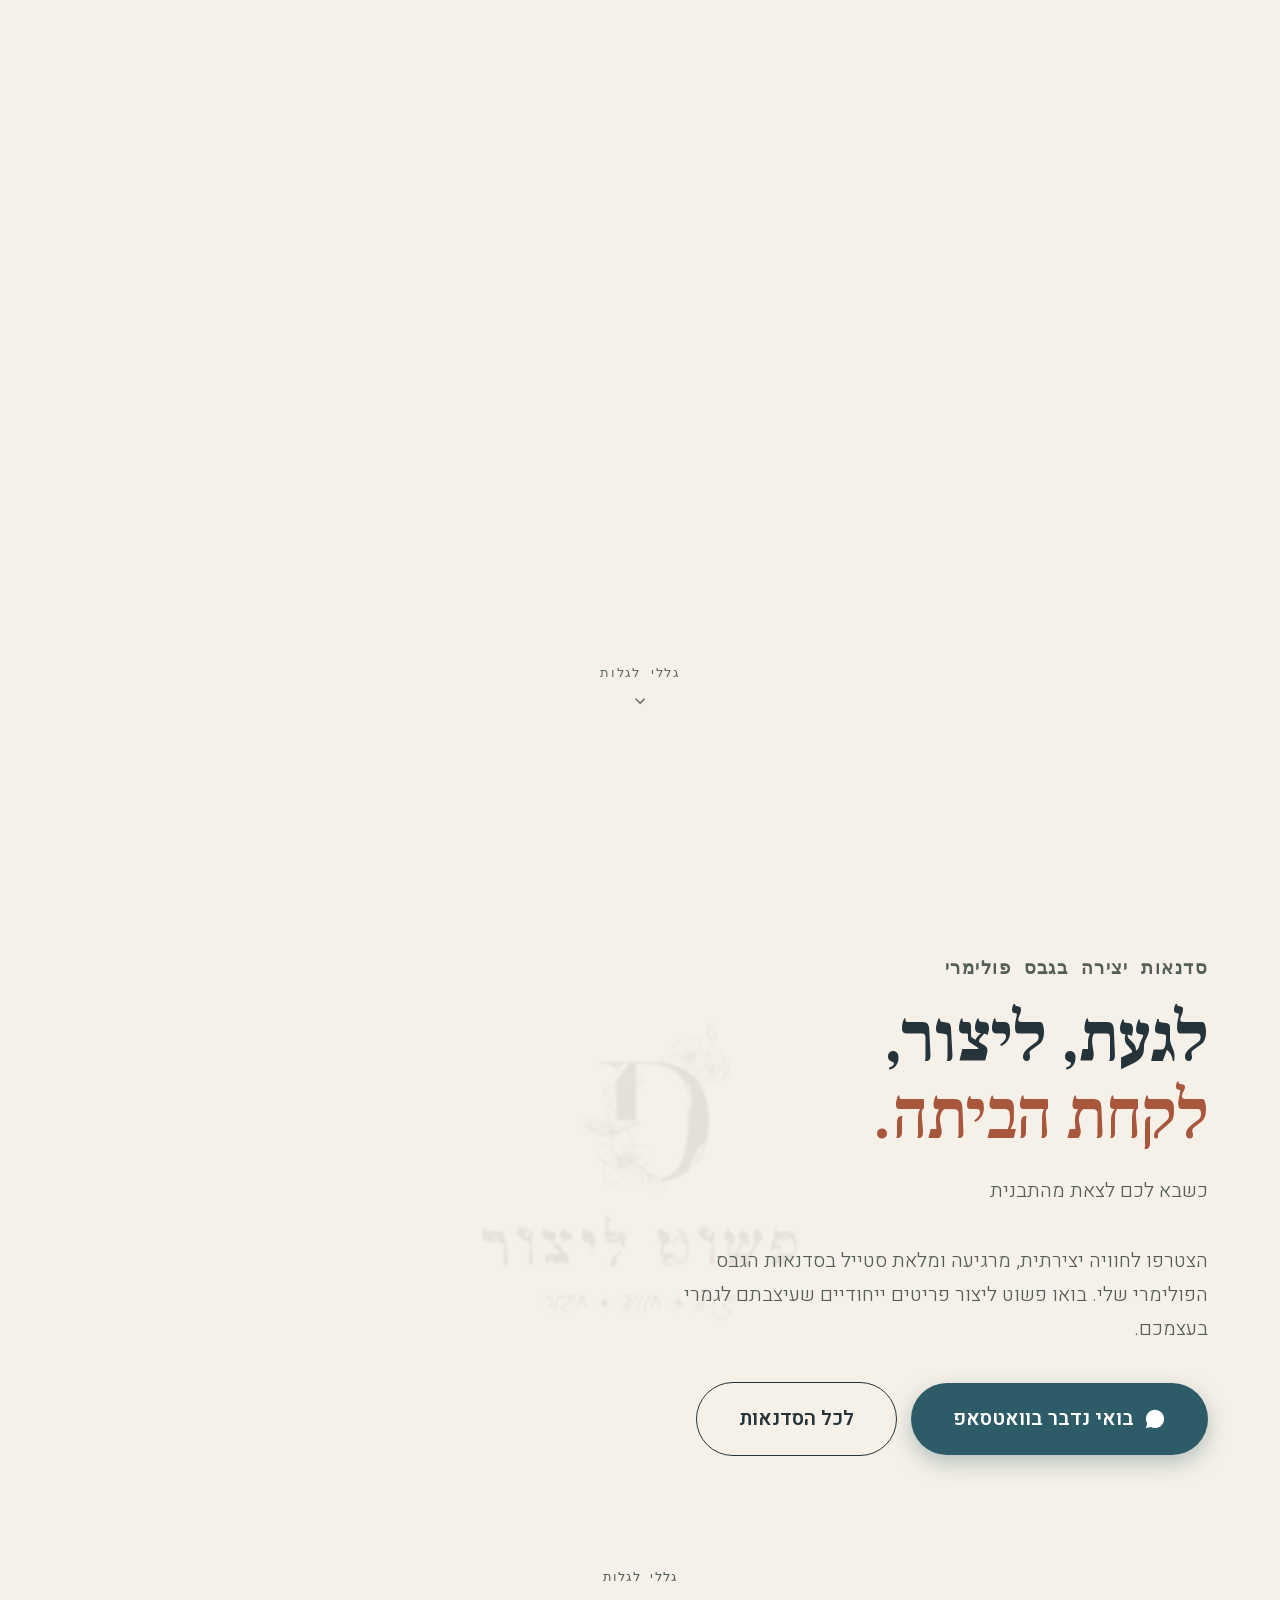
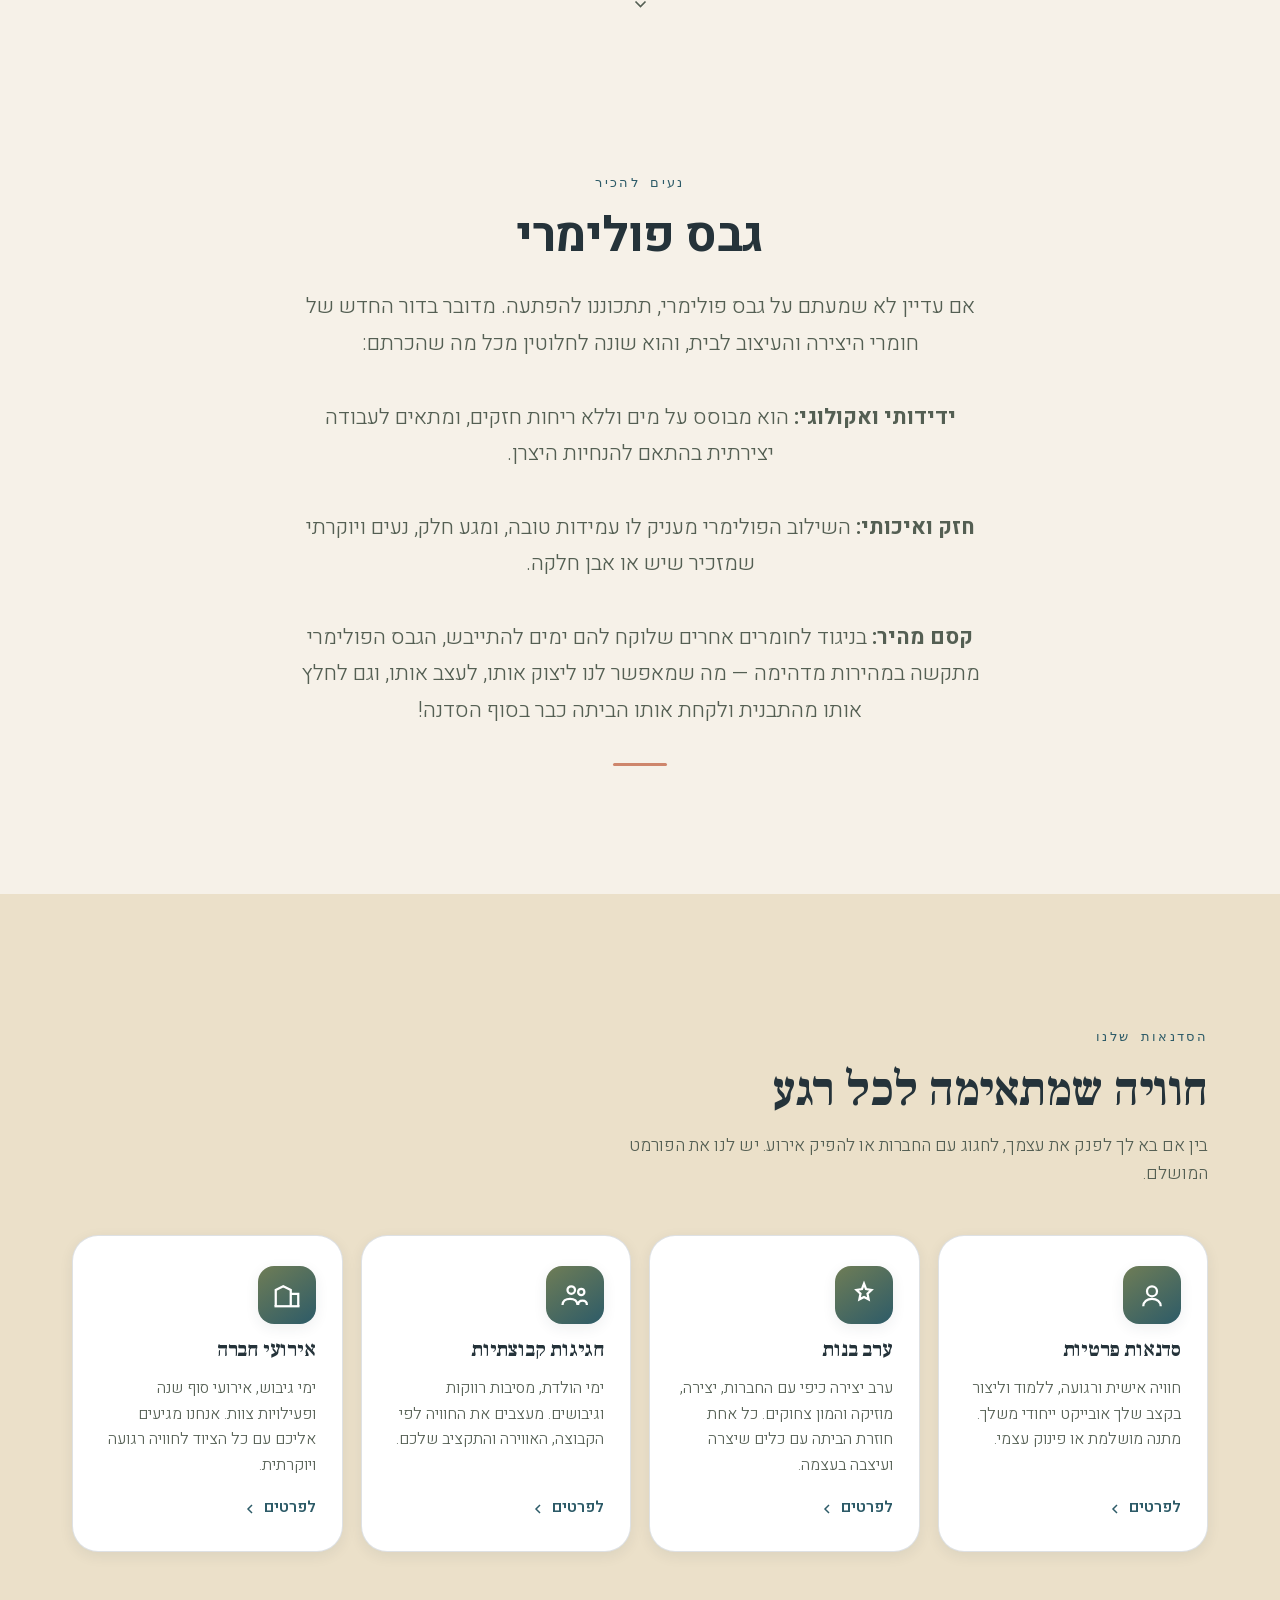
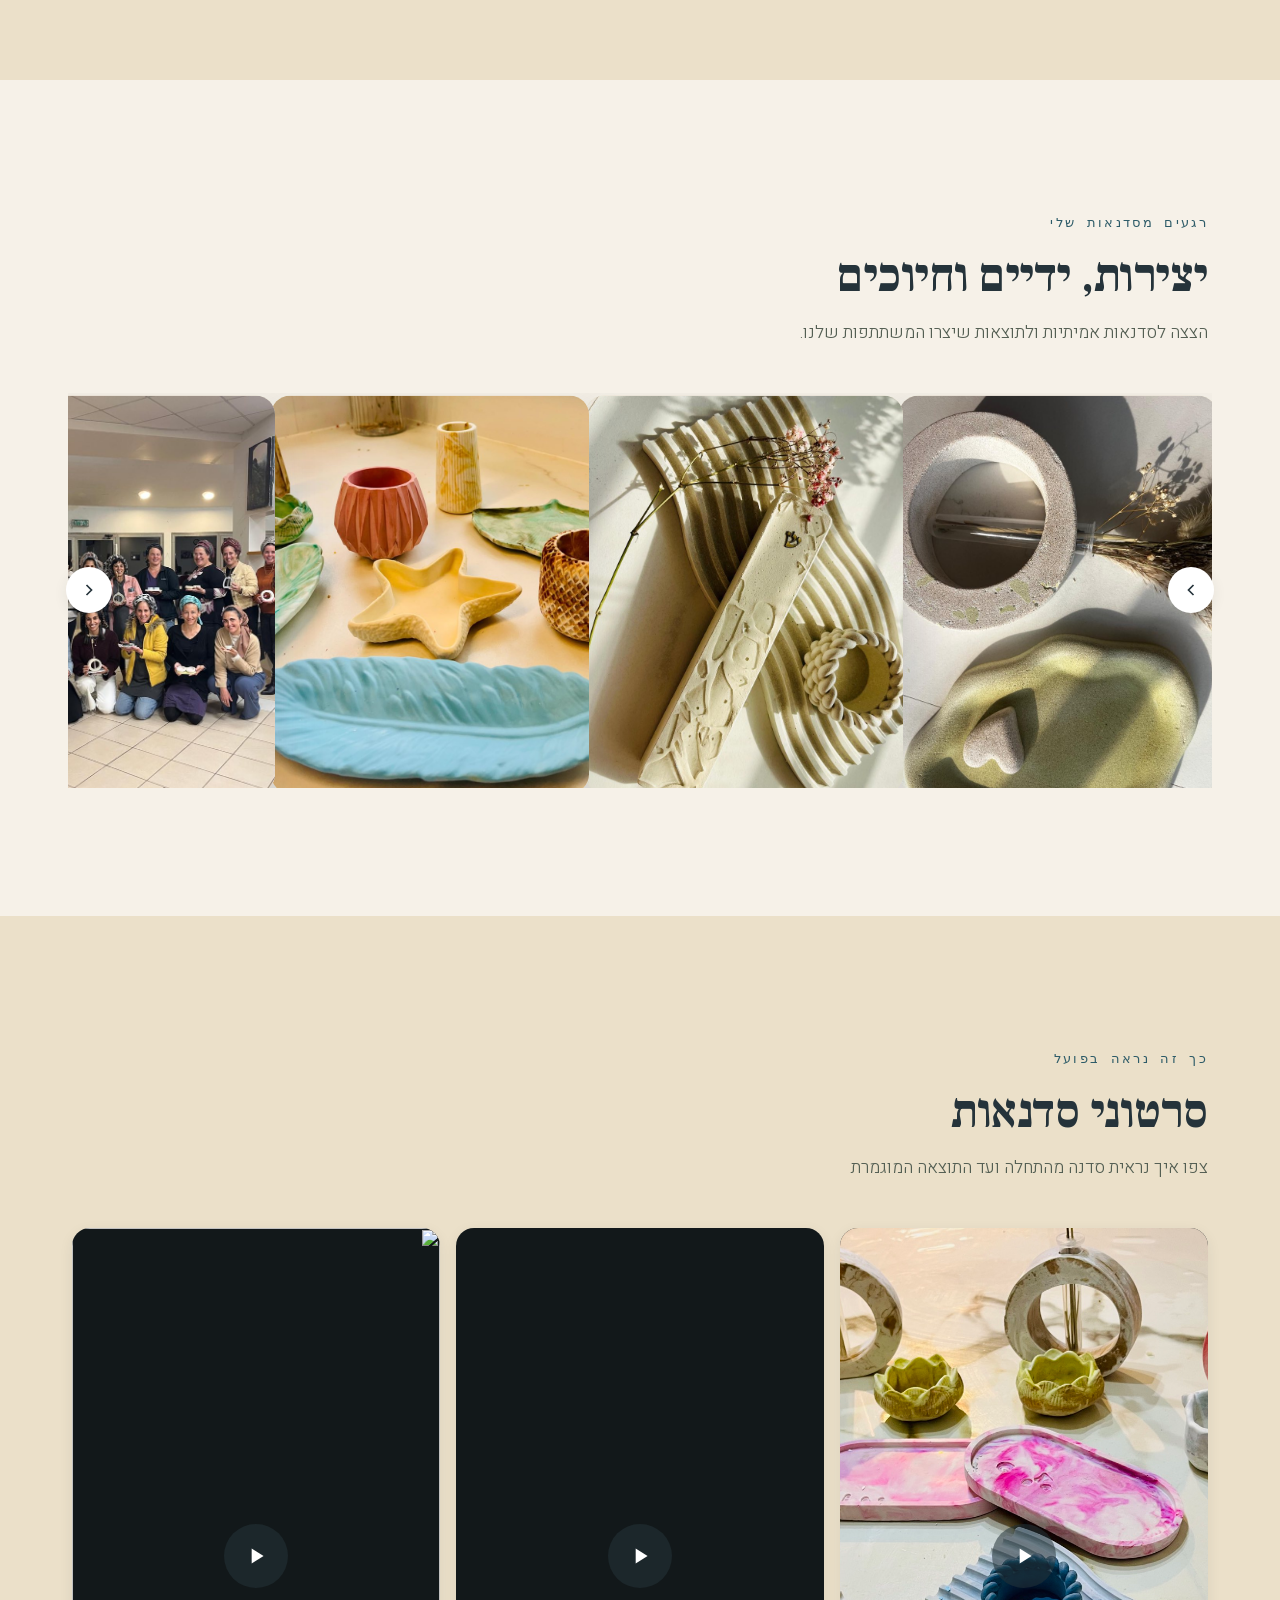
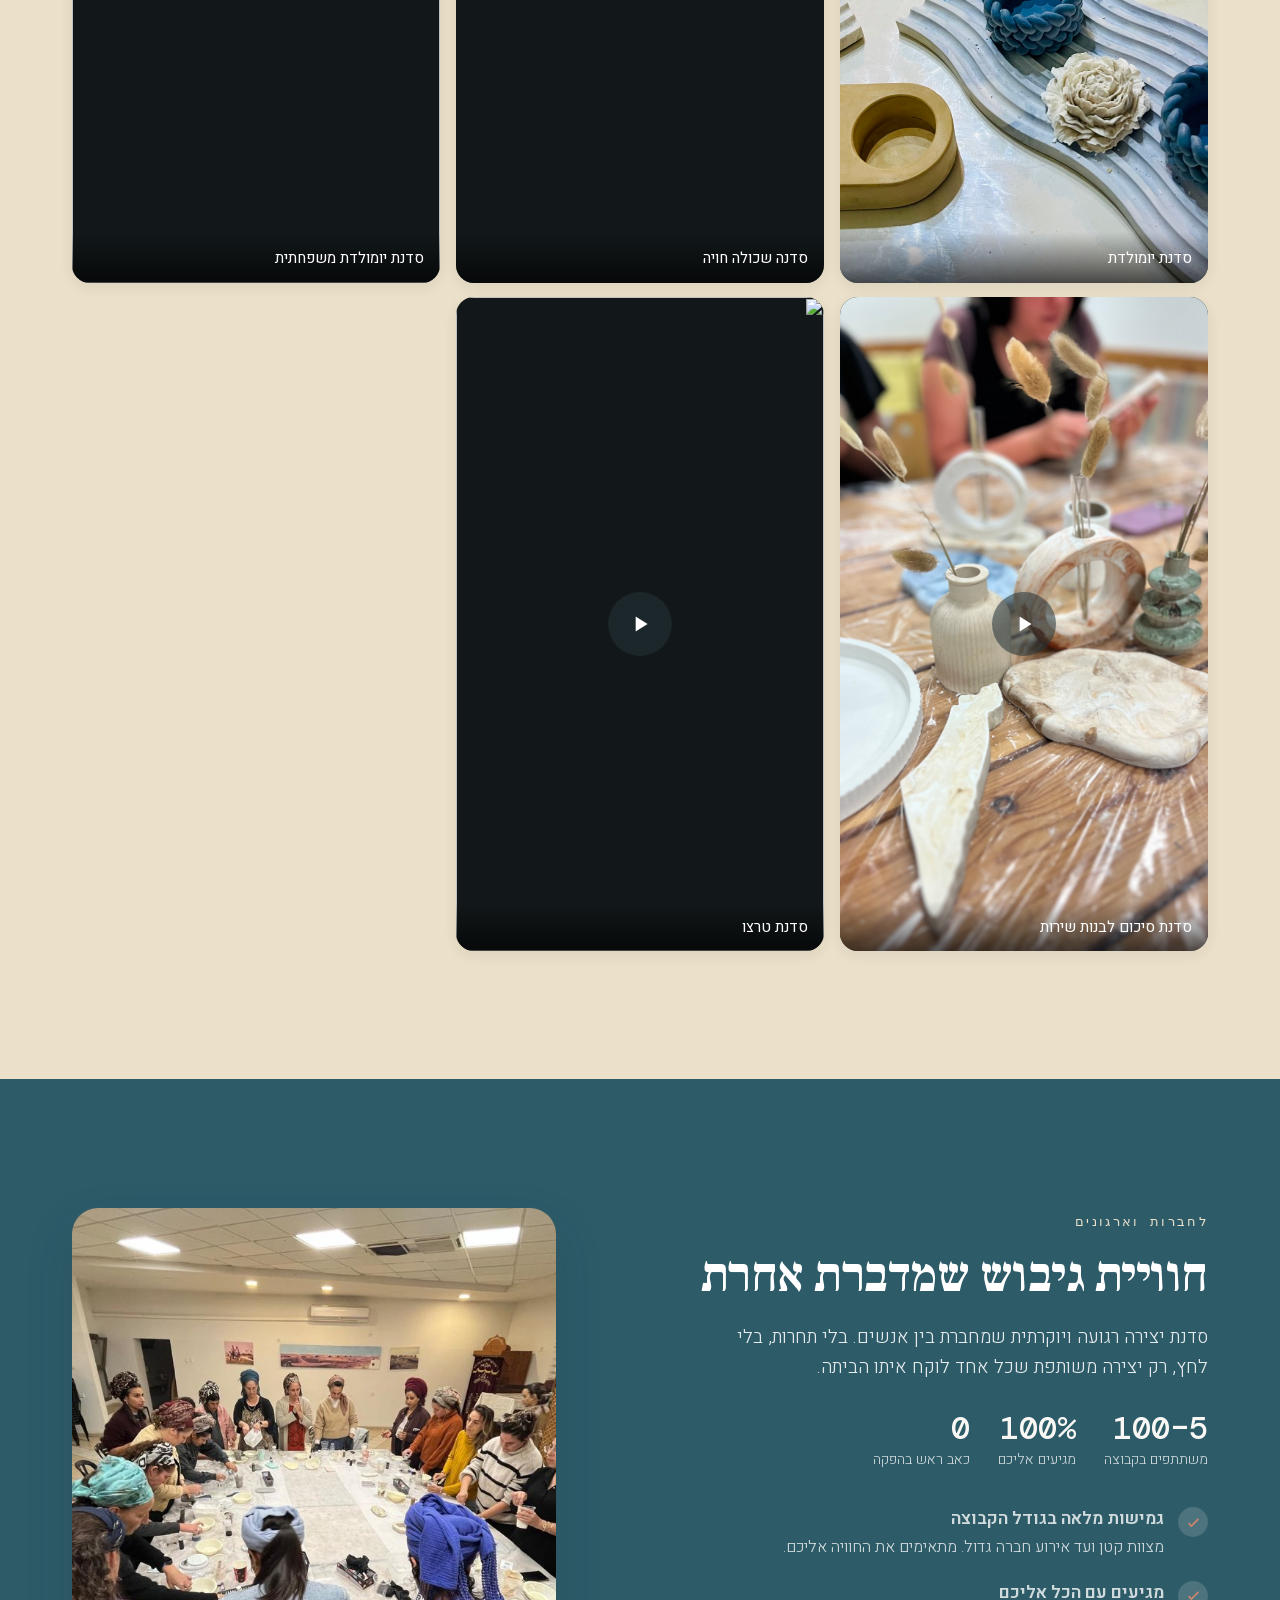
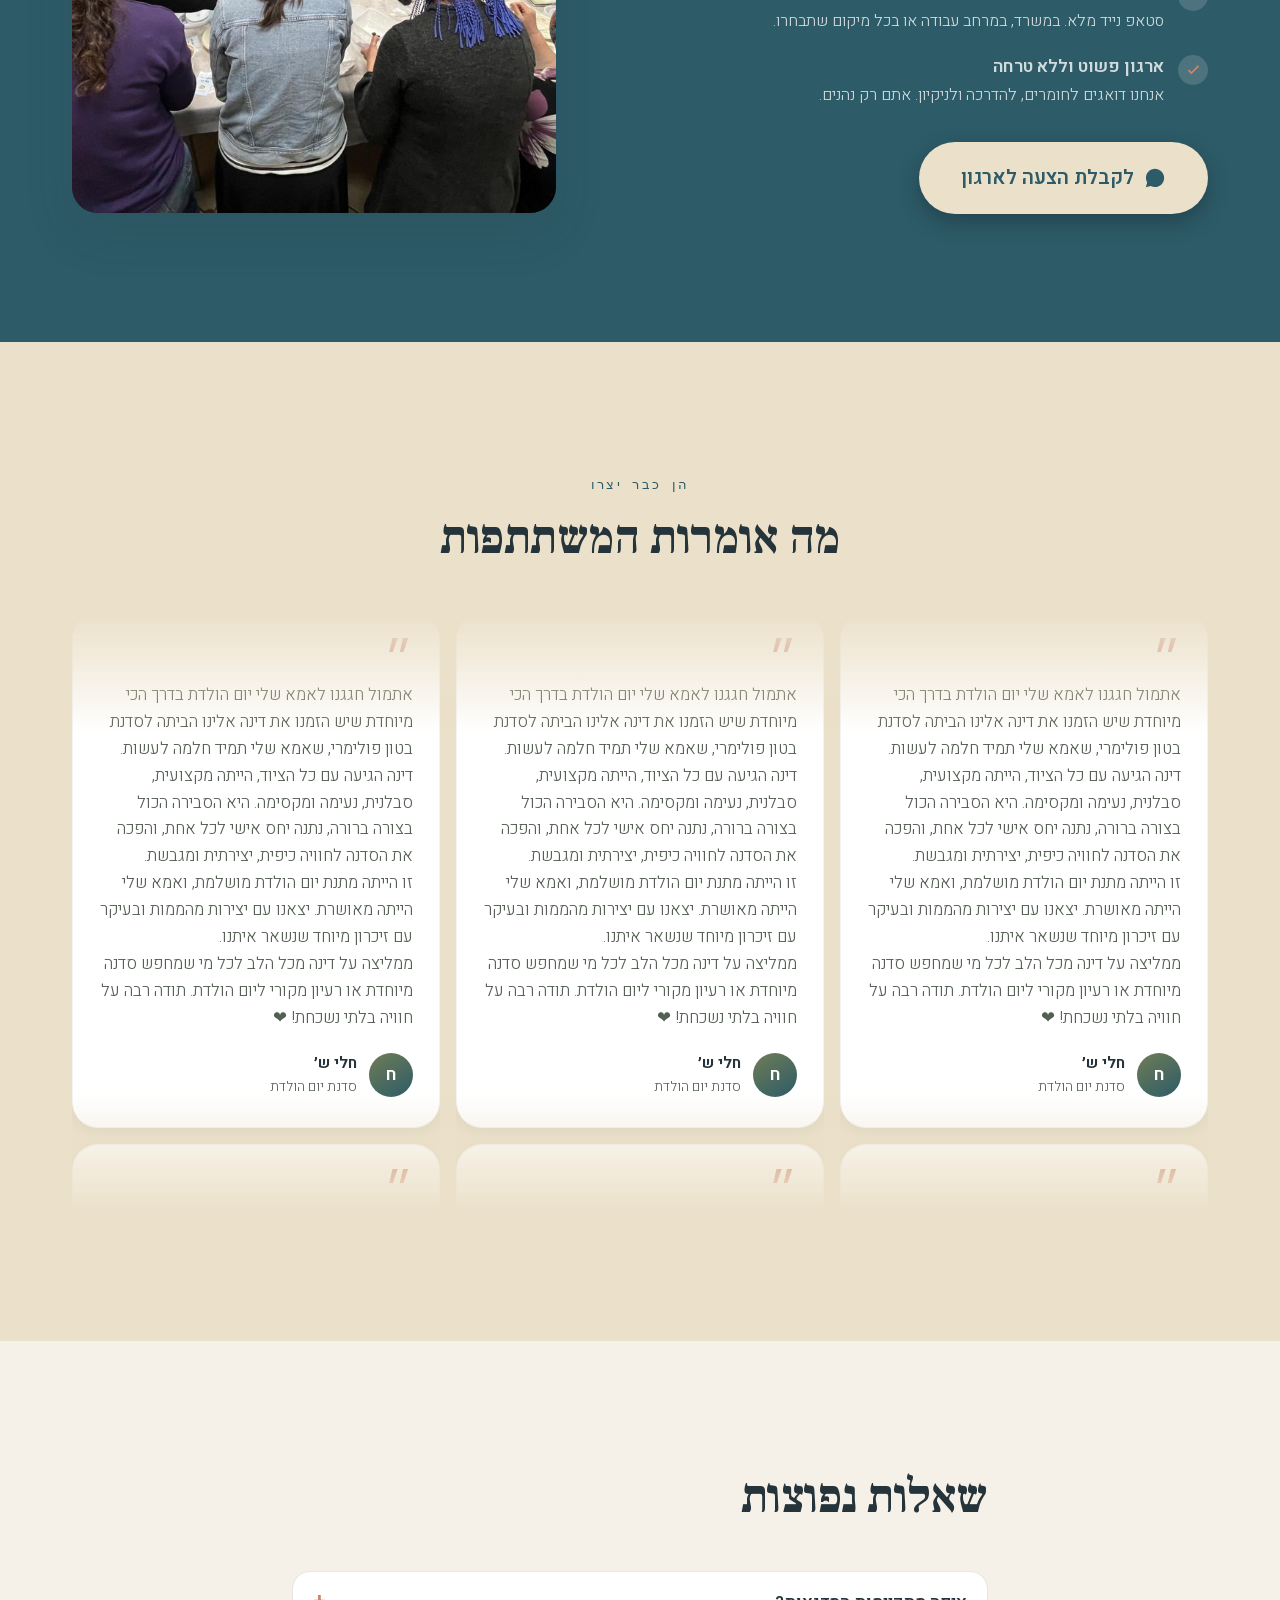
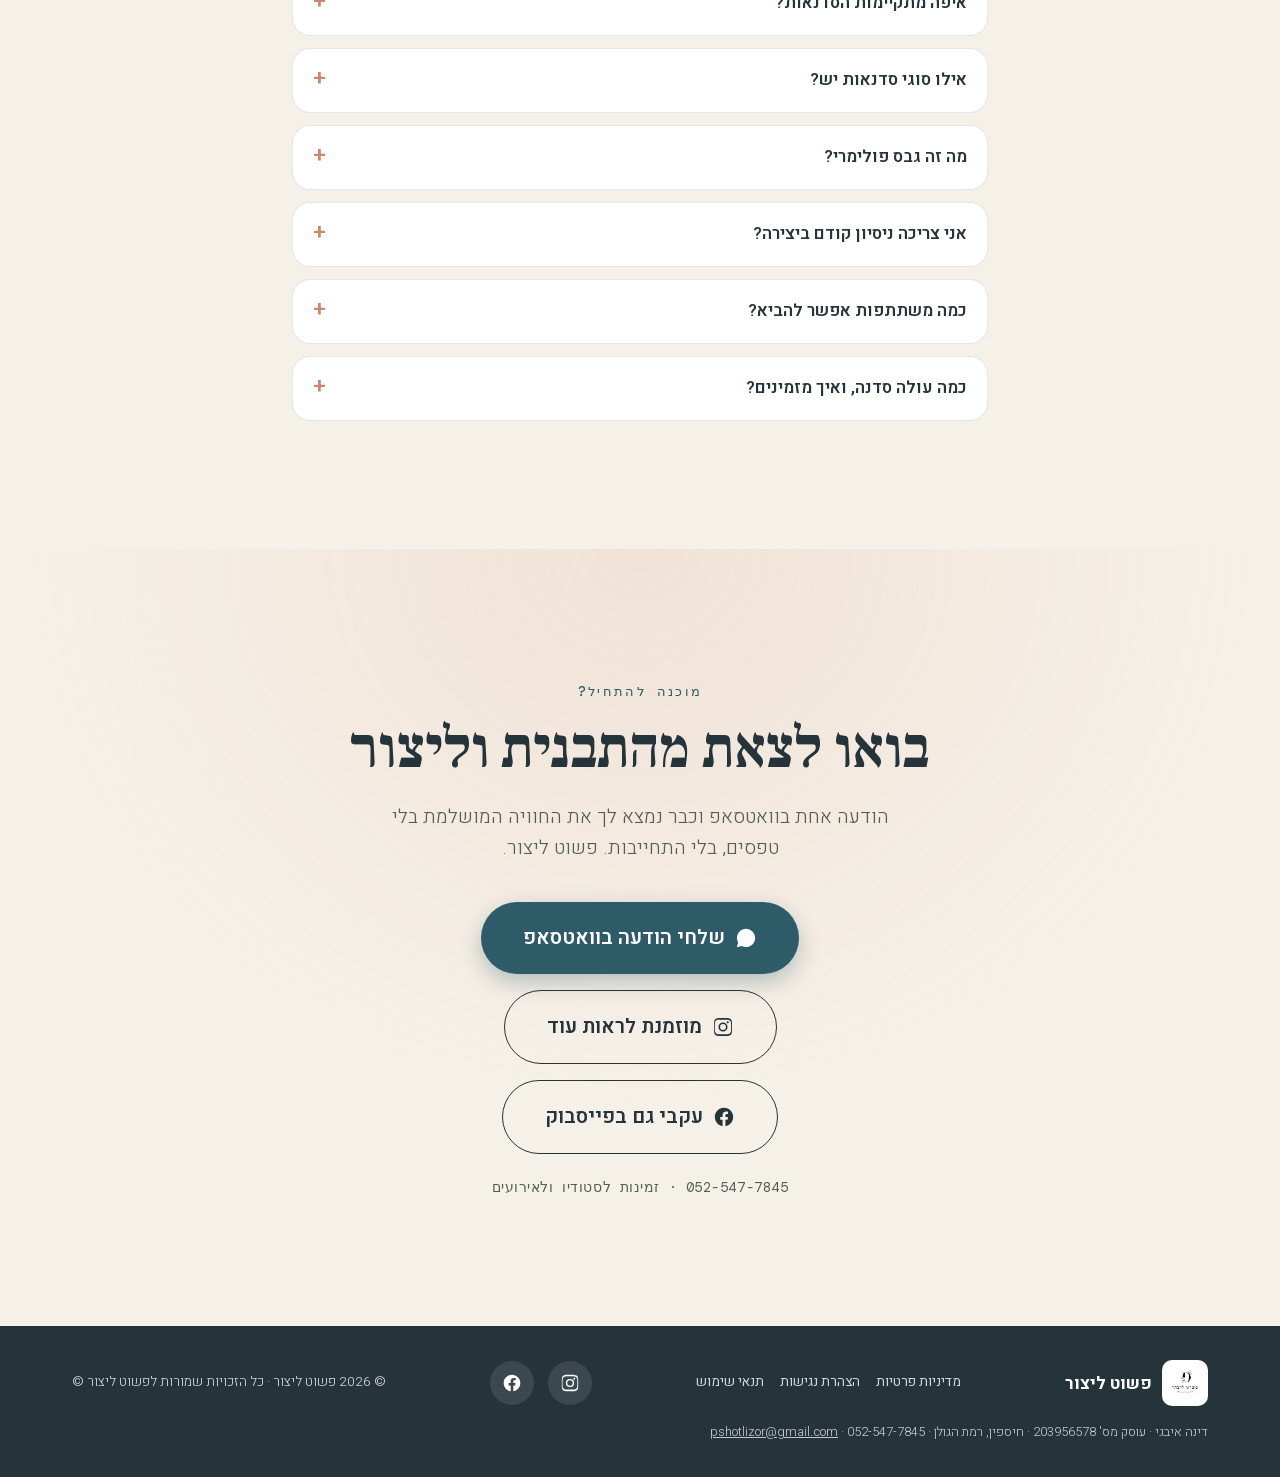
==== commit df3c3f40: "Remove temporary ?rdebug overlay Co-Authored-By: Claude Sonnet 5.5 <noreply@anthropic.com>" ====
--- a/index.html
+++ b/index.html
@@ -1757,7 +1757,7 @@
 
   fetch('content/raffle.json', {cache:'no-cache'}).then(function(r){ return r.json(); }).then(function(cfg){
     var ends = parseEnds(cfg.endsAt);
-    if(!cfg.enabled || !cfg.scriptUrl || isNaN(ends) || Date.now() >= ends) return;
+    if(!cfg.enabled || !cfg.scriptUrl || isNaN(ends) || Date.now() >= ends)return;
     var link = document.getElementById('foot-raffle-link');
     if(link) link.hidden = false;
     var doneKey = 'raffleDone:' + cfg.endsAt;
@@ -1894,7 +1894,7 @@
     if(autoOpen){
       // every page load: after the visitor has scrolled past the intro animation and then
       // paused for a moment, so it never pops up in the middle of a scroll
-      var introEnd = function(){ var sec = document.getElementById('canvas-sequence'); return sec ? sec.offsetHeight + 200 : window.innerHeight * 2; };
+      var introEnd = function(){ var sec = document.getElementById('canvas-sequence'); return sec ? Math.max(0, sec.offsetHeight - window.innerHeight) + 80 : window.innerHeight; };
       var settle = 0;
       var onRaffleScroll = function(){
         clearTimeout(settle);
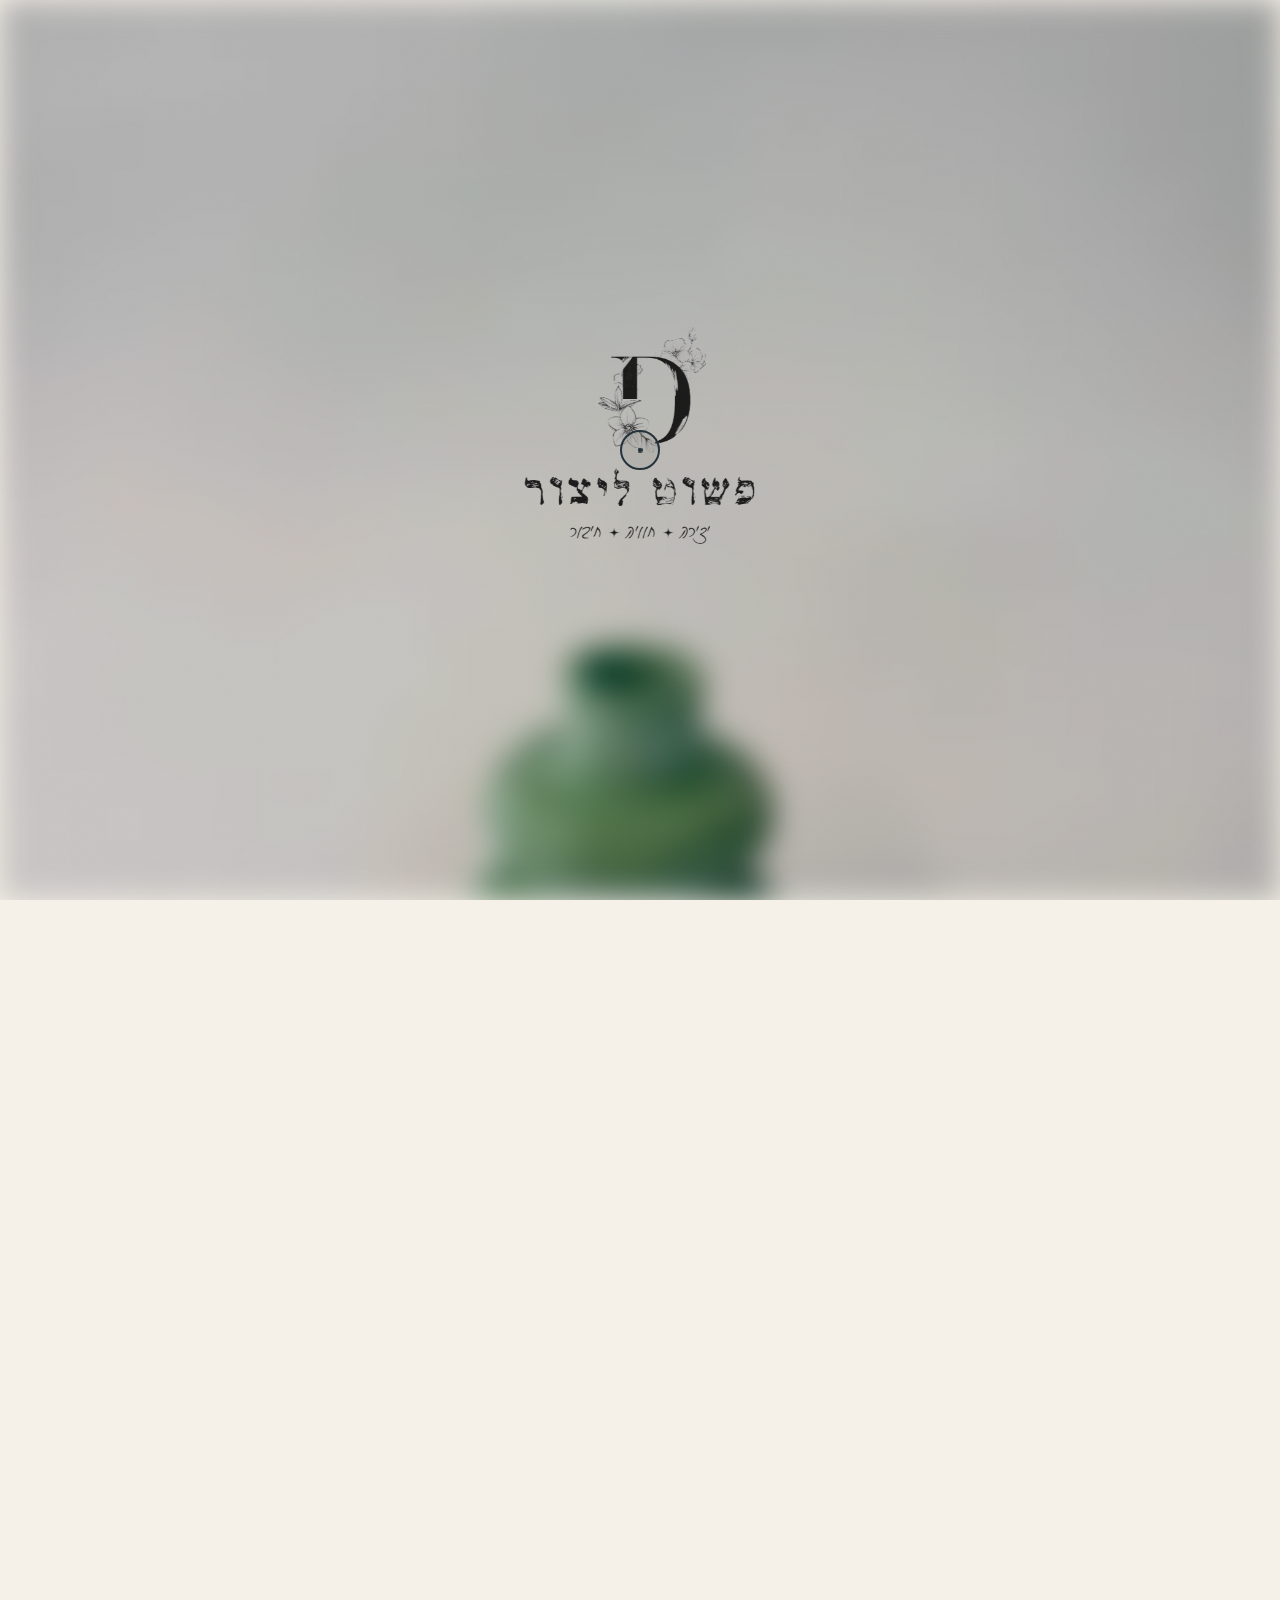
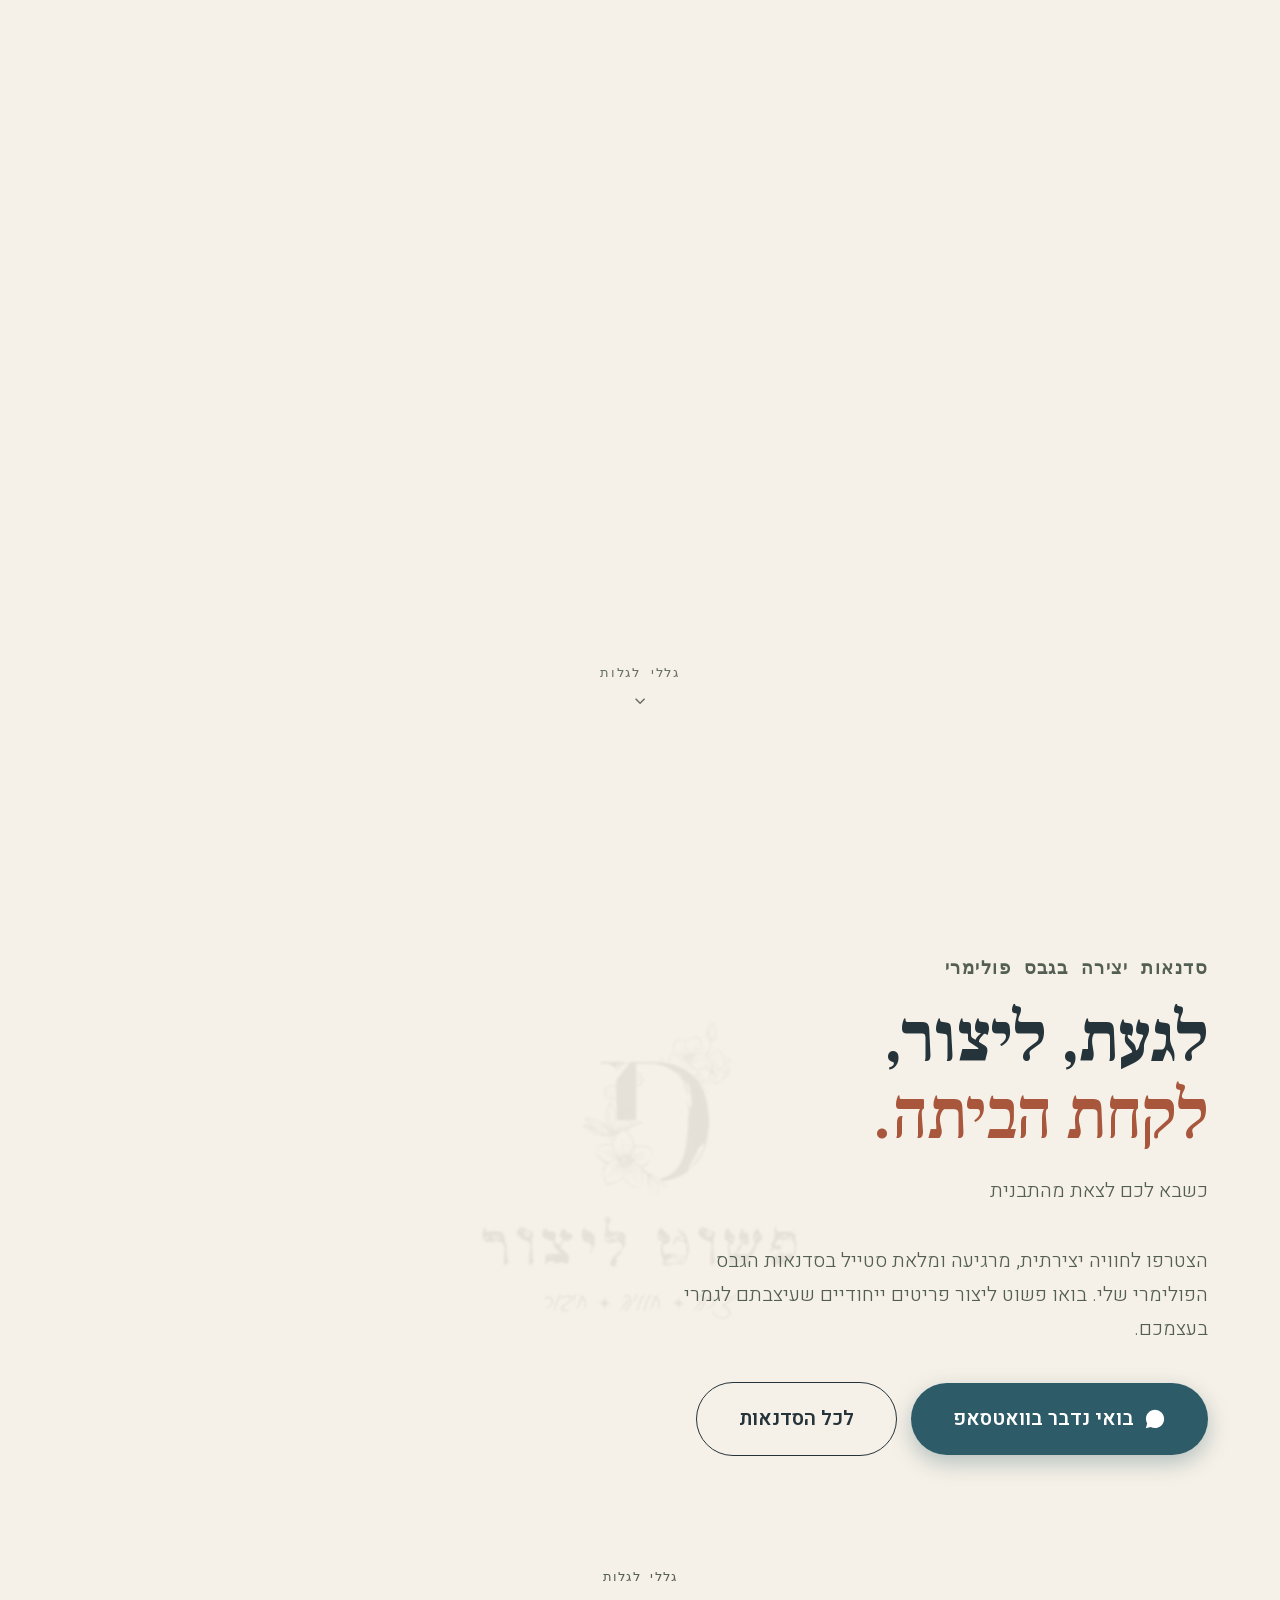
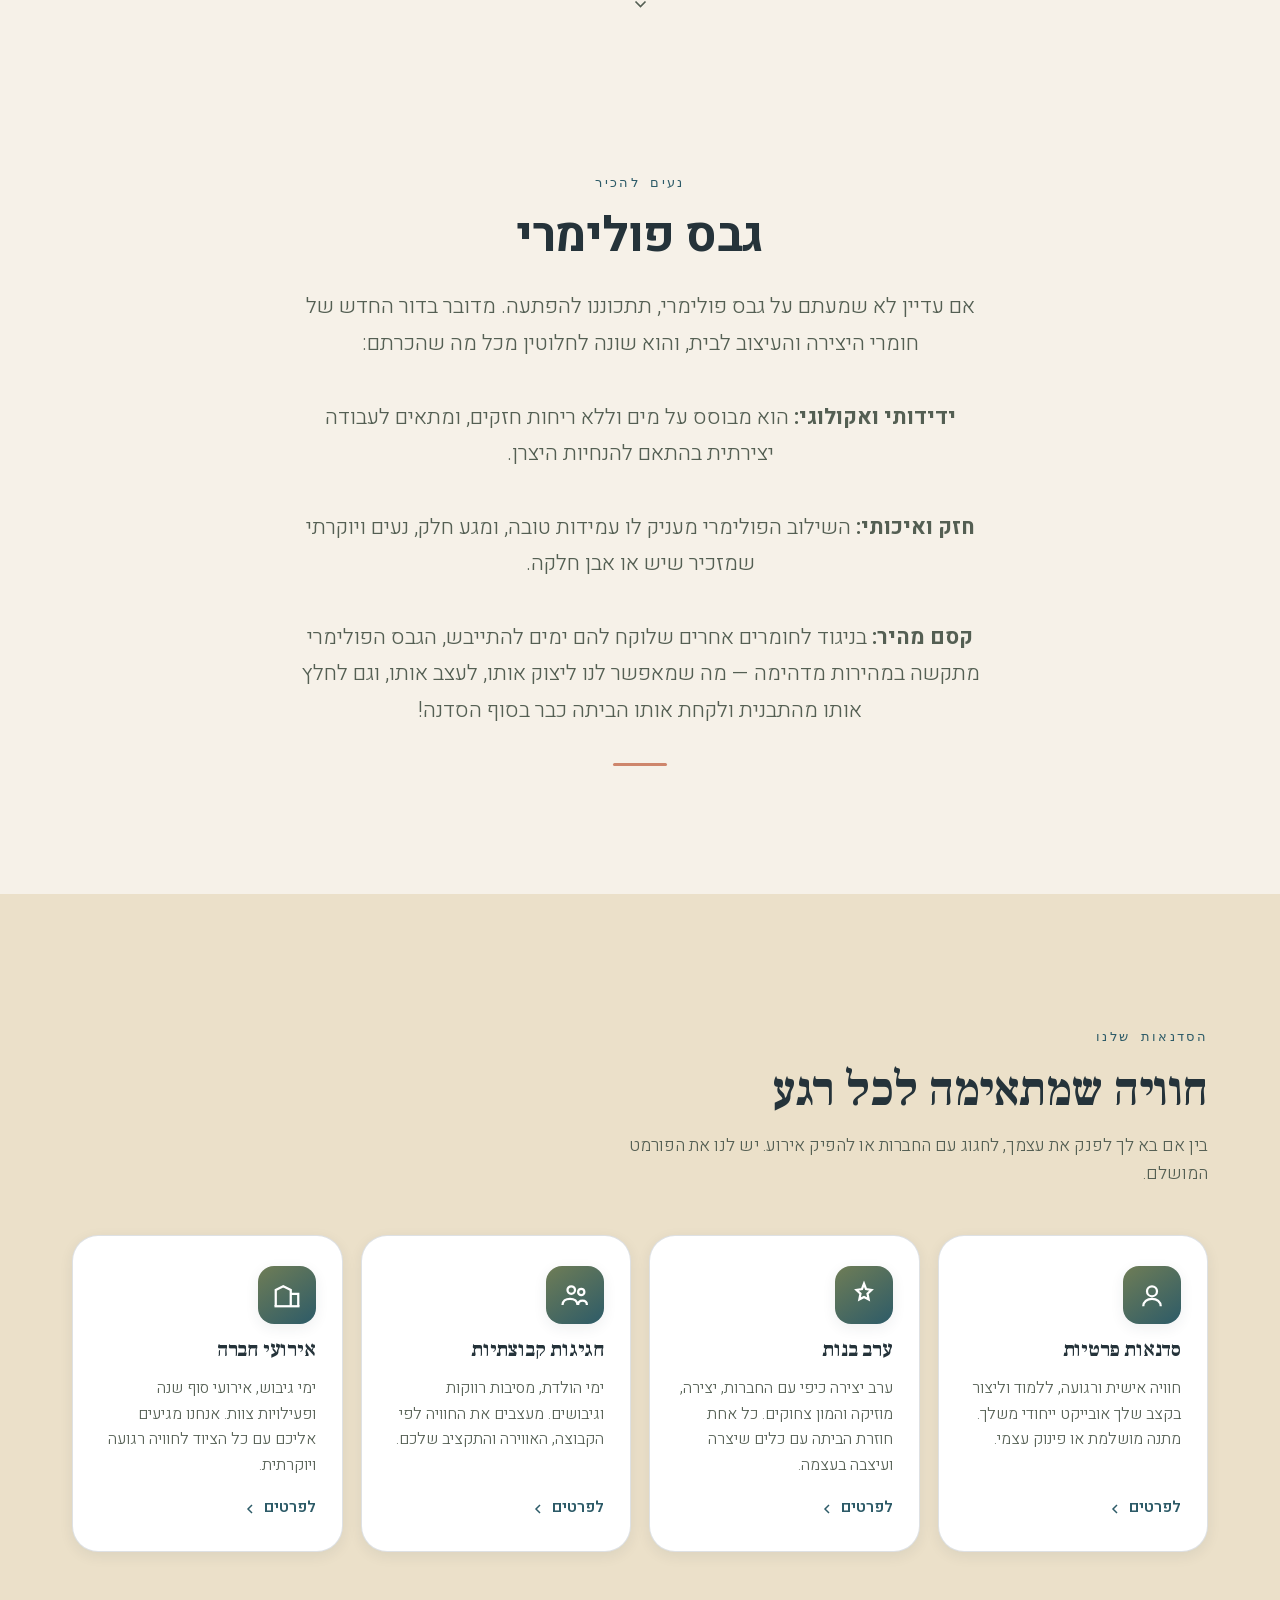
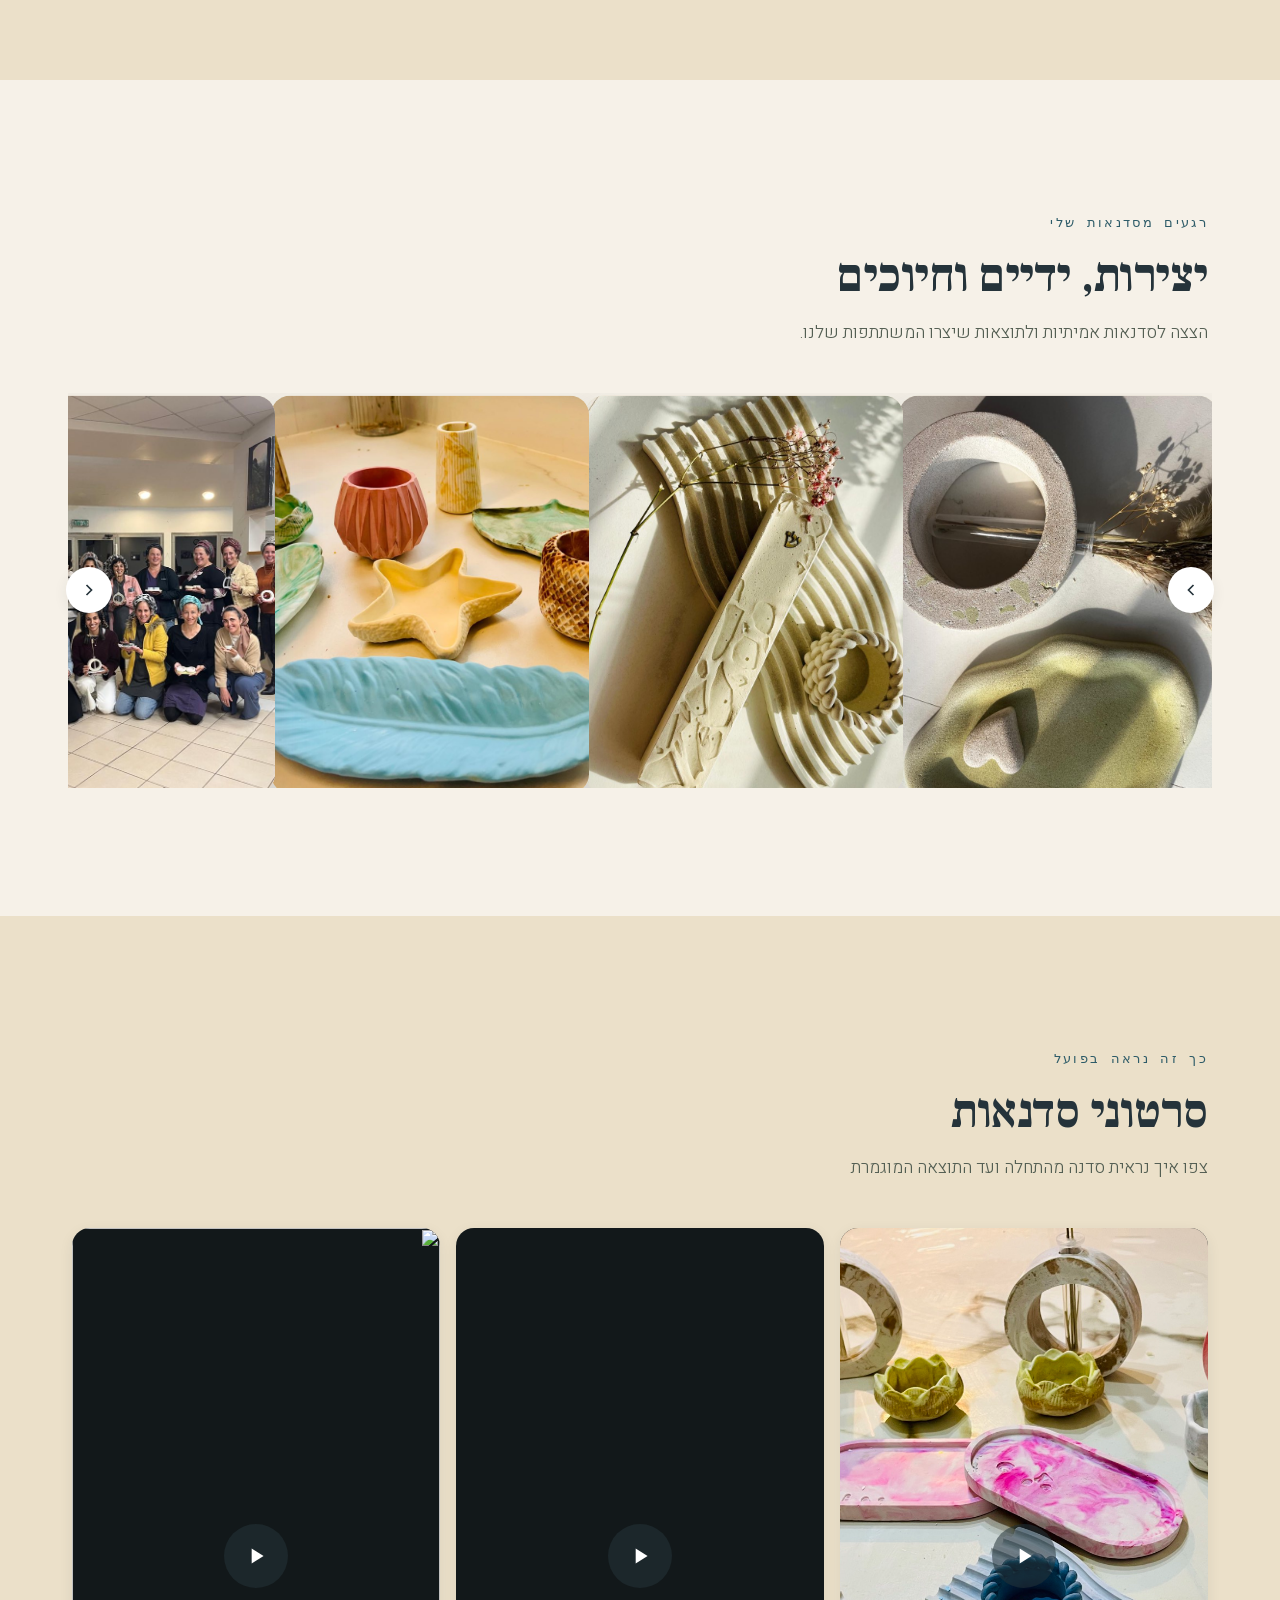
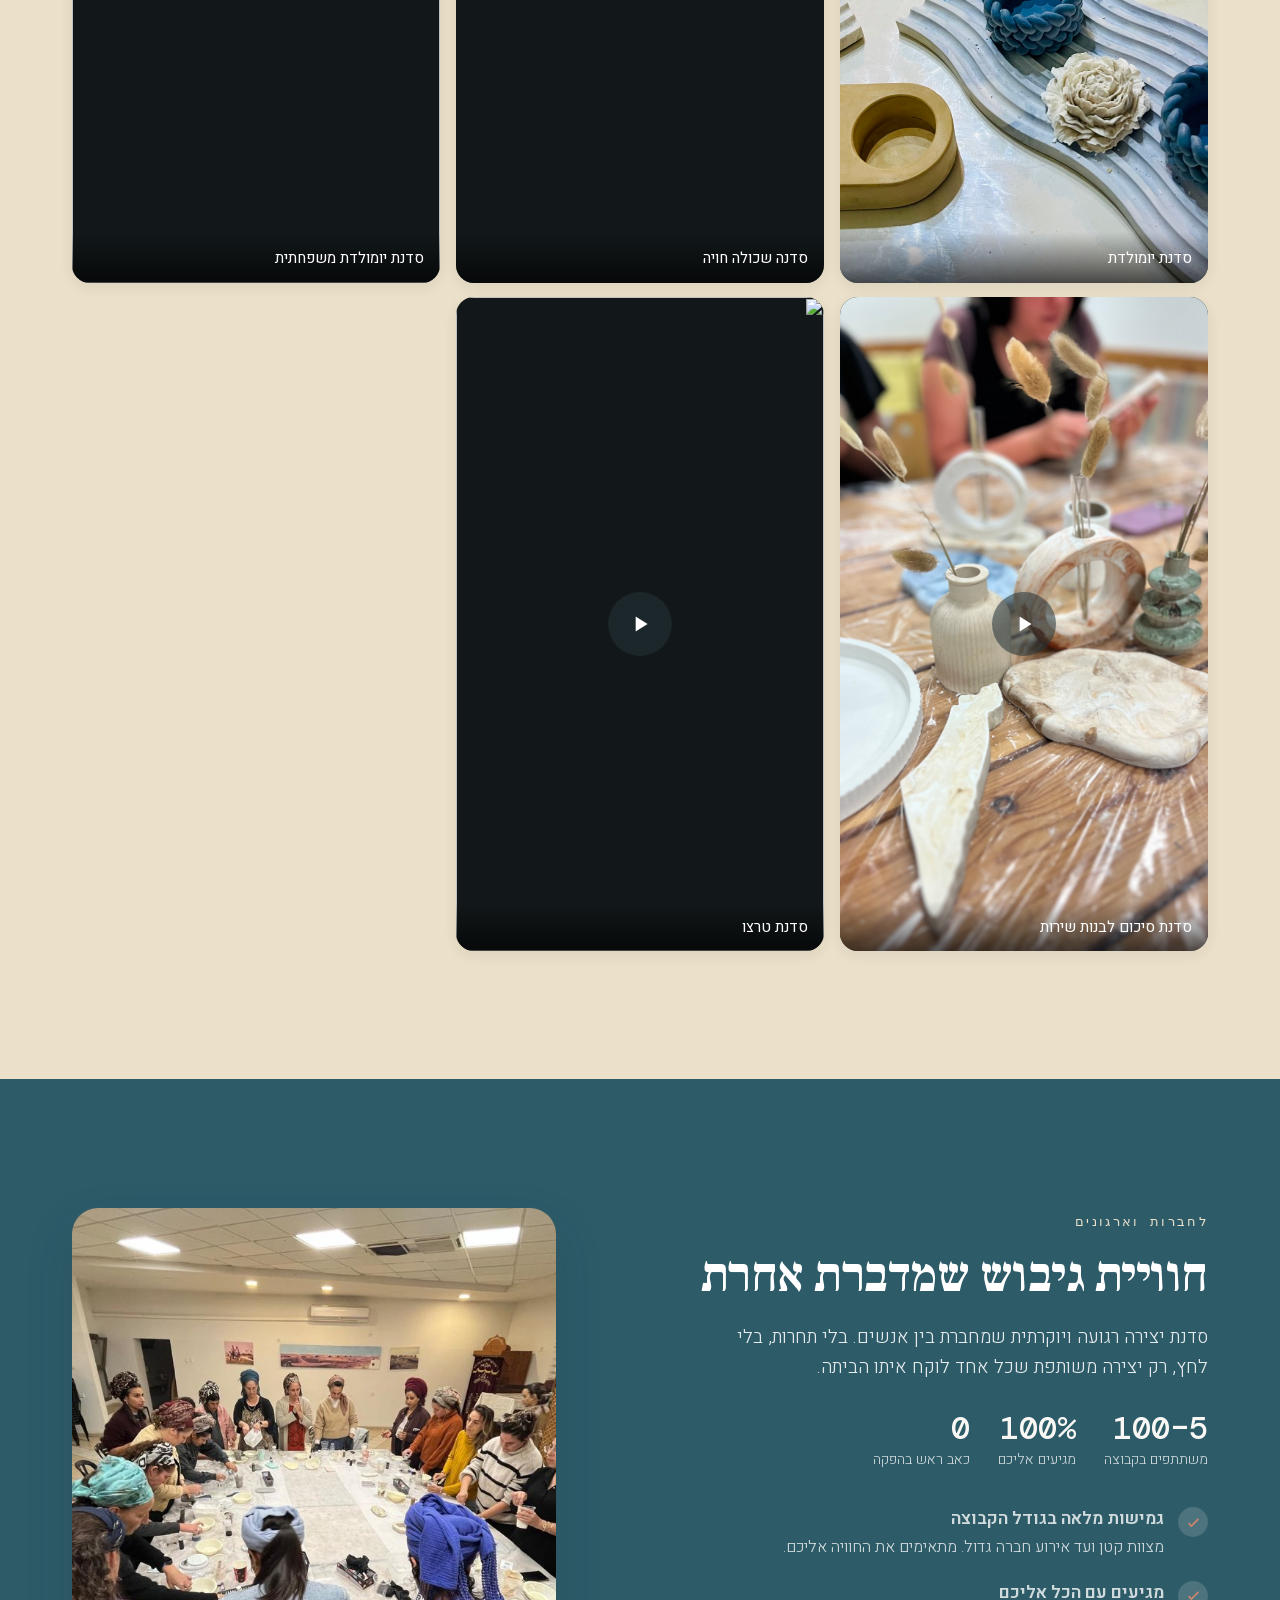
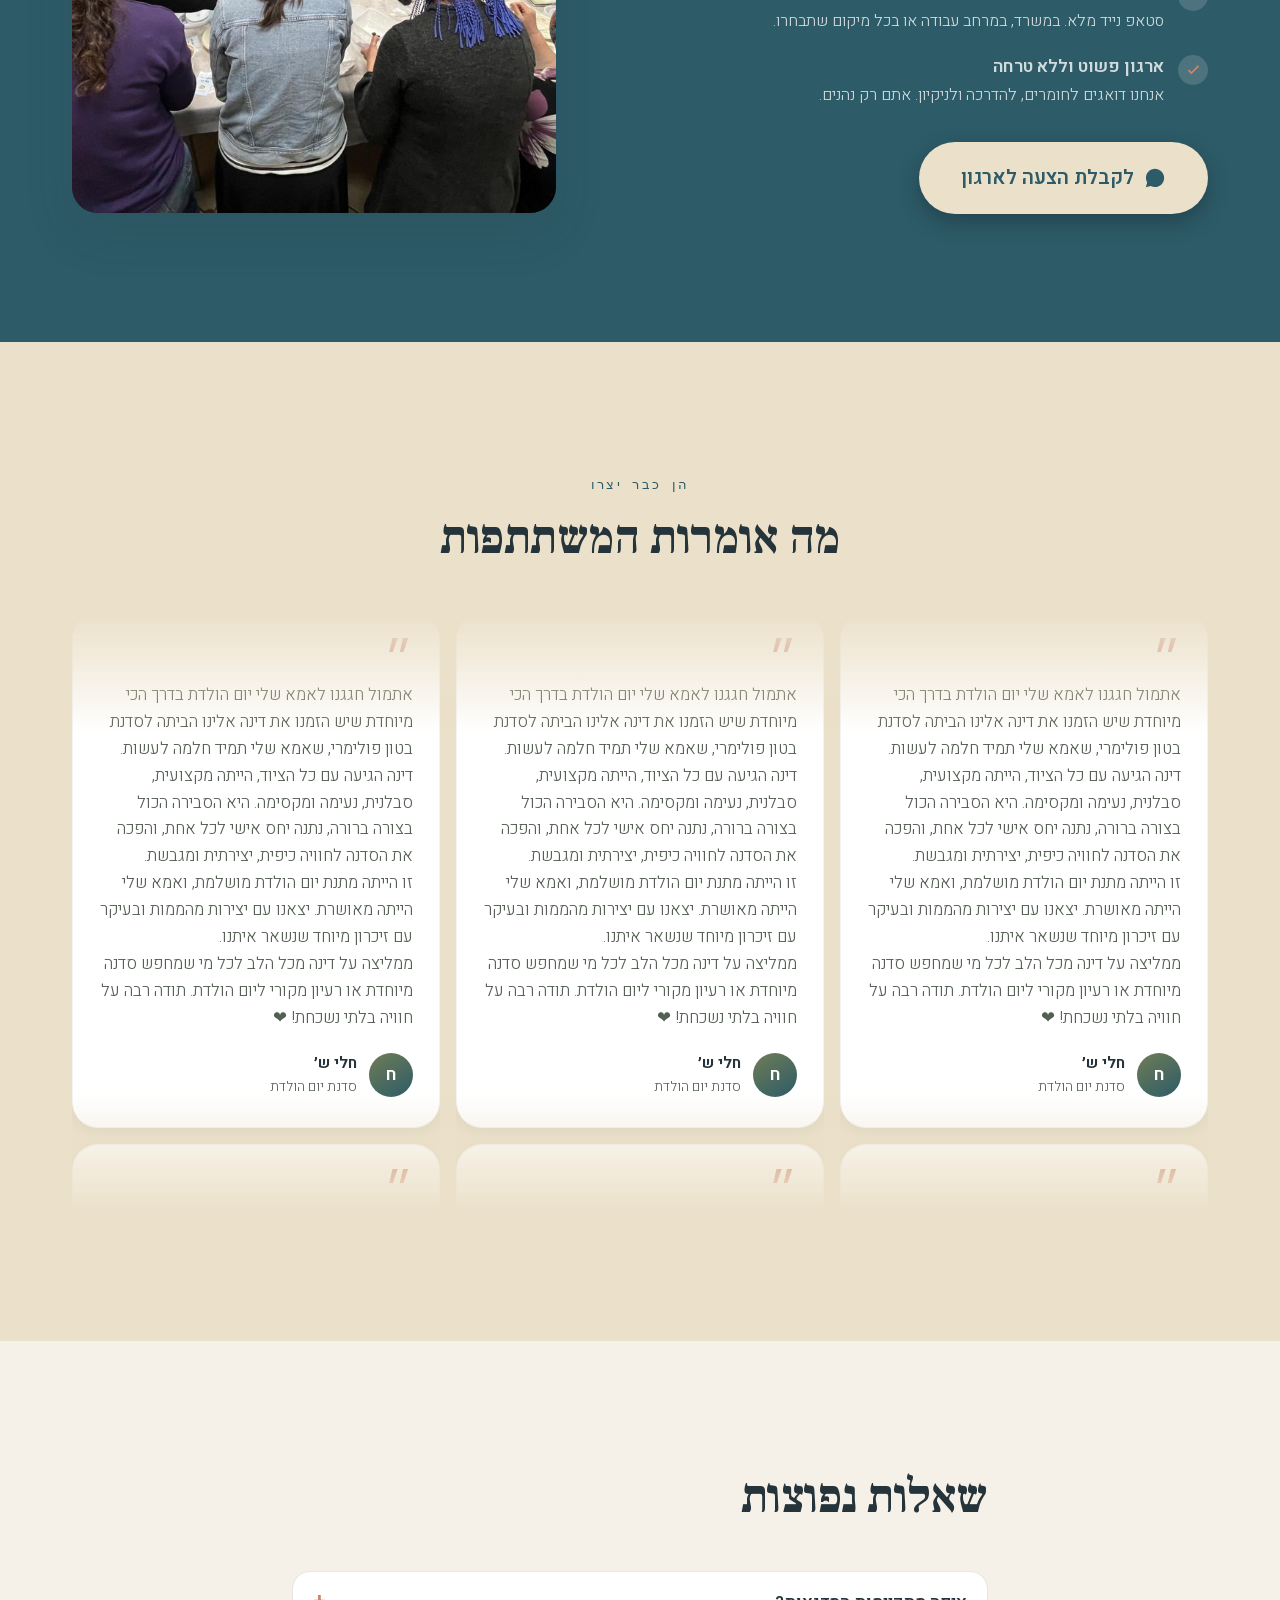
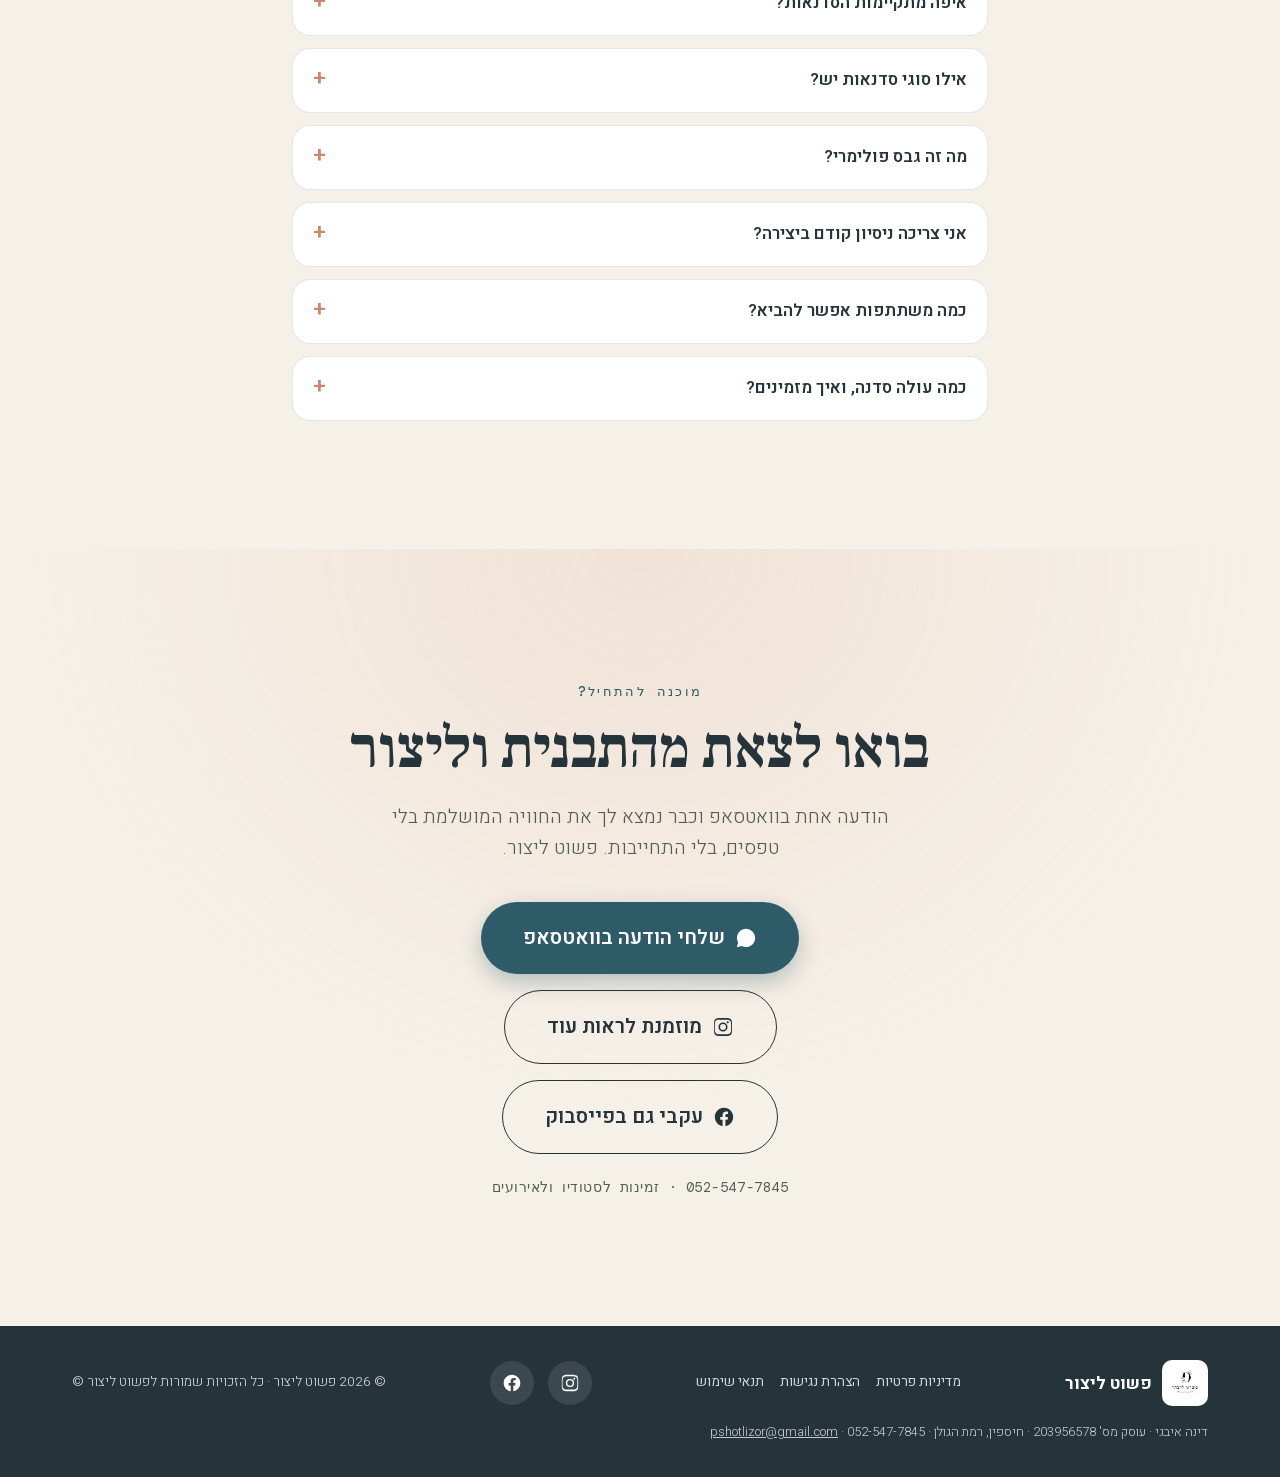
==== commit 432343a6: "Style raffle form submit button with terracotta gradient Co-Authored-By: Claude Sonnet 5.5 <noreply@" ====
--- a/index.html
+++ b/index.html
@@ -735,6 +735,14 @@
 .raffle-msg{min-height:1.3em;font-size:.9rem;text-align:center}
 .raffle-msg.err{color:#a8321f}
 .raffle-msg.ok{color:var(--olive);font-weight:500}
+.raffle-form button[type=submit]{
+  width:100%;margin-top:6px;font-size:1.15rem;font-weight:700;letter-spacing:.01em;
+  background:linear-gradient(135deg,var(--accent) 0%,#B96A50 100%);color:#fff;
+  box-shadow:0 10px 24px rgba(206,134,108,.45),inset 0 1px 0 rgba(255,255,255,.28);
+  text-shadow:0 1px 1px rgba(90,40,25,.25);
+}
+@media(hover:hover) and (pointer:fine){.raffle-form button[type=submit]:hover:not([disabled]){background:linear-gradient(135deg,#D6937A 0%,#A85D44 100%);transform:translateY(-2px);box-shadow:0 14px 30px rgba(206,134,108,.55),inset 0 1px 0 rgba(255,255,255,.28)}}
+.raffle-form button[type=submit]:focus-visible{outline:3px solid var(--teal);outline-offset:3px}
 .raffle-form button[type=submit][disabled]{opacity:.6;cursor:wait}
 .raffle-done{padding:8px 0 4px;font-size:1.05rem;line-height:1.6}
 .raffle-note{margin-top:10px;font-size:.78rem;color:var(--text-soft)}
